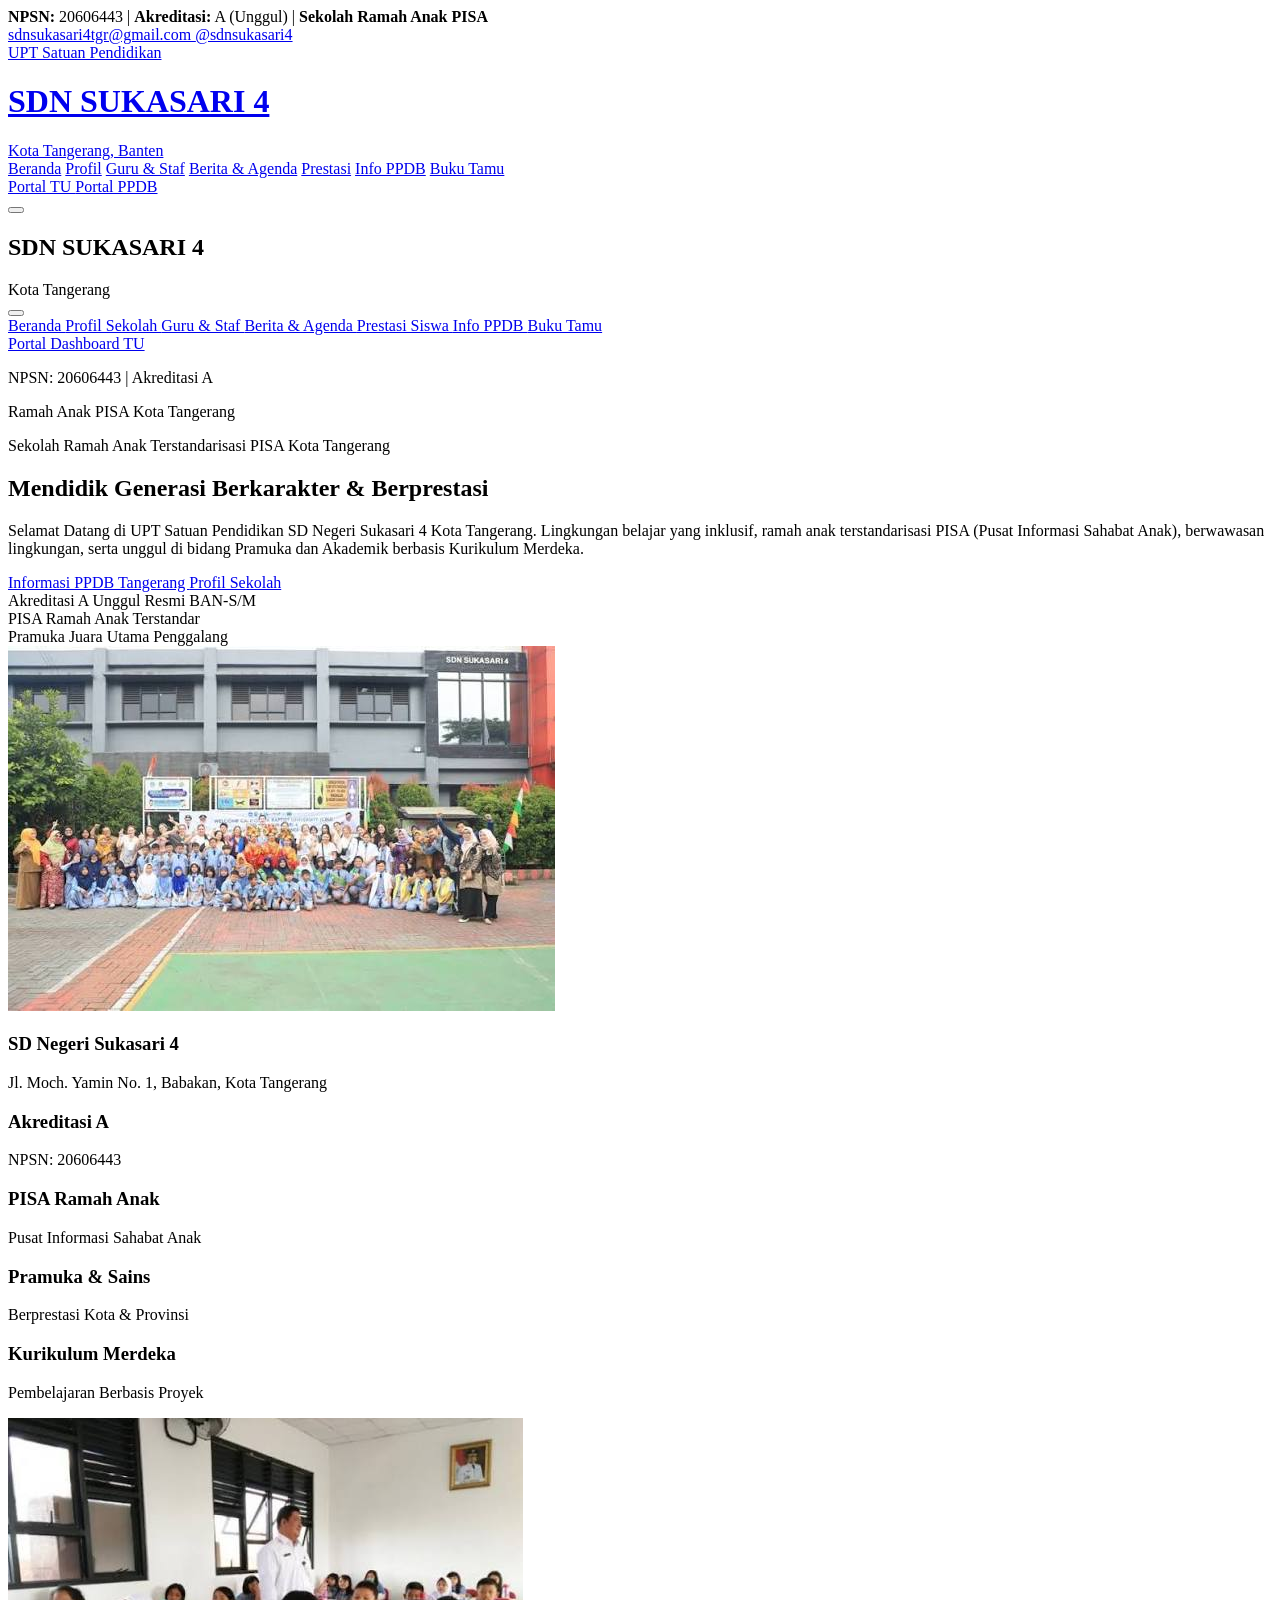
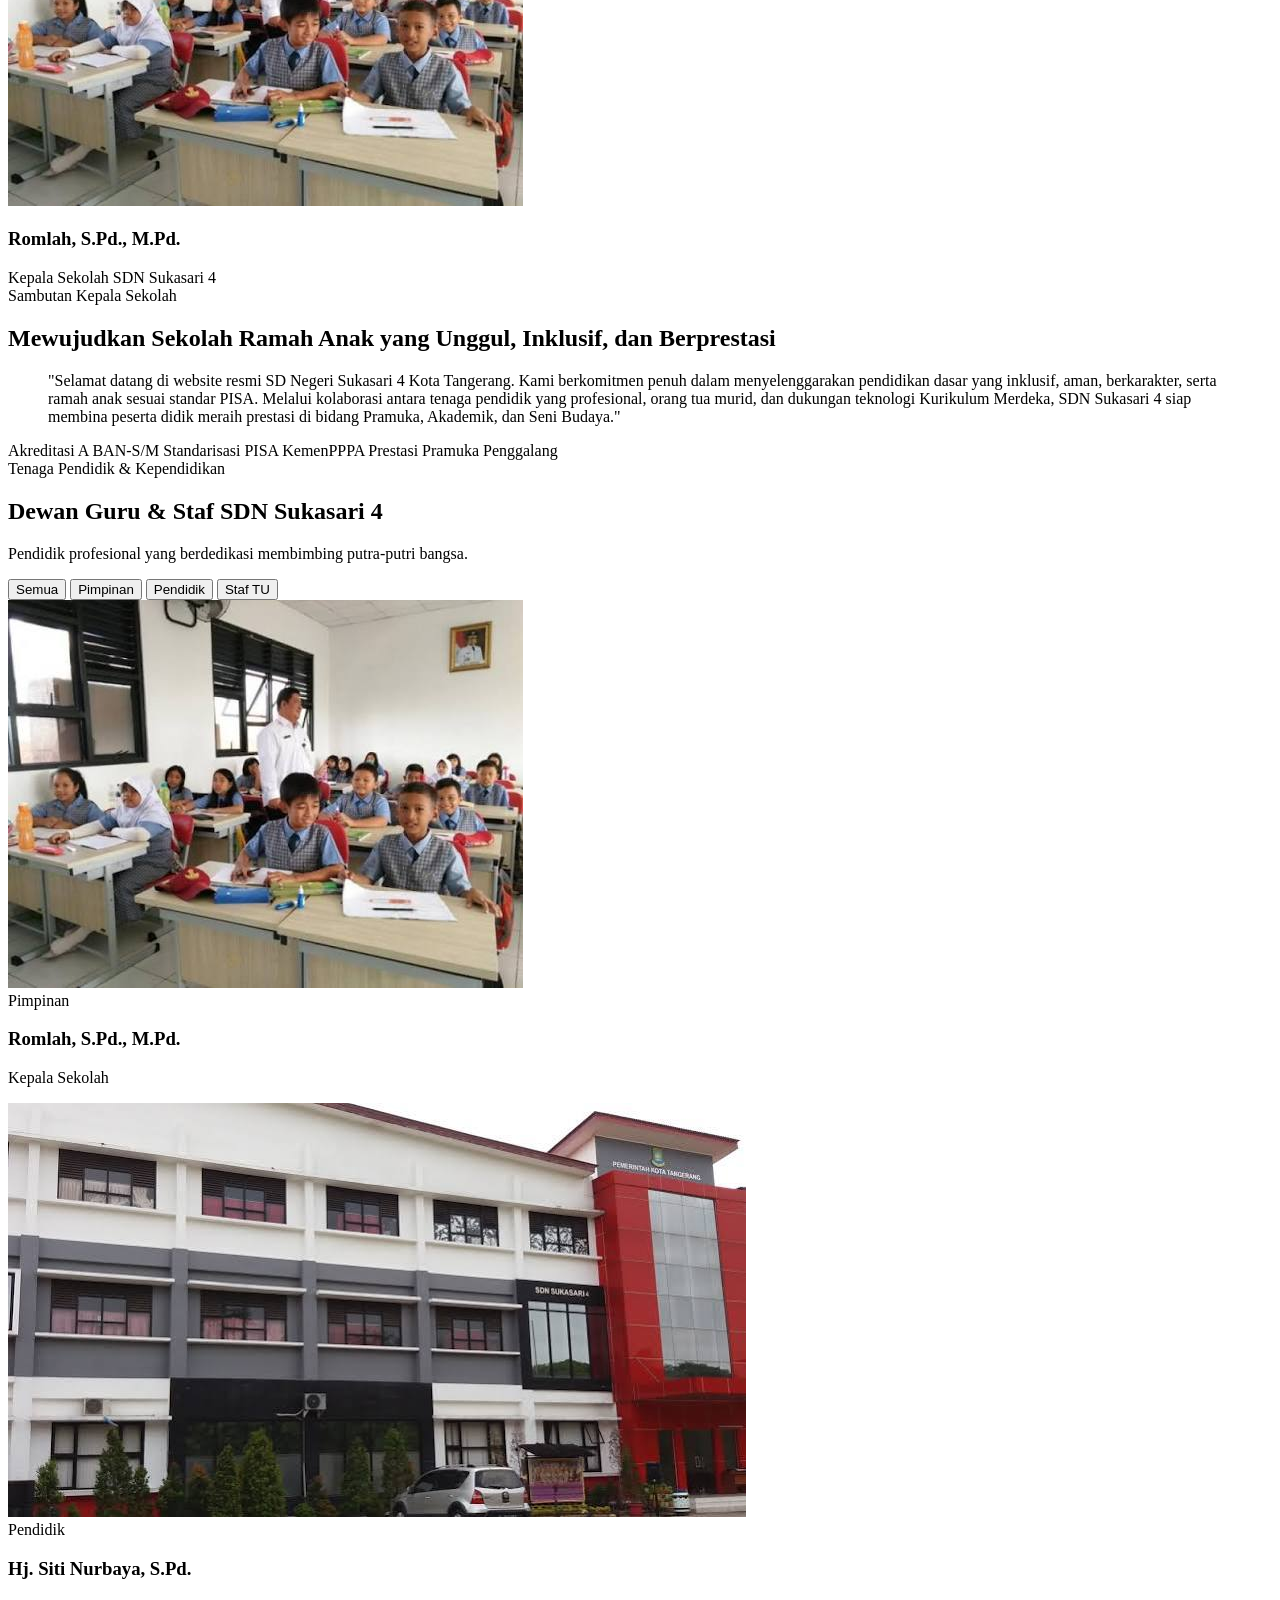
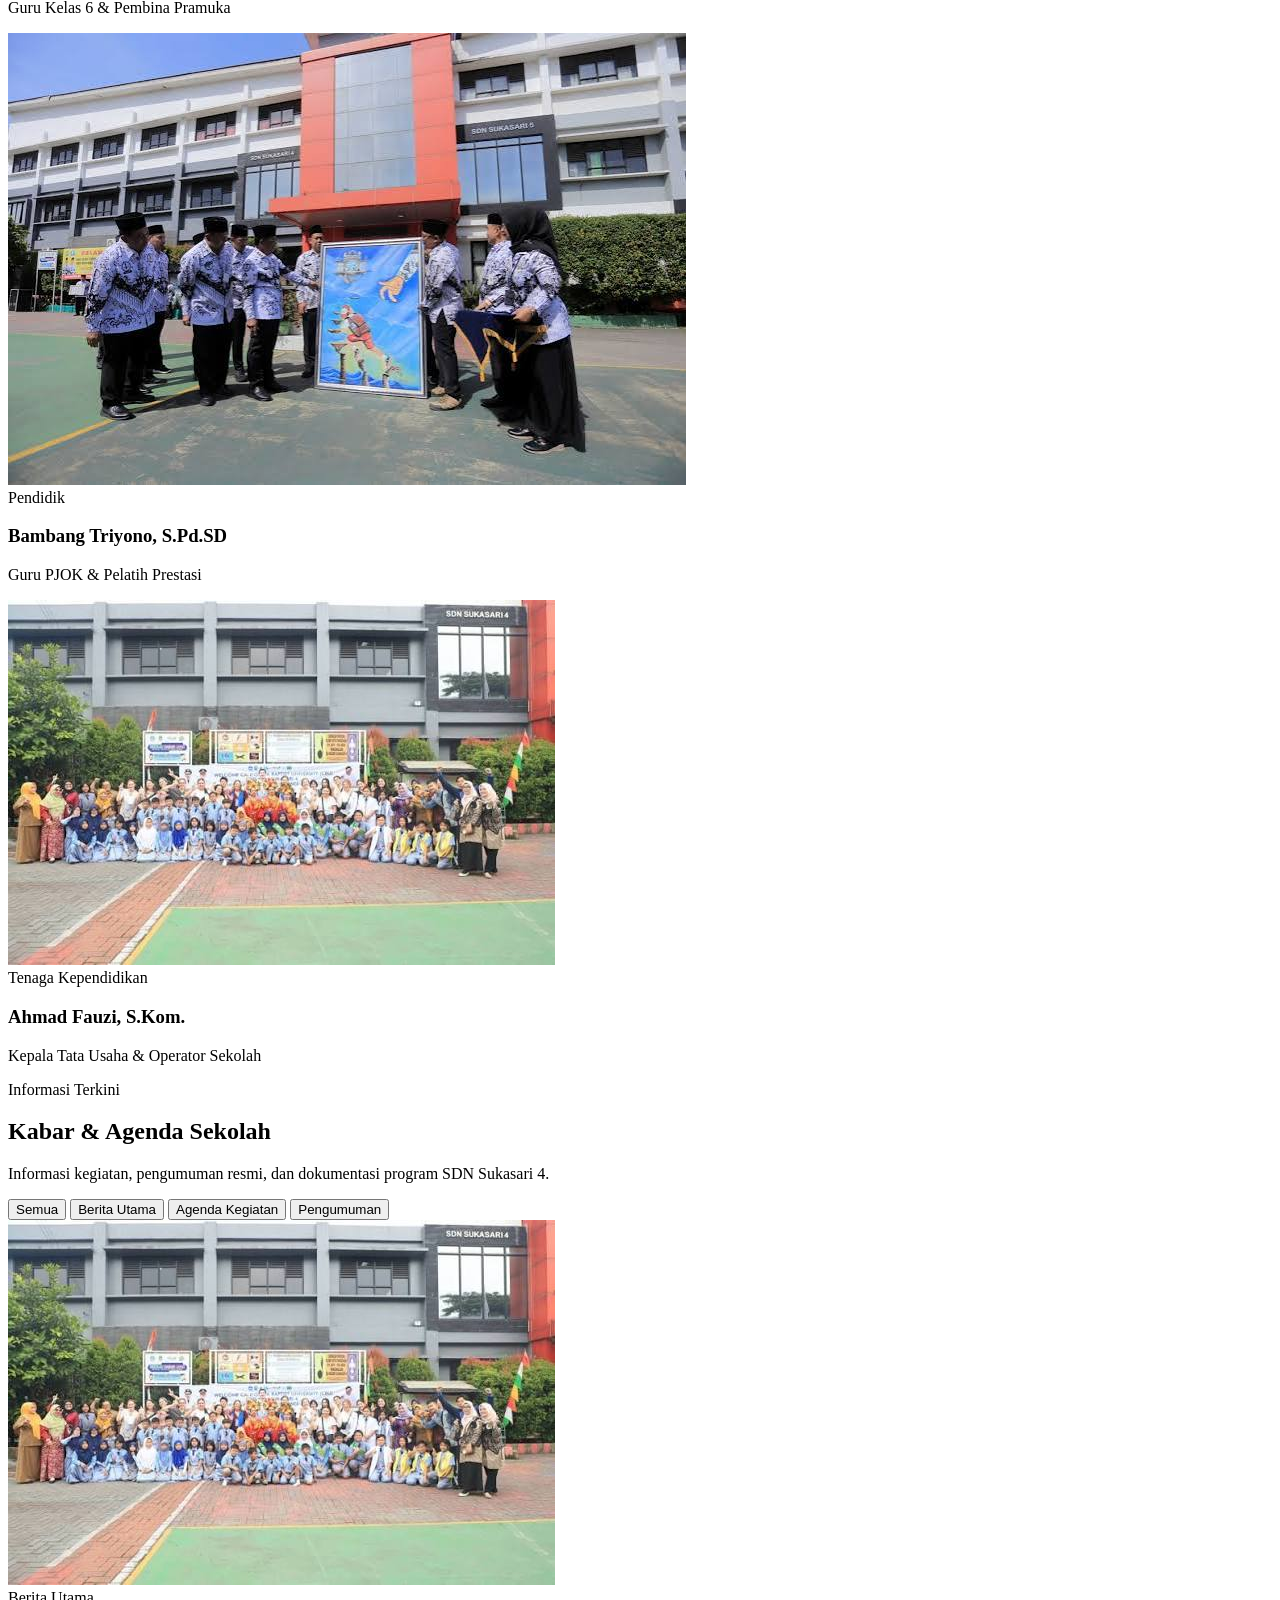
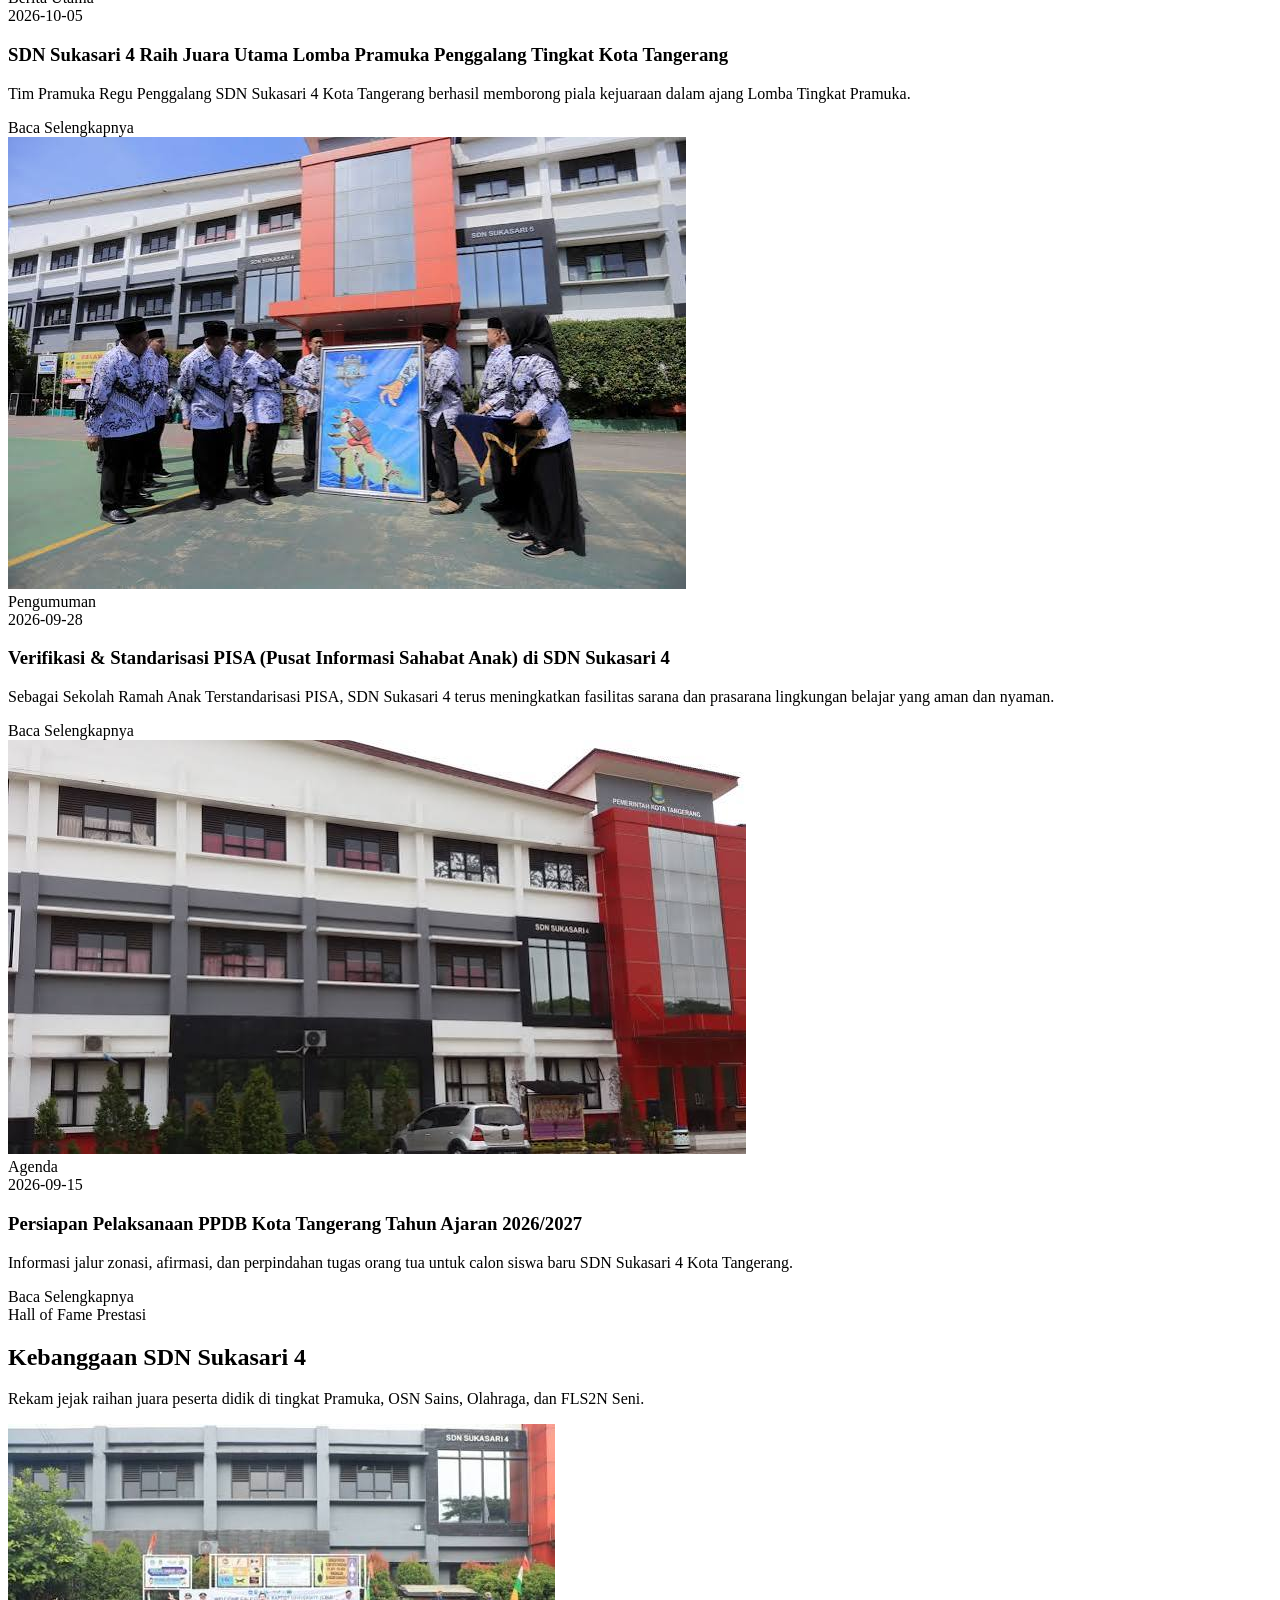
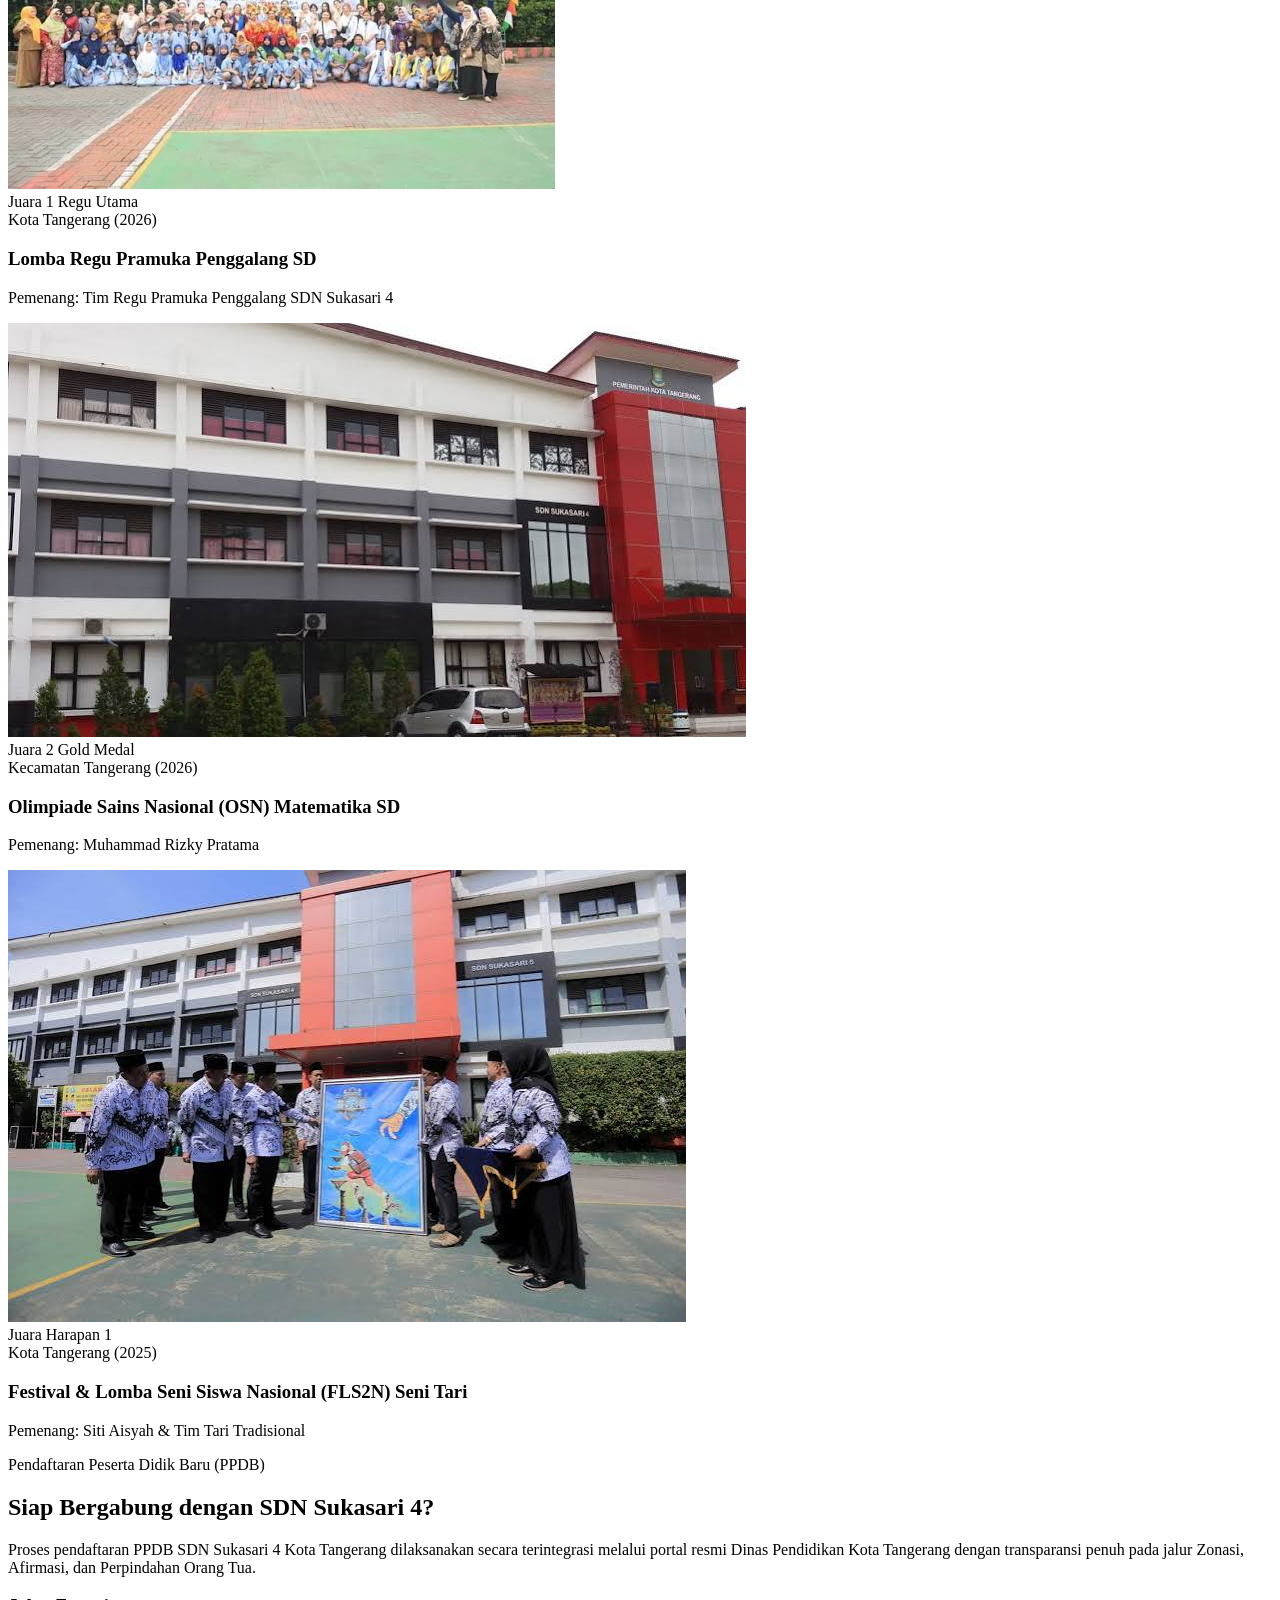
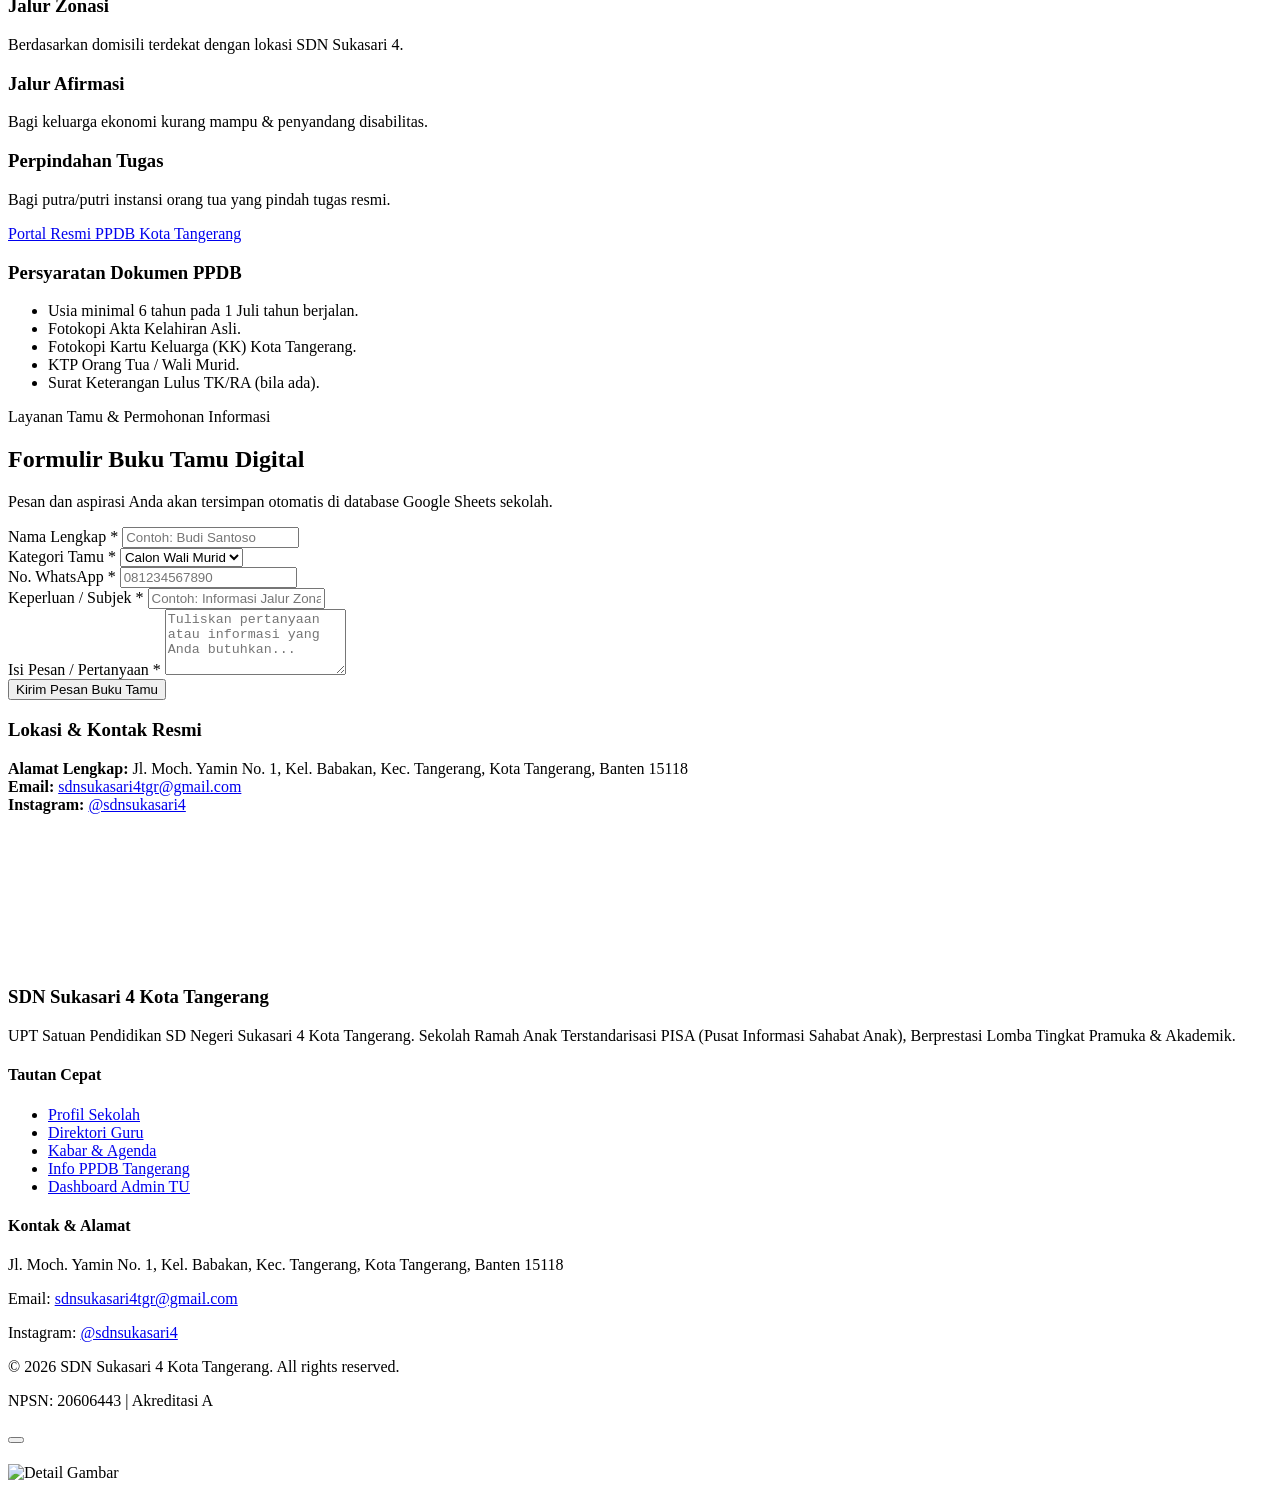
==== index.html @ 2c77579e "feat: gunakan gambar lokal dari asset/images/sdnsukasari4 dan pastikan link GAS API aktif" ====
<!DOCTYPE html>
<html lang="id" class="scroll-smooth">
<head>
    <meta charset="UTF-8">
    <meta name="viewport" content="width=device-width, initial-scale=1.0">
    <title>SDN Sukasari 4 Kota Tangerang - Portal Informasi Resmi Sekolah</title>
    <meta name="description" content="Website Resmi SD Negeri Sukasari 4 Kota Tangerang. Informasi profil sekolah, direktori guru, berita, prestasi, Sekolah Ramah Anak PISA, dan PPDB Kota Tangerang.">
    <meta name="keywords" content="SDN Sukasari 4, SD Negeri Sukasari 4 Kota Tangerang, Sekolah Dasar Tangerang, PPDB Kota Tangerang, Sekolah Ramah Anak PISA">
    <meta name="author" content="SDN Sukasari 4 Kota Tangerang">

    <!-- Open Graph Meta Tags -->
    <meta property="og:title" content="SDN Sukasari 4 Kota Tangerang">
    <meta property="og:description" content="Portal Resmi Informasi Pendidikan UPT Satuan Pendidikan SD Negeri Sukasari 4 Kota Tangerang.">
    <meta property="og:type" content="website">

    <!-- Google Fonts: Plus Jakarta Sans -->
    <link rel="preconnect" href="https://fonts.googleapis.com">
    <link rel="preconnect" href="https://fonts.gstatic.com" crossorigin>
    <link href="https://fonts.googleapis.com/css2?family=Plus+Jakarta+Sans:wght@300;400;500;600;700;800&display=swap" rel="stylesheet">

    <!-- Tailwind CSS CDN -->
    <script src="https://cdn.tailwindcss.com"></script>
    <script>
        tailwind.config = {
            theme: {
                extend: {
                    colors: {
                        brand: {
                            50: '#f0fdf4',
                            100: '#dcfce7',
                            500: '#16a34a',
                            600: '#15803d',
                            700: '#166534',
                            800: '#14532d',
                            900: '#064e3b',
                        },
                        navy: {
                            800: '#0f172a',
                            900: '#0b1329',
                        },
                        gold: {
                            500: '#eab308',
                            600: '#ca8a04',
                        }
                    },
                    fontFamily: {
                        sans: ['Plus Jakarta Sans', 'sans-serif'],
                    }
                }
            }
        }
    </script>

    <!-- Lucide Icons -->
    <script src="https://unpkg.com/lucide@latest"></script>

    <!-- Custom Stylesheet -->
    <link rel="stylesheet" href="css/style.css">
</head>
<body class="font-sans bg-slate-50 text-slate-800 antialiased flex flex-col min-h-screen">

    <!-- STATUS BANNER / TOP BAR -->
    <div class="bg-brand-900 text-slate-200 text-xs py-2 px-4 border-b border-brand-800">
        <div class="max-w-7xl mx-auto flex flex-col sm:flex-row justify-between items-center gap-2">
            <div class="flex items-center space-x-4 flex-wrap justify-center sm:justify-start">
                <span class="flex items-center gap-1.5">
                    <i data-lucide="shield-check" class="w-4 h-4 text-emerald-400"></i>
                    <strong>NPSN:</strong> 20606443
                </span>
                <span class="hidden md:inline text-brand-700">|</span>
                <span class="flex items-center gap-1.5">
                    <i data-lucide="award" class="w-4 h-4 text-amber-400"></i>
                    <strong>Akreditasi:</strong> A (Unggul)
                </span>
                <span class="hidden lg:inline text-brand-700">|</span>
                <span class="hidden lg:flex items-center gap-1.5">
                    <i data-lucide="heart-handshake" class="w-4 h-4 text-rose-400"></i>
                    <strong>Sekolah Ramah Anak PISA</strong>
                </span>
            </div>
            <div class="flex items-center space-x-4">
                <a href="mailto:sdnsukasari4tgr@gmail.com" class="flex items-center gap-1 hover:text-emerald-300 transition">
                    <i data-lucide="mail" class="w-3.5 h-3.5"></i>
                    sdnsukasari4tgr@gmail.com
                </a>
                <a href="https://instagram.com/sdnsukasari4" target="_blank" rel="noopener" class="flex items-center gap-1 hover:text-emerald-300 transition">
                    <i data-lucide="instagram" class="w-3.5 h-3.5"></i>
                    @sdnsukasari4
                </a>
            </div>
        </div>
    </div>

    <!-- MAIN NAVBAR -->
    <header class="sticky top-0 z-40 bg-white/95 backdrop-blur-md shadow-sm border-b border-slate-100">
        <div class="max-w-7xl mx-auto px-4 sm:px-6 lg:px-8">
            <div class="flex items-center justify-between h-20">
                <!-- Logo & Brand Name -->
                <a href="#" class="flex items-center gap-3 group">
                    <div class="w-12 h-12 rounded-xl bg-gradient-to-tr from-brand-600 to-emerald-400 p-0.5 shadow-md shadow-brand-500/20 group-hover:scale-105 transition duration-300">
                        <div class="w-full h-full bg-white rounded-[10px] flex items-center justify-center">
                            <i data-lucide="graduation-cap" class="w-7 h-7 text-brand-600"></i>
                        </div>
                    </div>
                    <div>
                        <span class="block text-xs font-bold tracking-wider text-brand-600 uppercase">UPT Satuan Pendidikan</span>
                        <h1 class="text-lg font-extrabold text-slate-900 tracking-tight leading-none group-hover:text-brand-600 transition">
                            SDN SUKASARI 4
                        </h1>
                        <span class="text-[11px] text-slate-500 font-medium">Kota Tangerang, Banten</span>
                    </div>
                </a>

                <!-- Desktop Nav Links -->
                <nav class="hidden lg:flex items-center space-x-1">
                    <a href="#beranda" class="px-3 py-2 rounded-lg text-sm font-semibold text-slate-700 hover:text-brand-600 hover:bg-brand-50 transition">Beranda</a>
                    <a href="#profil" class="px-3 py-2 rounded-lg text-sm font-semibold text-slate-700 hover:text-brand-600 hover:bg-brand-50 transition">Profil</a>
                    <a href="#gtk" class="px-3 py-2 rounded-lg text-sm font-semibold text-slate-700 hover:text-brand-600 hover:bg-brand-50 transition">Guru & Staf</a>
                    <a href="#berita" class="px-3 py-2 rounded-lg text-sm font-semibold text-slate-700 hover:text-brand-600 hover:bg-brand-50 transition">Berita & Agenda</a>
                    <a href="#prestasi" class="px-3 py-2 rounded-lg text-sm font-semibold text-slate-700 hover:text-brand-600 hover:bg-brand-50 transition">Prestasi</a>
                    <a href="#ppdb" class="px-3 py-2 rounded-lg text-sm font-semibold text-slate-700 hover:text-brand-600 hover:bg-brand-50 transition">Info PPDB</a>
                    <a href="#buku-tamu" class="px-3 py-2 rounded-lg text-sm font-semibold text-slate-700 hover:text-brand-600 hover:bg-brand-50 transition">Buku Tamu</a>
                </nav>

                <!-- Desktop Action Buttons -->
                <div class="hidden lg:flex items-center gap-3">
                    <a href="admin.html" class="inline-flex items-center justify-center px-3.5 py-2 rounded-xl bg-slate-100 text-slate-700 font-semibold text-xs hover:bg-slate-200 transition gap-1.5 border border-slate-200">
                        <i data-lucide="lock" class="w-3.5 h-3.5 text-brand-600"></i>
                        Portal TU
                    </a>
                    <a href="#ppdb" class="inline-flex items-center justify-center px-4 py-2.5 rounded-xl bg-brand-600 text-white font-semibold text-sm shadow-md shadow-brand-600/30 hover:bg-brand-700 hover:shadow-lg transition duration-200 gap-2">
                        <i data-lucide="user-plus" class="w-4 h-4"></i>
                        Portal PPDB
                    </a>
                </div>

                <!-- Mobile Menu Button -->
                <div class="flex lg:hidden">
                    <button id="mobile-menu-btn" type="button" class="inline-flex items-center justify-center p-2 rounded-xl text-slate-600 hover:text-brand-600 hover:bg-slate-100 focus:outline-none focus:ring-2 focus:ring-brand-500" aria-label="Toggle Menu">
                        <i id="menu-icon" data-lucide="menu" class="w-6 h-6"></i>
                    </button>
                </div>
            </div>
        </div>
    </header>

    <!-- MOBILE SIDEBAR OVERLAY & DRAWER -->
    <div id="mobile-menu-overlay" class="fixed inset-0 bg-slate-950/60 backdrop-blur-sm z-50 transition-opacity duration-300 opacity-0 pointer-events-none lg:hidden"></div>
    
    <aside id="mobile-menu" class="fixed top-0 right-0 bottom-0 w-[300px] max-w-[85vw] bg-white z-50 shadow-2xl flex flex-col transform translate-x-full transition-transform duration-300 ease-in-out lg:hidden">
        <!-- Sidebar Header -->
        <div class="p-5 border-b border-slate-100 flex items-center justify-between">
            <div class="flex items-center gap-2">
                <div class="w-8 h-8 rounded-lg bg-brand-600 text-white flex items-center justify-center font-bold">
                    <i data-lucide="graduation-cap" class="w-5 h-5"></i>
                </div>
                <div>
                    <h2 class="text-sm font-bold text-slate-900 leading-none">SDN SUKASARI 4</h2>
                    <span class="text-[10px] text-slate-500">Kota Tangerang</span>
                </div>
            </div>
            <button id="close-mobile-menu" class="p-2 rounded-lg text-slate-400 hover:text-slate-600 hover:bg-slate-100">
                <i data-lucide="x" class="w-5 h-5"></i>
            </button>
        </div>

        <!-- Sidebar Body Links -->
        <div class="p-5 space-y-1.5 flex-grow overflow-y-auto">
            <a href="#beranda" class="mobile-link flex items-center gap-3 px-4 py-3 rounded-xl text-sm font-bold text-slate-700 hover:bg-brand-50 hover:text-brand-600 transition">
                <i data-lucide="home" class="w-4 h-4 text-brand-600"></i>
                Beranda
            </a>
            <a href="#profil" class="mobile-link flex items-center gap-3 px-4 py-3 rounded-xl text-sm font-bold text-slate-700 hover:bg-brand-50 hover:text-brand-600 transition">
                <i data-lucide="building-2" class="w-4 h-4 text-brand-600"></i>
                Profil Sekolah
            </a>
            <a href="#gtk" class="mobile-link flex items-center gap-3 px-4 py-3 rounded-xl text-sm font-bold text-slate-700 hover:bg-brand-50 hover:text-brand-600 transition">
                <i data-lucide="users" class="w-4 h-4 text-brand-600"></i>
                Guru & Staf
            </a>
            <a href="#berita" class="mobile-link flex items-center gap-3 px-4 py-3 rounded-xl text-sm font-bold text-slate-700 hover:bg-brand-50 hover:text-brand-600 transition">
                <i data-lucide="newspaper" class="w-4 h-4 text-brand-600"></i>
                Berita & Agenda
            </a>
            <a href="#prestasi" class="mobile-link flex items-center gap-3 px-4 py-3 rounded-xl text-sm font-bold text-slate-700 hover:bg-brand-50 hover:text-brand-600 transition">
                <i data-lucide="trophy" class="w-4 h-4 text-brand-600"></i>
                Prestasi Siswa
            </a>
            <a href="#ppdb" class="mobile-link flex items-center gap-3 px-4 py-3 rounded-xl text-sm font-bold text-slate-700 hover:bg-brand-50 hover:text-brand-600 transition">
                <i data-lucide="user-plus" class="w-4 h-4 text-brand-600"></i>
                Info PPDB
            </a>
            <a href="#buku-tamu" class="mobile-link flex items-center gap-3 px-4 py-3 rounded-xl text-sm font-bold text-slate-700 hover:bg-brand-50 hover:text-brand-600 transition">
                <i data-lucide="message-square" class="w-4 h-4 text-brand-600"></i>
                Buku Tamu
            </a>
            <div class="pt-4 border-t border-slate-100 space-y-2">
                <a href="admin.html" class="flex items-center justify-center gap-2 w-full py-2.5 rounded-xl bg-slate-100 text-slate-700 font-bold text-xs">
                    <i data-lucide="lock" class="w-4 h-4 text-brand-600"></i>
                    Portal Dashboard TU
                </a>
            </div>
        </div>

        <!-- Sidebar Footer -->
        <div class="p-5 border-t border-slate-100 bg-slate-50 text-center">
            <p class="text-xs text-slate-500 font-medium">NPSN: 20606443 | Akreditasi A</p>
            <p class="text-[11px] text-slate-400 mt-1">Ramah Anak PISA Kota Tangerang</p>
        </div>
    </aside>

    <!-- HERO SECTION -->
    <section id="beranda" class="relative bg-gradient-to-b from-brand-900 via-brand-800 to-navy-900 text-white overflow-hidden py-16 lg:py-24">
        <!-- Pattern background overlay -->
        <div class="absolute inset-0 opacity-10 bg-[radial-gradient(#ffffff_1px,transparent_1px)] [background-size:16px_16px]"></div>
        
        <div class="max-w-7xl mx-auto px-4 sm:px-6 lg:px-8 relative z-10">
            <div class="grid grid-cols-1 lg:grid-cols-12 gap-12 items-center">
                <!-- Text Column -->
                <div class="lg:col-span-7 space-y-6 text-center lg:text-left">
                    <div class="inline-flex items-center gap-2 px-3.5 py-1.5 rounded-full bg-brand-500/20 border border-brand-400/30 text-emerald-300 text-xs font-bold backdrop-blur-md">
                        <i data-lucide="sparkles" class="w-4 h-4 text-amber-300"></i>
                        Sekolah Ramah Anak Terstandarisasi PISA Kota Tangerang
                    </div>
                    
                    <h1 class="text-3xl sm:text-5xl lg:text-6xl font-extrabold tracking-tight leading-tight">
                        Mendidik Generasi <span class="text-transparent bg-clip-text bg-gradient-to-r from-emerald-300 via-teal-200 to-amber-300">Berkarakter</span> & Berprestasi
                    </h1>

                    <p class="text-slate-300 text-base sm:text-lg max-w-2xl mx-auto lg:mx-0 leading-relaxed font-normal">
                        Selamat Datang di UPT Satuan Pendidikan SD Negeri Sukasari 4 Kota Tangerang. Lingkungan belajar yang inklusif, ramah anak terstandarisasi PISA (Pusat Informasi Sahabat Anak), berwawasan lingkungan, serta unggul di bidang Pramuka dan Akademik berbasis Kurikulum Merdeka.
                    </p>

                    <div class="flex flex-col sm:flex-row items-center justify-center lg:justify-start gap-4 pt-2">
                        <a href="#ppdb" class="w-full sm:w-auto px-7 py-3.5 rounded-2xl bg-gradient-to-r from-emerald-500 to-brand-600 hover:from-emerald-600 hover:to-brand-700 text-white font-bold text-sm shadow-xl shadow-emerald-900/40 hover:shadow-2xl transition duration-300 flex items-center justify-center gap-2.5">
                            <i data-lucide="clipboard-list" class="w-5 h-5"></i>
                            Informasi PPDB Tangerang
                        </a>
                        <a href="#profil" class="w-full sm:w-auto px-7 py-3.5 rounded-2xl bg-white/10 hover:bg-white/20 text-white font-bold text-sm border border-white/20 backdrop-blur-md transition duration-300 flex items-center justify-center gap-2.5">
                            <i data-lucide="info" class="w-5 h-5"></i>
                            Profil Sekolah
                        </a>
                    </div>

                    <!-- Quick Highlight Pills -->
                    <div class="pt-6 grid grid-cols-3 gap-3 border-t border-brand-700/50">
                        <div class="text-center lg:text-left">
                            <span class="block text-xl sm:text-2xl font-black text-amber-400">Akreditasi A</span>
                            <span class="text-[11px] text-slate-300">Unggul Resmi BAN-S/M</span>
                        </div>
                        <div class="text-center lg:text-left">
                            <span class="block text-xl sm:text-2xl font-black text-emerald-400">PISA</span>
                            <span class="text-[11px] text-slate-300">Ramah Anak Terstandar</span>
                        </div>
                        <div class="text-center lg:text-left">
                            <span class="block text-xl sm:text-2xl font-black text-teal-300">Pramuka</span>
                            <span class="text-[11px] text-slate-300">Juara Utama Penggalang</span>
                        </div>
                    </div>
                </div>

                <!-- Visual Card Column -->
                <div class="lg:col-span-5">
                    <div class="relative mx-auto max-w-md lg:max-w-none">
                        <!-- Card Frame -->
                        <div class="bg-white/10 backdrop-blur-md p-3 rounded-3xl border border-white/20 shadow-2xl relative overflow-hidden group">
                            <img src="asset/images/sdnsukasari4/images 1.jpg" alt="Gedung & Siswa SDN Sukasari 4 Kota Tangerang" class="w-full h-[380px] object-cover rounded-2xl group-hover:scale-105 transition duration-700">
                            
                            <!-- Floating Badge Bottom -->
                            <div class="absolute bottom-6 left-6 right-6 bg-slate-900/90 backdrop-blur-md p-4 rounded-2xl border border-white/10 shadow-lg text-white">
                                <div class="flex items-center gap-3">
                                    <div class="w-10 h-10 rounded-xl bg-brand-500 flex items-center justify-center shrink-0">
                                        <i data-lucide="award" class="w-6 h-6 text-white"></i>
                                    </div>
                                    <div>
                                        <h3 class="text-sm font-bold">SD Negeri Sukasari 4</h3>
                                        <p class="text-xs text-slate-300">Jl. Moch. Yamin No. 1, Babakan, Kota Tangerang</p>
                                    </div>
                                </div>
                            </div>
                        </div>
                    </div>
                </div>
            </div>
        </div>
    </section>

    <!-- STATISTIK KEUNGGULAN SEKOLAH -->
    <section class="py-12 bg-white border-b border-slate-200 relative -mt-6 z-20 max-w-7xl mx-auto px-4 sm:px-6 lg:px-8 rounded-3xl shadow-xl">
        <div class="grid grid-cols-2 md:grid-cols-4 gap-6 text-center">
            <div class="p-4 space-y-2">
                <div class="w-12 h-12 rounded-2xl bg-amber-100 text-amber-700 flex items-center justify-center mx-auto mb-2">
                    <i data-lucide="award" class="w-6 h-6"></i>
                </div>
                <h3 class="text-2xl font-black text-slate-900">Akreditasi A</h3>
                <p class="text-xs text-slate-500 font-medium">NPSN: 20606443</p>
            </div>
            <div class="p-4 space-y-2 border-l border-slate-100">
                <div class="w-12 h-12 rounded-2xl bg-rose-100 text-rose-700 flex items-center justify-center mx-auto mb-2">
                    <i data-lucide="heart-handshake" class="w-6 h-6"></i>
                </div>
                <h3 class="text-2xl font-black text-slate-900">PISA Ramah Anak</h3>
                <p class="text-xs text-slate-500 font-medium">Pusat Informasi Sahabat Anak</p>
            </div>
            <div class="p-4 space-y-2 border-l border-slate-100">
                <div class="w-12 h-12 rounded-2xl bg-emerald-100 text-emerald-700 flex items-center justify-center mx-auto mb-2">
                    <i data-lucide="trophy" class="w-6 h-6"></i>
                </div>
                <h3 class="text-2xl font-black text-slate-900">Pramuka & Sains</h3>
                <p class="text-xs text-slate-500 font-medium">Berprestasi Kota & Provinsi</p>
            </div>
            <div class="p-4 space-y-2 border-l border-slate-100">
                <div class="w-12 h-12 rounded-2xl bg-blue-100 text-blue-700 flex items-center justify-center mx-auto mb-2">
                    <i data-lucide="book-open-check" class="w-6 h-6"></i>
                </div>
                <h3 class="text-2xl font-black text-slate-900">Kurikulum Merdeka</h3>
                <p class="text-xs text-slate-500 font-medium">Pembelajaran Berbasis Proyek</p>
            </div>
        </div>
    </section>

    <!-- SAMBUTAN KEPALA SEKOLAH -->
    <section id="profil" class="py-20 bg-slate-50">
        <div class="max-w-7xl mx-auto px-4 sm:px-6 lg:px-8">
            <div class="bg-white rounded-3xl p-8 sm:p-12 border border-slate-200 shadow-md">
                <div class="grid grid-cols-1 lg:grid-cols-12 gap-10 items-center">
                    <!-- Photo Kepsek -->
                    <div class="lg:col-span-4 text-center">
                        <div class="w-48 h-48 sm:w-56 sm:h-56 rounded-full mx-auto p-2 bg-gradient-to-tr from-brand-600 via-emerald-400 to-amber-400 shadow-xl mb-4">
                            <img src="asset/images/sdnsukasari4/images 2.jpg" alt="Kepala Sekolah SDN Sukasari 4 Kota Tangerang" class="w-full h-full object-cover rounded-full bg-slate-100">
                        </div>
                        <h3 id="kepsek-name" class="text-xl font-extrabold text-slate-900">Romlah, S.Pd., M.Pd.</h3>
                        <span class="text-xs font-bold text-brand-600 uppercase tracking-wider block mt-1">Kepala Sekolah SDN Sukasari 4</span>
                    </div>

                    <!-- Sambutan Content -->
                    <div class="lg:col-span-8 space-y-5">
                        <div class="inline-flex items-center gap-2 px-3 py-1 rounded-lg bg-brand-50 text-brand-700 text-xs font-bold">
                            <i data-lucide="quote" class="w-4 h-4"></i>
                            Sambutan Kepala Sekolah
                        </div>

                        <h2 class="text-2xl sm:text-3xl font-extrabold text-slate-900 tracking-tight leading-snug">
                            Mewujudkan Sekolah Ramah Anak yang Unggul, Inklusif, dan Berprestasi
                        </h2>

                        <blockquote id="kepsek-sambutan" class="text-slate-600 text-sm sm:text-base leading-relaxed italic border-l-4 border-brand-500 pl-4 py-1">
                            "Selamat datang di website resmi SD Negeri Sukasari 4 Kota Tangerang. Kami berkomitmen penuh dalam menyelenggarakan pendidikan dasar yang inklusif, aman, berkarakter, serta ramah anak sesuai standar PISA. Melalui kolaborasi antara tenaga pendidik yang profesional, orang tua murid, dan dukungan teknologi Kurikulum Merdeka, SDN Sukasari 4 siap membina peserta didik meraih prestasi di bidang Pramuka, Akademik, dan Seni Budaya."
                        </blockquote>

                        <div class="pt-4 flex flex-wrap items-center gap-6 text-xs font-semibold text-slate-500">
                            <span class="flex items-center gap-1.5 text-slate-700">
                                <i data-lucide="check-circle-2" class="w-4 h-4 text-emerald-600"></i>
                                Akreditasi A BAN-S/M
                            </span>
                            <span class="flex items-center gap-1.5 text-slate-700">
                                <i data-lucide="check-circle-2" class="w-4 h-4 text-emerald-600"></i>
                                Standarisasi PISA KemenPPPA
                            </span>
                            <span class="flex items-center gap-1.5 text-slate-700">
                                <i data-lucide="check-circle-2" class="w-4 h-4 text-emerald-600"></i>
                                Prestasi Pramuka Penggalang
                            </span>
                        </div>
                    </div>
                </div>
            </div>
        </div>
    </section>

    <!-- DIREKTORI GURU & STAF -->
    <section id="gtk" class="py-20 bg-white border-t border-b border-slate-100">
        <div class="max-w-7xl mx-auto px-4 sm:px-6 lg:px-8">
            <div class="flex flex-col md:flex-row md:items-end justify-between mb-12 gap-6">
                <div>
                    <span class="text-xs font-bold text-brand-600 uppercase tracking-wider block mb-1">Tenaga Pendidik & Kependidikan</span>
                    <h2 class="text-3xl sm:text-4xl font-extrabold text-slate-900 tracking-tight">Dewan Guru & Staf SDN Sukasari 4</h2>
                    <p class="text-slate-600 text-sm mt-2">Pendidik profesional yang berdedikasi membimbing putra-putri bangsa.</p>
                </div>

                <!-- Category Filter Tabs -->
                <div class="flex items-center gap-2 overflow-x-auto pb-2 md:pb-0">
                    <button class="gtk-tab px-4 py-2 rounded-xl text-xs font-bold transition active bg-brand-600 text-white" data-category="Semua">Semua</button>
                    <button class="gtk-tab px-4 py-2 rounded-xl text-xs font-bold transition bg-slate-100 text-slate-600 hover:bg-slate-200" data-category="Pimpinan">Pimpinan</button>
                    <button class="gtk-tab px-4 py-2 rounded-xl text-xs font-bold transition bg-slate-100 text-slate-600 hover:bg-slate-200" data-category="Pendidik">Pendidik</button>
                    <button class="gtk-tab px-4 py-2 rounded-xl text-xs font-bold transition bg-slate-100 text-slate-600 hover:bg-slate-200" data-category="Tenaga Kependidikan">Staf TU</button>
                </div>
            </div>

            <!-- Dynamic Grid Container -->
            <div id="teacher-grid" class="grid grid-cols-1 sm:grid-cols-2 md:grid-cols-3 lg:grid-cols-4 gap-6">
                <!-- Skeleton Loader -->
                <div class="bg-slate-100 animate-pulse h-64 rounded-2xl"></div>
                <div class="bg-slate-100 animate-pulse h-64 rounded-2xl"></div>
                <div class="bg-slate-100 animate-pulse h-64 rounded-2xl"></div>
                <div class="bg-slate-100 animate-pulse h-64 rounded-2xl"></div>
            </div>
        </div>
    </section>

    <!-- BERITA & AGENDA SEKOLAH -->
    <section id="berita" class="py-20 bg-slate-50">
        <div class="max-w-7xl mx-auto px-4 sm:px-6 lg:px-8">
            <div class="flex flex-col md:flex-row md:items-end justify-between mb-12 gap-6">
                <div>
                    <span class="text-xs font-bold text-brand-600 uppercase tracking-wider block mb-1">Informasi Terkini</span>
                    <h2 class="text-3xl sm:text-4xl font-extrabold text-slate-900 tracking-tight">Kabar & Agenda Sekolah</h2>
                    <p class="text-slate-600 text-sm mt-2">Informasi kegiatan, pengumuman resmi, dan dokumentasi program SDN Sukasari 4.</p>
                </div>

                <!-- Type Filter Tabs -->
                <div class="flex items-center gap-2 overflow-x-auto pb-2 md:pb-0">
                    <button class="news-tab px-4 py-2 rounded-xl text-xs font-bold transition active bg-brand-600 text-white" data-type="Semua">Semua</button>
                    <button class="news-tab px-4 py-2 rounded-xl text-xs font-bold transition bg-white border border-slate-200 text-slate-600 hover:bg-slate-100" data-type="Berita Utama">Berita Utama</button>
                    <button class="news-tab px-4 py-2 rounded-xl text-xs font-bold transition bg-white border border-slate-200 text-slate-600 hover:bg-slate-100" data-type="Agenda">Agenda Kegiatan</button>
                    <button class="news-tab px-4 py-2 rounded-xl text-xs font-bold transition bg-white border border-slate-200 text-slate-600 hover:bg-slate-100" data-type="Pengumuman">Pengumuman</button>
                </div>
            </div>

            <!-- News Dynamic Grid -->
            <div id="news-grid" class="grid grid-cols-1 md:grid-cols-2 lg:grid-cols-3 gap-8">
                <!-- Skeleton Loader -->
                <div class="bg-slate-200 animate-pulse h-80 rounded-2xl"></div>
                <div class="bg-slate-200 animate-pulse h-80 rounded-2xl"></div>
                <div class="bg-slate-200 animate-pulse h-80 rounded-2xl"></div>
            </div>
        </div>
    </section>

    <!-- PRESTASI SISWA -->
    <section id="prestasi" class="py-20 bg-white border-t border-slate-200">
        <div class="max-w-7xl mx-auto px-4 sm:px-6 lg:px-8">
            <div class="text-center max-w-3xl mx-auto mb-14 space-y-3">
                <div class="inline-flex items-center gap-1.5 px-3.5 py-1 rounded-full bg-amber-100 text-amber-800 text-xs font-extrabold">
                    <i data-lucide="trophy" class="w-4 h-4 text-amber-600"></i>
                    Hall of Fame Prestasi
                </div>
                <h2 class="text-3xl sm:text-4xl font-extrabold text-slate-900 tracking-tight">Kebanggaan SDN Sukasari 4</h2>
                <p class="text-slate-600 text-sm sm:text-base">Rekam jejak raihan juara peserta didik di tingkat Pramuka, OSN Sains, Olahraga, dan FLS2N Seni.</p>
            </div>

            <div id="achievement-grid" class="grid grid-cols-1 sm:grid-cols-2 lg:grid-cols-3 gap-6">
                <!-- Skeleton -->
                <div class="bg-slate-100 animate-pulse h-64 rounded-2xl"></div>
                <div class="bg-slate-100 animate-pulse h-64 rounded-2xl"></div>
                <div class="bg-slate-100 animate-pulse h-64 rounded-2xl"></div>
            </div>
        </div>
    </section>

    <!-- INFORMASI PPDB KOTA TANGERANG -->
    <section id="ppdb" class="py-20 bg-gradient-to-br from-brand-900 via-brand-800 to-slate-900 text-white relative overflow-hidden">
        <div class="max-w-7xl mx-auto px-4 sm:px-6 lg:px-8 relative z-10">
            <div class="grid grid-cols-1 lg:grid-cols-12 gap-12 items-center">
                <div class="lg:col-span-7 space-y-6">
                    <div class="inline-flex items-center gap-2 px-3 py-1 rounded-full bg-emerald-500/20 text-emerald-300 text-xs font-bold border border-emerald-500/30">
                        <i data-lucide="user-plus" class="w-4 h-4"></i>
                        Pendaftaran Peserta Didik Baru (PPDB)
                    </div>
                    <h2 class="text-3xl sm:text-4xl lg:text-5xl font-extrabold tracking-tight leading-tight">
                        Siap Bergabung dengan <span class="text-emerald-400">SDN Sukasari 4</span>?
                    </h2>
                    <p class="text-slate-300 text-sm sm:text-base leading-relaxed">
                        Proses pendaftaran PPDB SDN Sukasari 4 Kota Tangerang dilaksanakan secara terintegrasi melalui portal resmi Dinas Pendidikan Kota Tangerang dengan transparansi penuh pada jalur Zonasi, Afirmasi, dan Perpindahan Orang Tua.
                    </p>

                    <div class="grid grid-cols-1 sm:grid-cols-3 gap-4 pt-2">
                        <div class="bg-white/10 backdrop-blur-md p-4 rounded-2xl border border-white/15">
                            <i data-lucide="map-pin" class="w-6 h-6 text-emerald-400 mb-2"></i>
                            <h3 class="font-bold text-sm">Jalur Zonasi</h3>
                            <p class="text-slate-300 text-xs mt-1">Berdasarkan domisili terdekat dengan lokasi SDN Sukasari 4.</p>
                        </div>
                        <div class="bg-white/10 backdrop-blur-md p-4 rounded-2xl border border-white/15">
                            <i data-lucide="heart" class="w-6 h-6 text-amber-400 mb-2"></i>
                            <h3 class="font-bold text-sm">Jalur Afirmasi</h3>
                            <p class="text-slate-300 text-xs mt-1">Bagi keluarga ekonomi kurang mampu & penyandang disabilitas.</p>
                        </div>
                        <div class="bg-white/10 backdrop-blur-md p-4 rounded-2xl border border-white/15">
                            <i data-lucide="briefcase" class="w-6 h-6 text-teal-300 mb-2"></i>
                            <h3 class="font-bold text-sm">Perpindahan Tugas</h3>
                            <p class="text-slate-300 text-xs mt-1">Bagi putra/putri instansi orang tua yang pindah tugas resmi.</p>
                        </div>
                    </div>

                    <div class="pt-4">
                        <a href="https://ppdb.tangerangkota.go.id" target="_blank" rel="noopener noreferrer" class="inline-flex items-center gap-3 px-8 py-4 rounded-2xl bg-gradient-to-r from-emerald-500 to-teal-500 hover:from-emerald-600 hover:to-teal-600 text-white font-extrabold text-base shadow-xl shadow-emerald-950/50 hover:scale-[1.02] transition duration-300">
                            <span>Portal Resmi PPDB Kota Tangerang</span>
                            <i data-lucide="external-link" class="w-5 h-5"></i>
                        </a>
                    </div>
                </div>

                <div class="lg:col-span-5 bg-white text-slate-800 p-8 rounded-3xl shadow-2xl border border-slate-100 space-y-4">
                    <h3 class="text-lg font-extrabold text-slate-900 flex items-center gap-2 border-b border-slate-100 pb-3">
                        <i data-lucide="file-check" class="w-5 h-5 text-brand-600"></i>
                        Persyaratan Dokumen PPDB
                    </h3>
                    <ul class="space-y-3 text-xs sm:text-sm font-medium text-slate-600">
                        <li class="flex items-start gap-2.5">
                            <i data-lucide="check" class="w-4 h-4 text-emerald-600 shrink-0 mt-0.5"></i>
                            <span>Usia minimal 6 tahun pada 1 Juli tahun berjalan.</span>
                        </li>
                        <li class="flex items-start gap-2.5">
                            <i data-lucide="check" class="w-4 h-4 text-emerald-600 shrink-0 mt-0.5"></i>
                            <span>Fotokopi Akta Kelahiran Asli.</span>
                        </li>
                        <li class="flex items-start gap-2.5">
                            <i data-lucide="check" class="w-4 h-4 text-emerald-600 shrink-0 mt-0.5"></i>
                            <span>Fotokopi Kartu Keluarga (KK) Kota Tangerang.</span>
                        </li>
                        <li class="flex items-start gap-2.5">
                            <i data-lucide="check" class="w-4 h-4 text-emerald-600 shrink-0 mt-0.5"></i>
                            <span>KTP Orang Tua / Wali Murid.</span>
                        </li>
                        <li class="flex items-start gap-2.5">
                            <i data-lucide="check" class="w-4 h-4 text-emerald-600 shrink-0 mt-0.5"></i>
                            <span>Surat Keterangan Lulus TK/RA (bila ada).</span>
                        </li>
                    </ul>
                </div>
            </div>
        </div>
    </section>

    <!-- BUKU TAMU & ALAMAT GOOGLE MAPS -->
    <section id="buku-tamu" class="py-20 bg-slate-100">
        <div class="max-w-7xl mx-auto px-4 sm:px-6 lg:px-8">
            <div class="grid grid-cols-1 lg:grid-cols-12 gap-10">
                <!-- Form Buku Tamu AJAX -->
                <div class="lg:col-span-6 bg-white p-8 sm:p-10 rounded-3xl border border-slate-200 shadow-md">
                    <div class="mb-6 space-y-1">
                        <span class="text-xs font-bold text-brand-600 uppercase tracking-wider block">Layanan Tamu & Permohonan Informasi</span>
                        <h2 class="text-2xl font-extrabold text-slate-900">Formulir Buku Tamu Digital</h2>
                        <p class="text-xs text-slate-500">Pesan dan aspirasi Anda akan tersimpan otomatis di database Google Sheets sekolah.</p>
                    </div>

                    <!-- Alert Container -->
                    <div id="form-alert" class="hidden mb-6 p-4 rounded-2xl"></div>

                    <form id="guestbook-form" class="space-y-4">
                        <div>
                            <label for="nama" class="block text-xs font-bold text-slate-700 mb-1">Nama Lengkap *</label>
                            <input type="text" id="nama" required placeholder="Contoh: Budi Santoso" class="w-full px-4 py-2.5 rounded-xl border border-slate-200 text-sm focus:ring-2 focus:ring-brand-500 focus:outline-none transition">
                        </div>

                        <div class="grid grid-cols-1 sm:grid-cols-2 gap-4">
                            <div>
                                <label for="kategori" class="block text-xs font-bold text-slate-700 mb-1">Kategori Tamu *</label>
                                <select id="kategori" required class="w-full px-4 py-2.5 rounded-xl border border-slate-200 text-sm focus:ring-2 focus:ring-brand-500 focus:outline-none transition bg-white">
                                    <option value="Calon Wali Murid">Calon Wali Murid</option>
                                    <option value="Orang Tua Murid">Orang Tua Murid</option>
                                    <option value="Alumni">Alumni</option>
                                    <option value="Dinas / Instansi">Dinas / Instansi</option>
                                    <option value="Umum">Umum</option>
                                </select>
                            </div>
                            <div>
                                <label for="whatsapp" class="block text-xs font-bold text-slate-700 mb-1">No. WhatsApp *</label>
                                <input type="tel" id="whatsapp" required placeholder="081234567890" class="w-full px-4 py-2.5 rounded-xl border border-slate-200 text-sm focus:ring-2 focus:ring-brand-500 focus:outline-none transition">
                            </div>
                        </div>

                        <div>
                            <label for="keperluan" class="block text-xs font-bold text-slate-700 mb-1">Keperluan / Subjek *</label>
                            <input type="text" id="keperluan" required placeholder="Contoh: Informasi Jalur Zonasi PPDB" class="w-full px-4 py-2.5 rounded-xl border border-slate-200 text-sm focus:ring-2 focus:ring-brand-500 focus:outline-none transition">
                        </div>

                        <div>
                            <label for="pesan" class="block text-xs font-bold text-slate-700 mb-1">Isi Pesan / Pertanyaan *</label>
                            <textarea id="pesan" rows="4" required placeholder="Tuliskan pertanyaan atau informasi yang Anda butuhkan..." class="w-full px-4 py-2.5 rounded-xl border border-slate-200 text-sm focus:ring-2 focus:ring-brand-500 focus:outline-none transition"></textarea>
                        </div>

                        <button type="submit" id="btn-submit-guestbook" class="w-full py-3.5 rounded-xl bg-brand-600 hover:bg-brand-700 text-white font-bold text-sm shadow-md shadow-brand-600/30 transition duration-200 flex items-center justify-center gap-2">
                            <i data-lucide="send" class="w-4 h-4"></i>
                            Kirim Pesan Buku Tamu
                        </button>
                    </form>
                </div>

                <!-- Contact & Google Maps Embed -->
                <div class="lg:col-span-6 space-y-6 flex flex-col justify-between">
                    <div class="bg-white p-8 rounded-3xl border border-slate-200 shadow-md space-y-4">
                        <h3 class="text-xl font-extrabold text-slate-900 border-b border-slate-100 pb-3">Lokasi & Kontak Resmi</h3>
                        
                        <div class="space-y-3 text-sm text-slate-600">
                            <div class="flex items-start gap-3">
                                <i data-lucide="map-pin" class="w-5 h-5 text-brand-600 shrink-0 mt-0.5"></i>
                                <div>
                                    <strong class="text-slate-900 block">Alamat Lengkap:</strong>
                                    Jl. Moch. Yamin No. 1, Kel. Babakan, Kec. Tangerang, Kota Tangerang, Banten 15118
                                </div>
                            </div>
                            <div class="flex items-center gap-3">
                                <i data-lucide="mail" class="w-5 h-5 text-brand-600 shrink-0"></i>
                                <div>
                                    <strong class="text-slate-900 inline">Email:</strong>
                                    <a href="mailto:sdnsukasari4tgr@gmail.com" class="text-brand-600 hover:underline">sdnsukasari4tgr@gmail.com</a>
                                </div>
                            </div>
                            <div class="flex items-center gap-3">
                                <i data-lucide="instagram" class="w-5 h-5 text-brand-600 shrink-0"></i>
                                <div>
                                    <strong class="text-slate-900 inline">Instagram:</strong>
                                    <a href="https://instagram.com/sdnsukasari4" target="_blank" rel="noopener" class="text-brand-600 hover:underline">@sdnsukasari4</a>
                                </div>
                            </div>
                        </div>
                    </div>

                    <!-- Embed Maps -->
                    <div class="bg-white rounded-3xl p-3 border border-slate-200 shadow-md h-[320px] overflow-hidden">
                        <iframe src="https://www.google.com/maps/embed?pb=!1m18!1m12!1m3!1d3966.5499716544937!2d106.63549017499007!3d-6.190919293796691!2m3!1f0!2f0!3f0!3m2!1i1024!2i768!4f13.1!3m3!1m2!1s0x2e69f952ad4b7e05%3A0x46bce112ade28bb0!2sSDN%20SUKASARI%204%20TANGERANG!5e0!3m2!1sid!2sid!4v1791536441240!5m2!1sid!2sid" width="100%" height="100%" style="border:0;" allowfullscreen="" loading="lazy" referrerpolicy="no-referrer-when-downgrade" class="rounded-2xl"></iframe>
                    </div>
                </div>
            </div>
        </div>
    </section>

    <!-- FOOTER -->
    <footer class="bg-navy-900 text-slate-300 py-12 border-t border-slate-800 mt-auto">
        <div class="max-w-7xl mx-auto px-4 sm:px-6 lg:px-8">
            <div class="grid grid-cols-1 md:grid-cols-12 gap-8 pb-8 border-b border-slate-800">
                <div class="md:col-span-5 space-y-3">
                    <div class="flex items-center gap-3">
                        <div class="w-10 h-10 rounded-xl bg-brand-600 text-white flex items-center justify-center font-bold">
                            <i data-lucide="graduation-cap" class="w-6 h-6"></i>
                        </div>
                        <h3 class="text-lg font-extrabold text-white">SDN Sukasari 4 Kota Tangerang</h3>
                    </div>
                    <p class="text-xs text-slate-400 leading-relaxed">
                        UPT Satuan Pendidikan SD Negeri Sukasari 4 Kota Tangerang. Sekolah Ramah Anak Terstandarisasi PISA (Pusat Informasi Sahabat Anak), Berprestasi Lomba Tingkat Pramuka & Akademik.
                    </p>
                </div>

                <div class="md:col-span-3 space-y-2 text-xs">
                    <h4 class="font-bold text-white text-sm">Tautan Cepat</h4>
                    <ul class="space-y-1.5 text-slate-400">
                        <li><a href="#profil" class="hover:text-emerald-400 transition">Profil Sekolah</a></li>
                        <li><a href="#gtk" class="hover:text-emerald-400 transition">Direktori Guru</a></li>
                        <li><a href="#berita" class="hover:text-emerald-400 transition">Kabar & Agenda</a></li>
                        <li><a href="#ppdb" class="hover:text-emerald-400 transition">Info PPDB Tangerang</a></li>
                        <li><a href="admin.html" class="hover:text-emerald-400 transition">Dashboard Admin TU</a></li>
                    </ul>
                </div>

                <div class="md:col-span-4 space-y-2 text-xs">
                    <h4 class="font-bold text-white text-sm">Kontak & Alamat</h4>
                    <p class="text-slate-400">Jl. Moch. Yamin No. 1, Kel. Babakan, Kec. Tangerang, Kota Tangerang, Banten 15118</p>
                    <p class="text-slate-400">Email: <a href="mailto:sdnsukasari4tgr@gmail.com" class="text-emerald-400 hover:underline">sdnsukasari4tgr@gmail.com</a></p>
                    <p class="text-slate-400">Instagram: <a href="https://instagram.com/sdnsukasari4" target="_blank" rel="noopener" class="text-emerald-400 hover:underline">@sdnsukasari4</a></p>
                </div>
            </div>

            <div class="pt-6 flex flex-col sm:flex-row items-center justify-between text-xs text-slate-500 gap-2">
                <p>&copy; 2026 SDN Sukasari 4 Kota Tangerang. All rights reserved.</p>
                <p class="text-slate-600">NPSN: 20606443 | Akreditasi A</p>
            </div>
        </div>
    </footer>

    <!-- MODAL READER DETAIL BERITA -->
    <div id="news-modal" class="fixed inset-0 bg-slate-950/70 backdrop-blur-sm z-50 flex items-center justify-center p-4 hidden">
        <div class="bg-white rounded-3xl max-w-2xl w-full max-h-[90vh] overflow-y-auto p-6 sm:p-8 relative shadow-2xl space-y-4">
            <button id="close-news-modal" class="absolute top-4 right-4 p-2 rounded-full text-slate-400 hover:text-slate-700 hover:bg-slate-100 transition">
                <i data-lucide="x" class="w-6 h-6"></i>
            </button>

            <div class="space-y-2">
                <span id="modal-badge" class="px-3 py-1 rounded-full text-xs font-bold uppercase tracking-wider text-white bg-brand-600"></span>
                <div id="modal-date" class="text-xs text-slate-400 font-semibold flex items-center gap-1"></div>
                <h2 id="modal-title" class="text-xl sm:text-2xl font-extrabold text-slate-900 leading-snug"></h2>
            </div>

            <div class="h-64 rounded-2xl overflow-hidden bg-slate-100">
                <img id="modal-image" src="" alt="Detail Gambar" class="w-full h-full object-cover">
            </div>

            <div id="modal-content" class="text-slate-600 text-sm leading-relaxed whitespace-pre-line pt-2"></div>
        </div>
    </div>

    <!-- JavaScript Modules -->
    <script src="js/api.js"></script>
    <script src="js/app.js"></script>
</body>
</html>
---- css/style.css ----
/* 
 * css/style.css
 * Styling kustom untuk Website Resmi SDN Sukasari 7 Kota Tangerang
 */

/* Glassmorphism Card Utility */
.glass-card {
    background: rgba(255, 255, 255, 0.85);
    backdrop-filter: blur(12px);
    -webkit-backdrop-filter: blur(12px);
    border: 1px solid rgba(255, 255, 255, 0.3);
}

/* Custom Gradient Hero Background */
.gradient-hero {
    background: linear-gradient(135deg, #064e3b 0%, #0f172a 60%, #1e293b 100%);
}

/* Custom Gradient Text */
.gradient-text {
    background: linear-gradient(135deg, #4ade80 0%, #facc15 100%);
    -webkit-background-clip: text;
    -webkit-text-fill-color: transparent;
}

/* Custom Scrollbar Styles */
::-webkit-scrollbar {
    width: 8px;
}
::-webkit-scrollbar-track {
    background: #f1f5f9;
}
::-webkit-scrollbar-thumb {
    background: #16a34a;
    border-radius: 4px;
}
::-webkit-scrollbar-thumb:hover {
    background: #15803d;
}
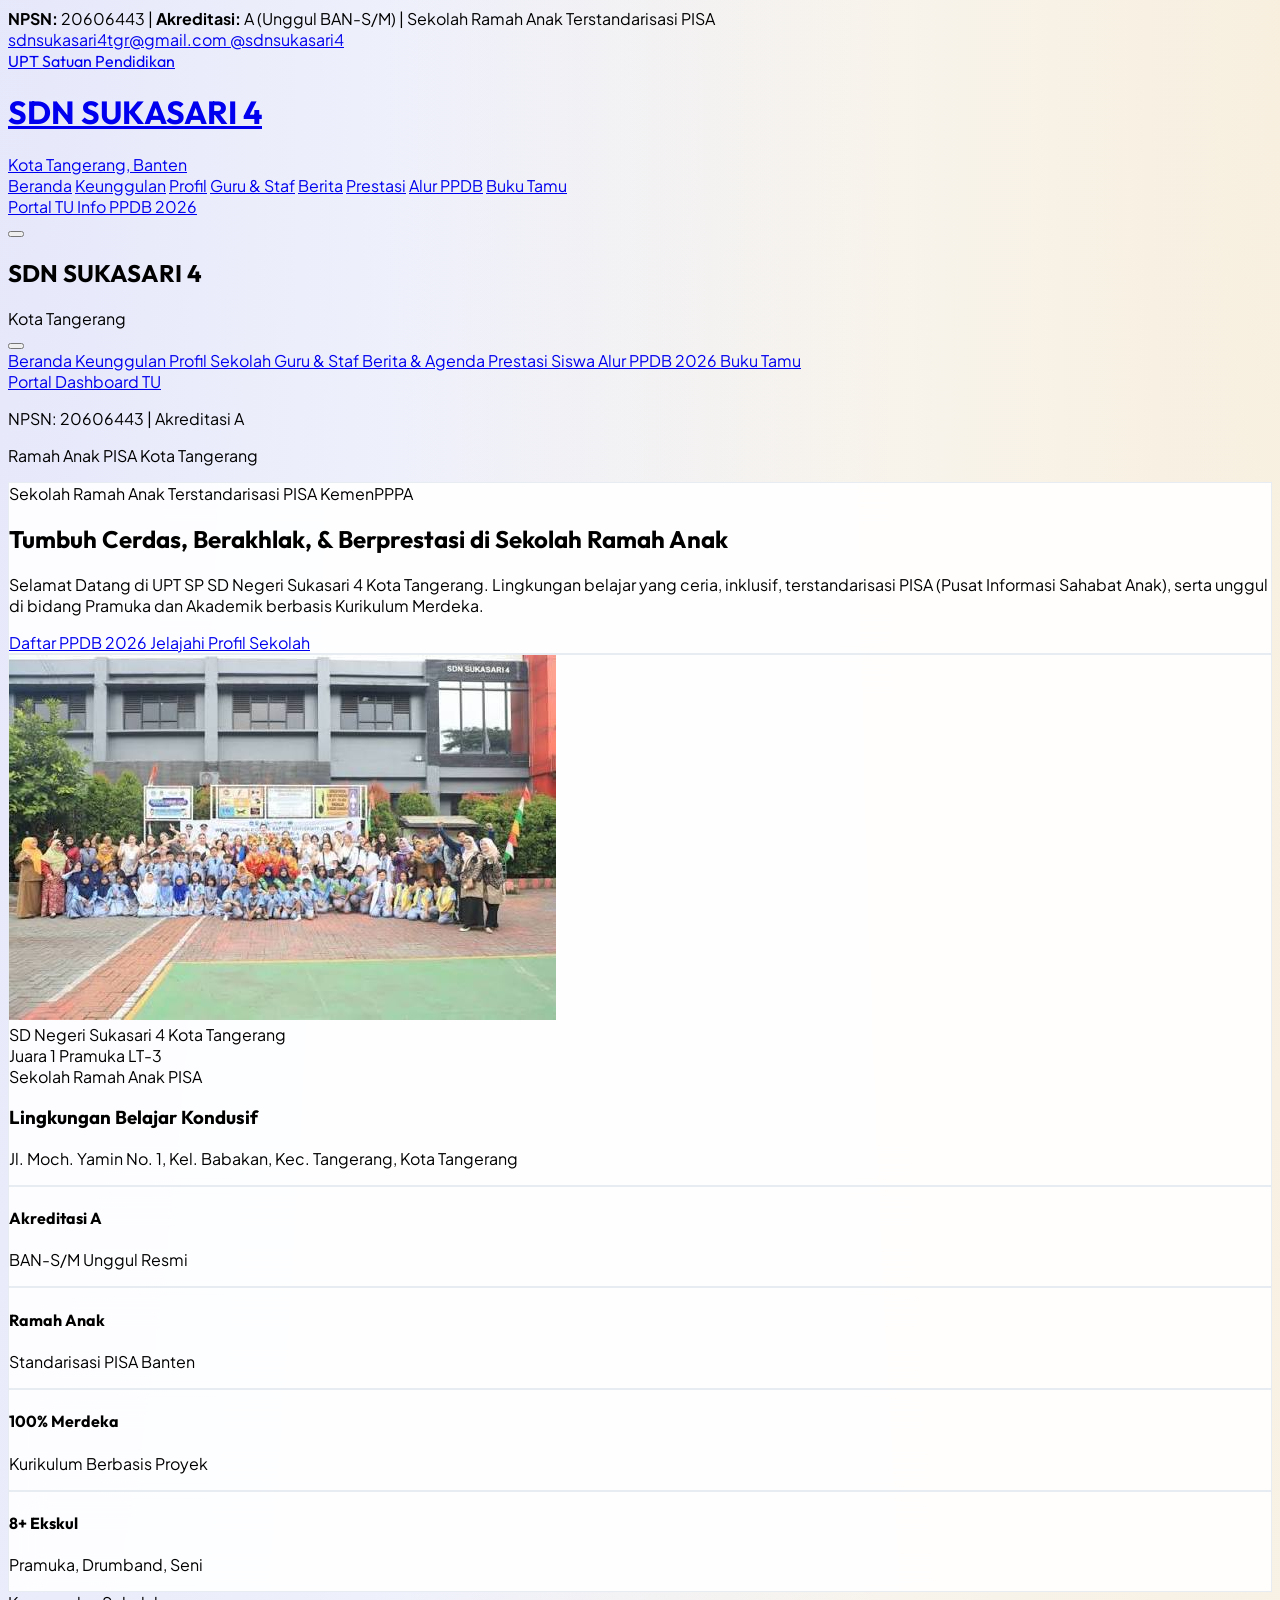
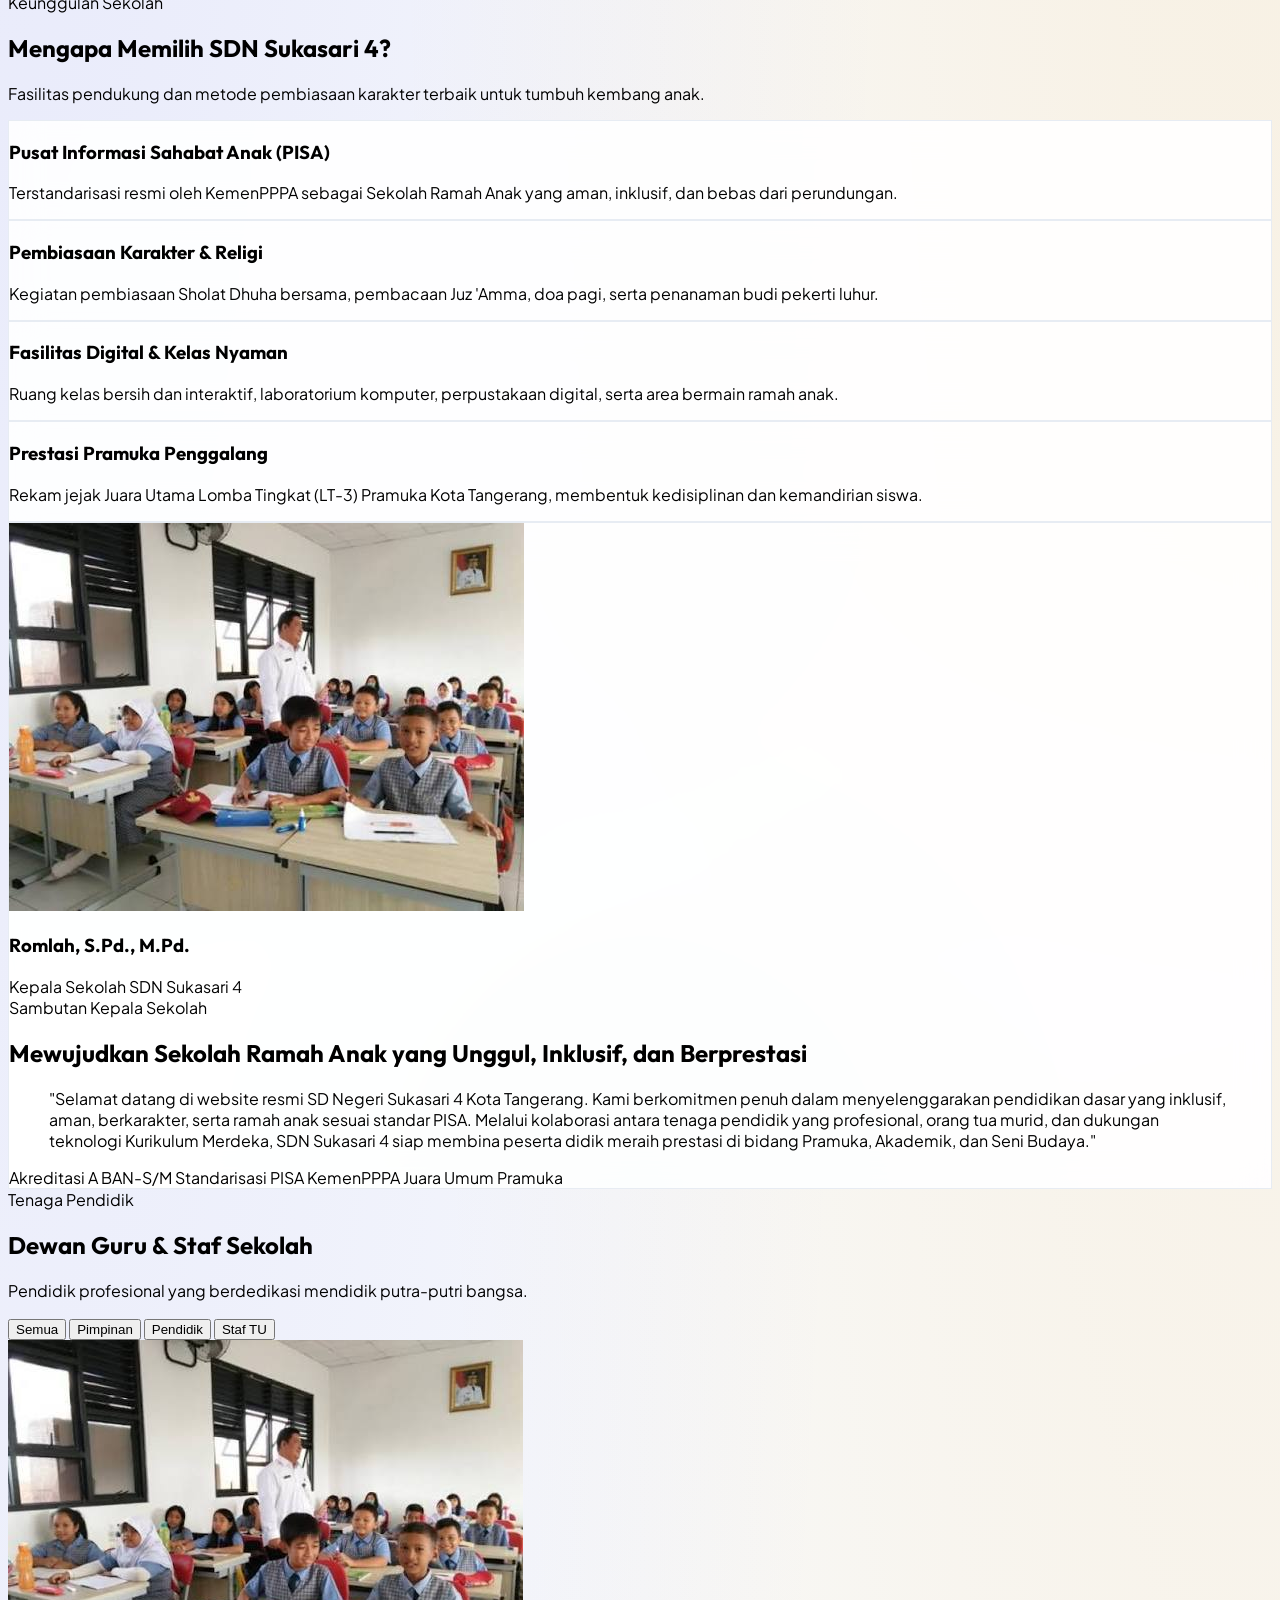
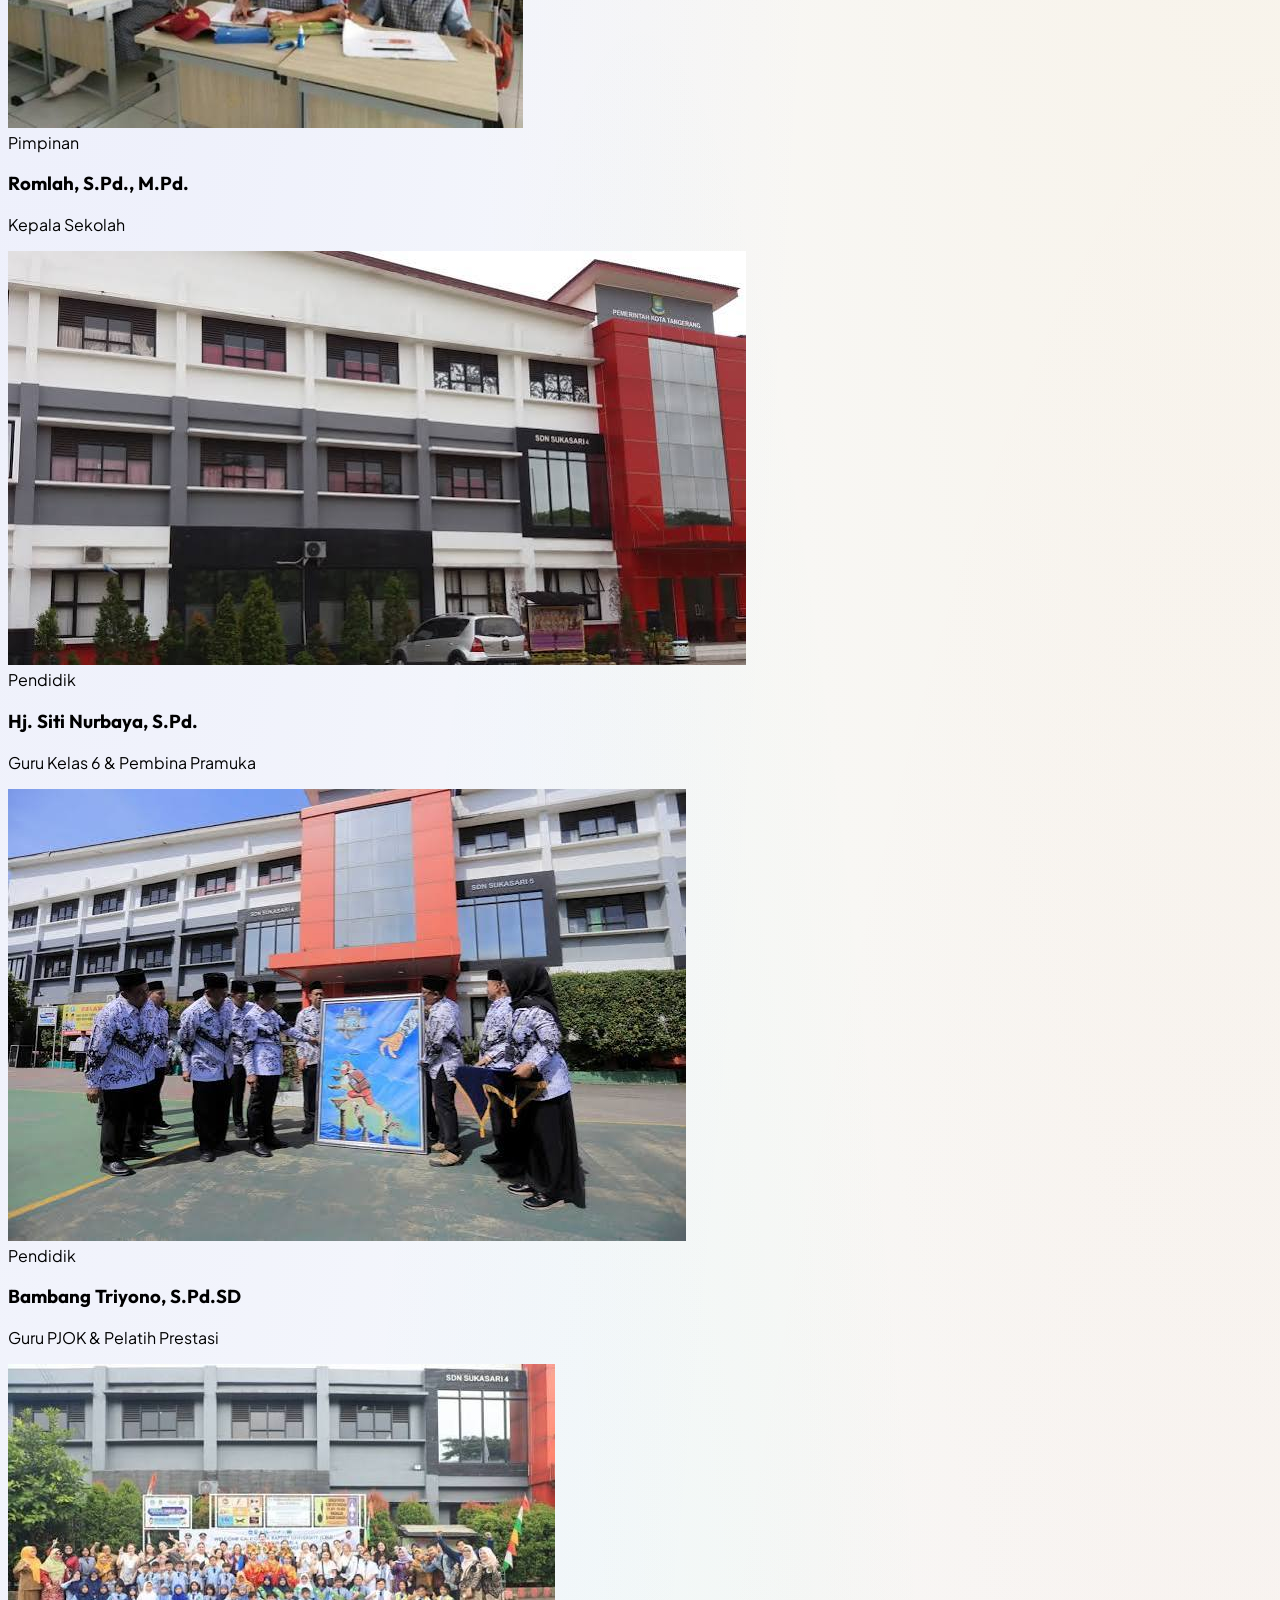
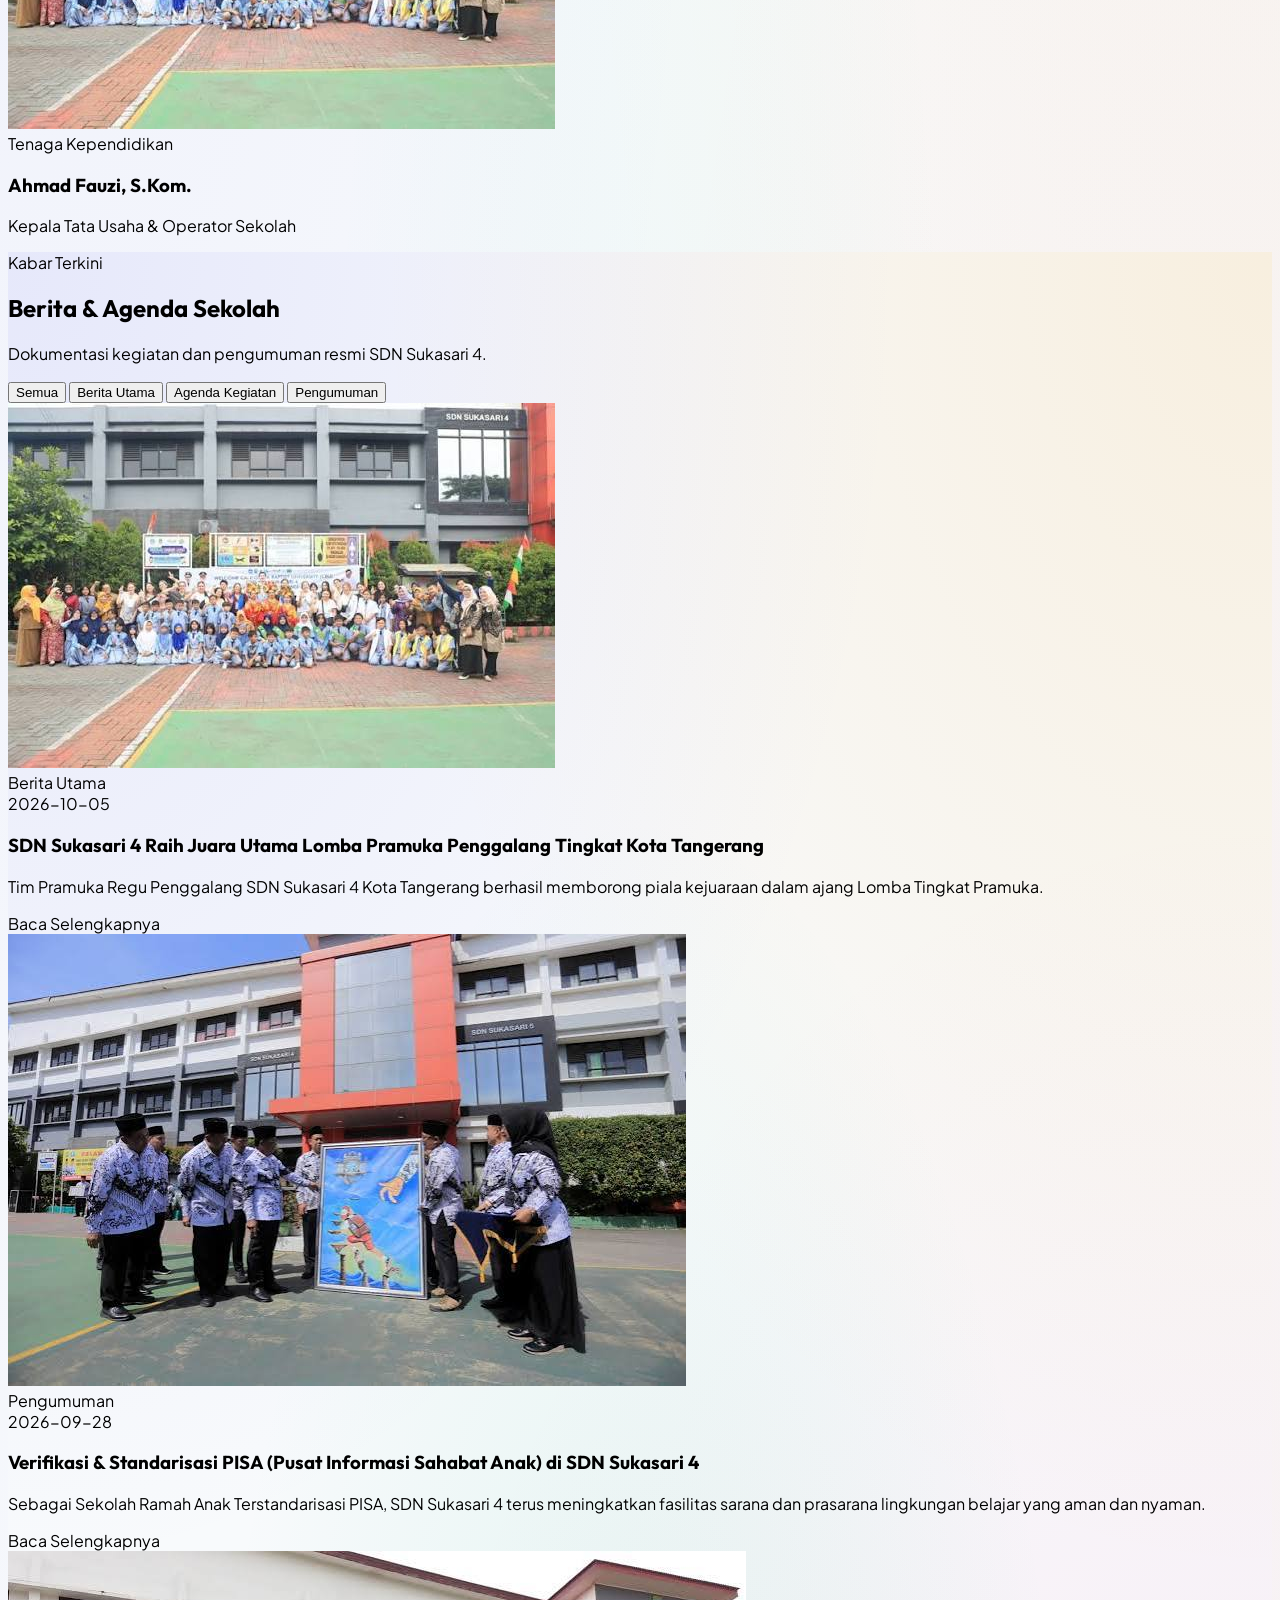
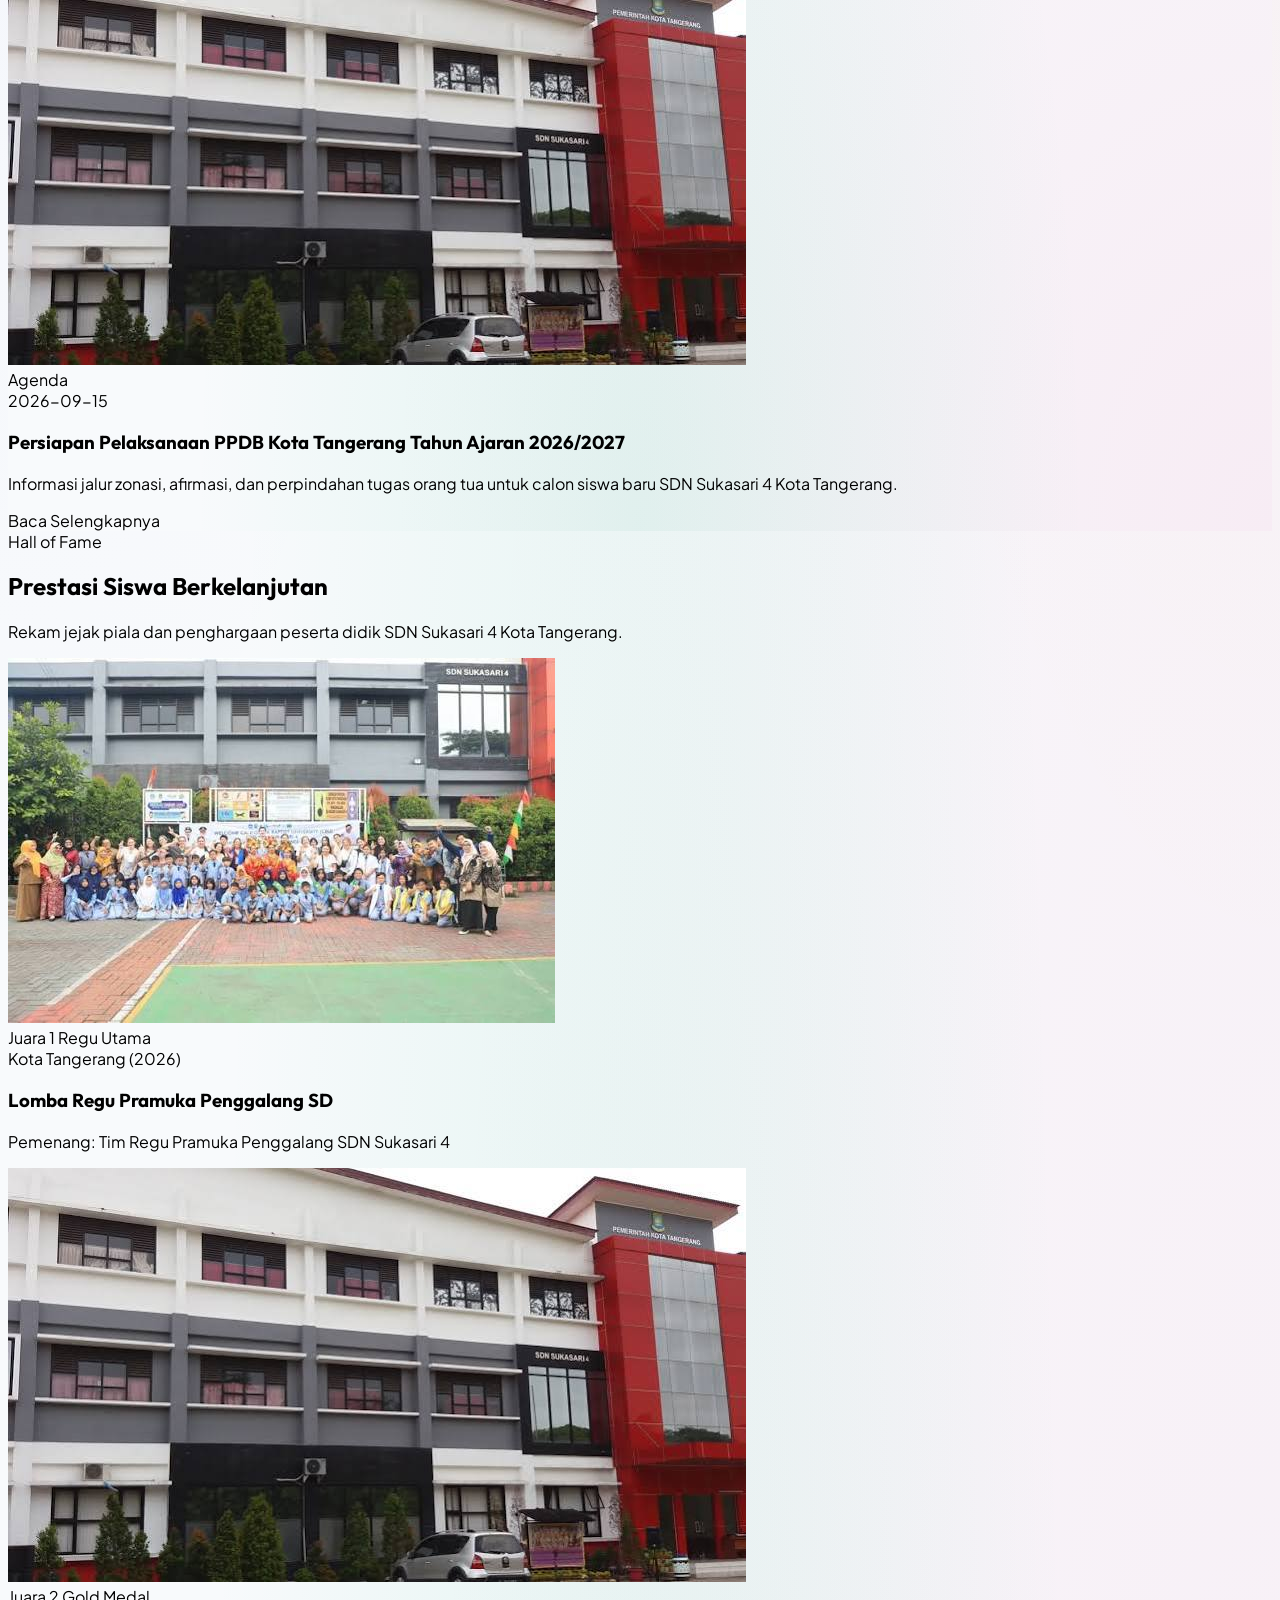
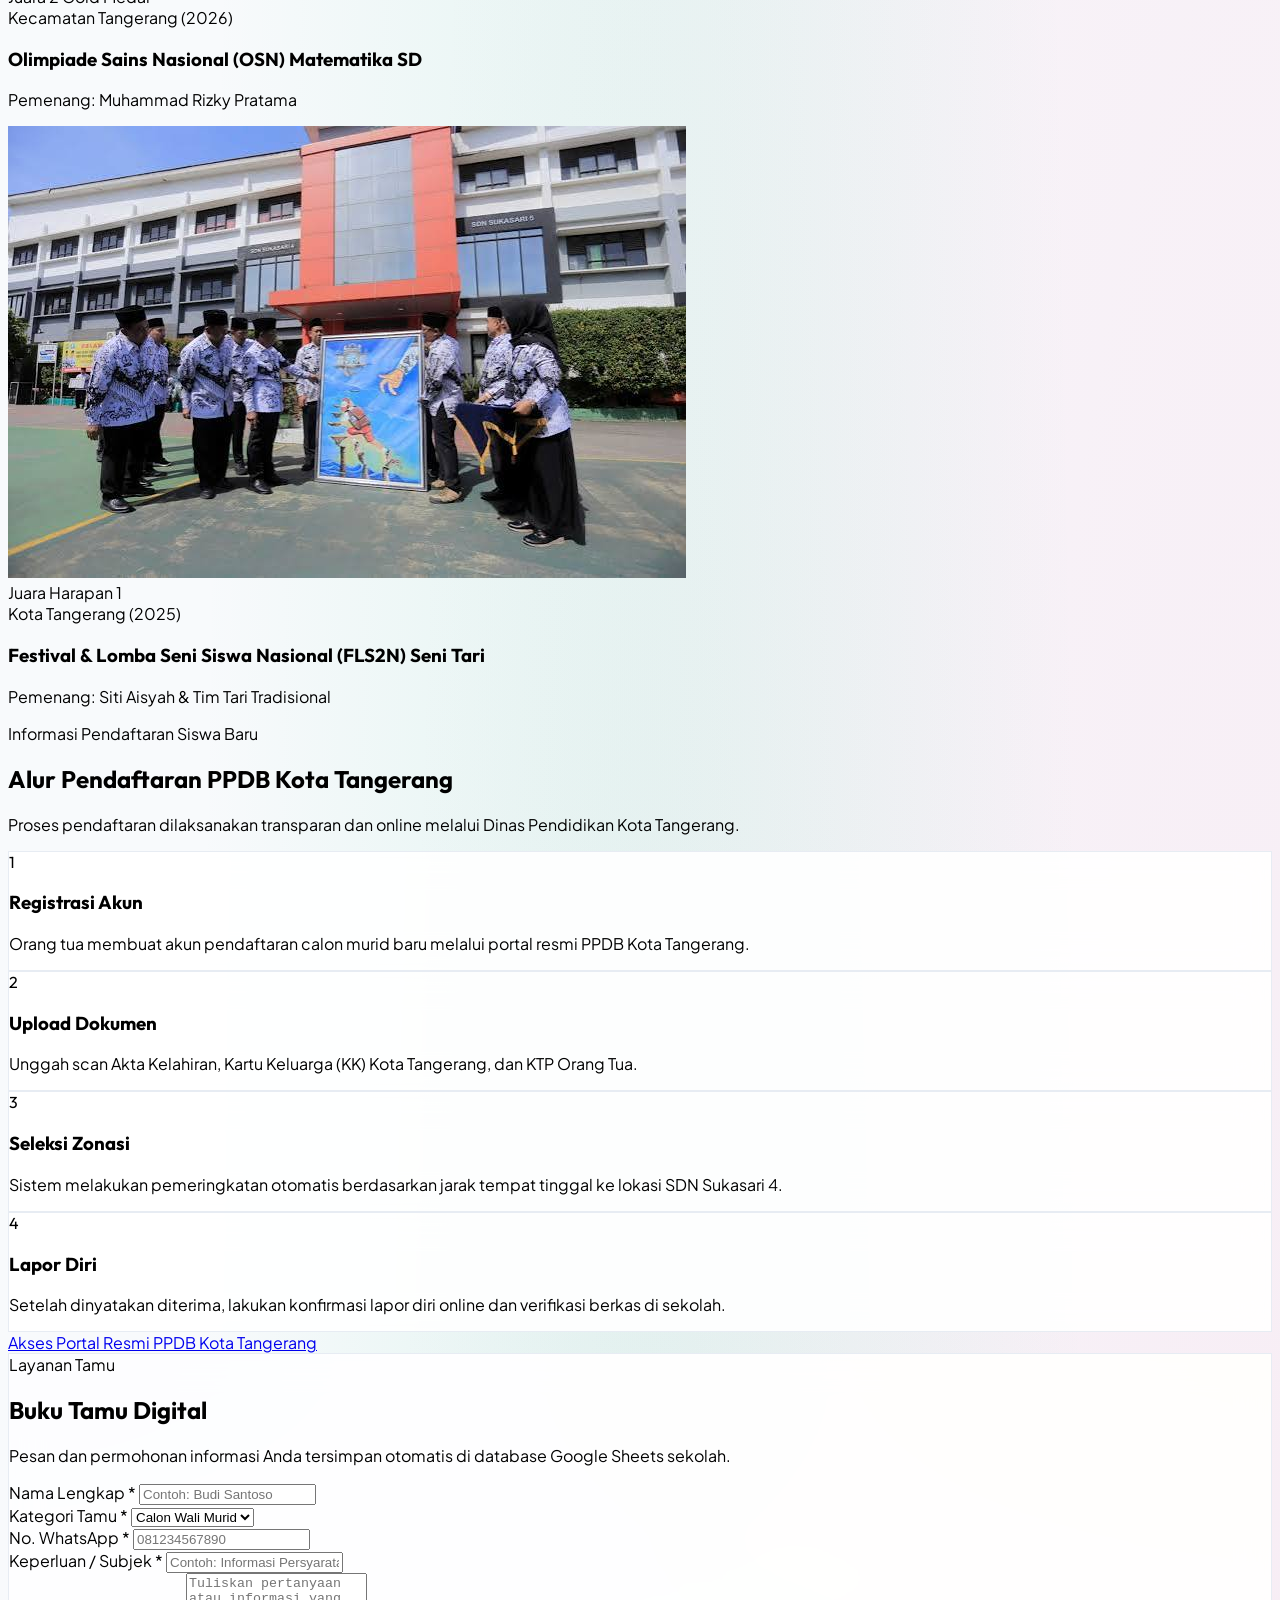
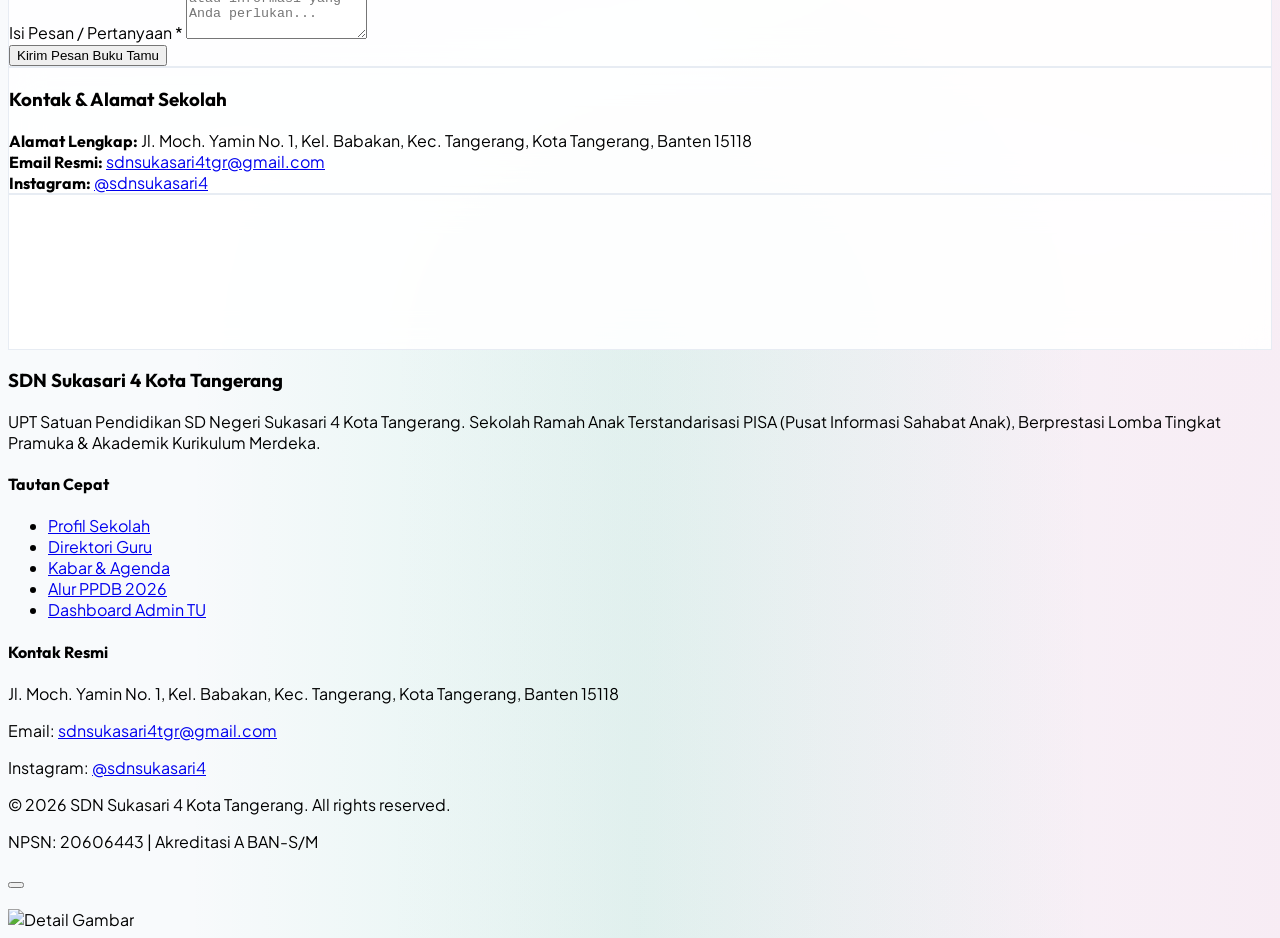
==== commit ef1b5e21: "feat: rombak total index.html dengan desain modern Bento Grid, ceria, dan ramah anak" ====
--- a/index.html
+++ b/index.html
@@ -3,8 +3,8 @@
 <head>
     <meta charset="UTF-8">
     <meta name="viewport" content="width=device-width, initial-scale=1.0">
-    <title>SDN Sukasari 4 Kota Tangerang - Portal Informasi Resmi Sekolah</title>
-    <meta name="description" content="Website Resmi SD Negeri Sukasari 4 Kota Tangerang. Informasi profil sekolah, direktori guru, berita, prestasi, Sekolah Ramah Anak PISA, dan PPDB Kota Tangerang.">
+    <title>SDN Sukasari 4 Kota Tangerang - Portal Resmi & Sekolah Ramah Anak PISA</title>
+    <meta name="description" content="Website Resmi SD Negeri Sukasari 4 Kota Tangerang. Informasi profil sekolah, Sekolah Ramah Anak PISA, direktori guru, berita, prestasi, dan PPDB Kota Tangerang.">
     <meta name="keywords" content="SDN Sukasari 4, SD Negeri Sukasari 4 Kota Tangerang, Sekolah Dasar Tangerang, PPDB Kota Tangerang, Sekolah Ramah Anak PISA">
     <meta name="author" content="SDN Sukasari 4 Kota Tangerang">
 
@@ -13,10 +13,10 @@
     <meta property="og:description" content="Portal Resmi Informasi Pendidikan UPT Satuan Pendidikan SD Negeri Sukasari 4 Kota Tangerang.">
     <meta property="og:type" content="website">
 
-    <!-- Google Fonts: Plus Jakarta Sans -->
+    <!-- Google Fonts: Outfit & Plus Jakarta Sans -->
     <link rel="preconnect" href="https://fonts.googleapis.com">
     <link rel="preconnect" href="https://fonts.gstatic.com" crossorigin>
-    <link href="https://fonts.googleapis.com/css2?family=Plus+Jakarta+Sans:wght@300;400;500;600;700;800&display=swap" rel="stylesheet">
+    <link href="https://fonts.googleapis.com/css2?family=Outfit:wght@400;500;600;700;800;900&family=Plus+Jakarta+Sans:wght@400;500;600;700;800&display=swap" rel="stylesheet">
 
     <!-- Tailwind CSS CDN -->
     <script src="https://cdn.tailwindcss.com"></script>
@@ -25,25 +25,27 @@
             theme: {
                 extend: {
                     colors: {
-                        brand: {
-                            50: '#f0fdf4',
-                            100: '#dcfce7',
-                            500: '#16a34a',
-                            600: '#15803d',
-                            700: '#166534',
-                            800: '#14532d',
-                            900: '#064e3b',
+                        indigo: {
+                            50: '#eef2ff',
+                            100: '#e0e7ff',
+                            500: '#6366f1',
+                            600: '#4f46e5',
+                            700: '#4338ca',
+                            900: '#312e81',
                         },
-                        navy: {
-                            800: '#0f172a',
-                            900: '#0b1329',
+                        amber: {
+                            400: '#fbbf24',
+                            500: '#f59e0b',
+                            600: '#d97706',
                         },
-                        gold: {
-                            500: '#eab308',
-                            600: '#ca8a04',
+                        emerald: {
+                            400: '#34d399',
+                            500: '#10b981',
+                            600: '#059669',
                         }
                     },
                     fontFamily: {
+                        heading: ['Outfit', 'sans-serif'],
                         sans: ['Plus Jakarta Sans', 'sans-serif'],
                     }
                 }
@@ -57,86 +59,87 @@
     <!-- Custom Stylesheet -->
     <link rel="stylesheet" href="css/style.css">
 </head>
-<body class="font-sans bg-slate-50 text-slate-800 antialiased flex flex-col min-h-screen">
-
-    <!-- STATUS BANNER / TOP BAR -->
-    <div class="bg-brand-900 text-slate-200 text-xs py-2 px-4 border-b border-brand-800">
+<body class="font-sans bg-mesh-pastel text-slate-800 antialiased flex flex-col min-h-screen selection:bg-indigo-500 selection:text-white">
+
+    <!-- STATUS ANNOUNCEMENT TOP BAR -->
+    <div class="bg-gradient-to-r from-indigo-900 via-indigo-800 to-slate-900 text-white text-xs py-2.5 px-4 border-b border-indigo-700/50">
         <div class="max-w-7xl mx-auto flex flex-col sm:flex-row justify-between items-center gap-2">
-            <div class="flex items-center space-x-4 flex-wrap justify-center sm:justify-start">
-                <span class="flex items-center gap-1.5">
-                    <i data-lucide="shield-check" class="w-4 h-4 text-emerald-400"></i>
+            <div class="flex items-center space-x-3 sm:space-x-4 flex-wrap justify-center sm:justify-start">
+                <span class="flex items-center gap-1.5 bg-indigo-500/30 px-2.5 py-0.5 rounded-full text-indigo-200 font-medium">
+                    <i data-lucide="shield-check" class="w-3.5 h-3.5 text-emerald-400"></i>
                     <strong>NPSN:</strong> 20606443
                 </span>
-                <span class="hidden md:inline text-brand-700">|</span>
-                <span class="flex items-center gap-1.5">
-                    <i data-lucide="award" class="w-4 h-4 text-amber-400"></i>
-                    <strong>Akreditasi:</strong> A (Unggul)
+                <span class="hidden md:inline text-indigo-400">|</span>
+                <span class="flex items-center gap-1.5 bg-amber-500/20 px-2.5 py-0.5 rounded-full text-amber-300 font-medium">
+                    <i data-lucide="award" class="w-3.5 h-3.5 text-amber-400"></i>
+                    <strong>Akreditasi:</strong> A (Unggul BAN-S/M)
                 </span>
-                <span class="hidden lg:inline text-brand-700">|</span>
-                <span class="hidden lg:flex items-center gap-1.5">
-                    <i data-lucide="heart-handshake" class="w-4 h-4 text-rose-400"></i>
-                    <strong>Sekolah Ramah Anak PISA</strong>
+                <span class="hidden lg:inline text-indigo-400">|</span>
+                <span class="hidden lg:flex items-center gap-1.5 text-emerald-300 font-medium">
+                    <i data-lucide="heart" class="w-3.5 h-3.5 text-rose-400"></i>
+                    Sekolah Ramah Anak Terstandarisasi PISA
                 </span>
             </div>
-            <div class="flex items-center space-x-4">
-                <a href="mailto:sdnsukasari4tgr@gmail.com" class="flex items-center gap-1 hover:text-emerald-300 transition">
-                    <i data-lucide="mail" class="w-3.5 h-3.5"></i>
+            <div class="flex items-center space-x-4 text-slate-300">
+                <a href="mailto:sdnsukasari4tgr@gmail.com" class="flex items-center gap-1 hover:text-white transition">
+                    <i data-lucide="mail" class="w-3.5 h-3.5 text-indigo-300"></i>
                     sdnsukasari4tgr@gmail.com
                 </a>
-                <a href="https://instagram.com/sdnsukasari4" target="_blank" rel="noopener" class="flex items-center gap-1 hover:text-emerald-300 transition">
-                    <i data-lucide="instagram" class="w-3.5 h-3.5"></i>
+                <a href="https://instagram.com/sdnsukasari4" target="_blank" rel="noopener" class="flex items-center gap-1 hover:text-white transition">
+                    <i data-lucide="instagram" class="w-3.5 h-3.5 text-pink-400"></i>
                     @sdnsukasari4
                 </a>
             </div>
         </div>
     </div>
 
-    <!-- MAIN NAVBAR -->
-    <header class="sticky top-0 z-40 bg-white/95 backdrop-blur-md shadow-sm border-b border-slate-100">
+    <!-- MAIN FLOATING / STICKY BLUR NAVBAR -->
+    <header class="sticky top-0 z-40 bg-white/80 backdrop-blur-xl border-b border-slate-200/80 shadow-sm transition-all">
         <div class="max-w-7xl mx-auto px-4 sm:px-6 lg:px-8">
             <div class="flex items-center justify-between h-20">
-                <!-- Logo & Brand Name -->
-                <a href="#" class="flex items-center gap-3 group">
-                    <div class="w-12 h-12 rounded-xl bg-gradient-to-tr from-brand-600 to-emerald-400 p-0.5 shadow-md shadow-brand-500/20 group-hover:scale-105 transition duration-300">
-                        <div class="w-full h-full bg-white rounded-[10px] flex items-center justify-center">
-                            <i data-lucide="graduation-cap" class="w-7 h-7 text-brand-600"></i>
+                <!-- Logo & School Brand -->
+                <a href="#" class="flex items-center gap-3.5 group">
+                    <div class="w-11 h-11 rounded-2xl bg-gradient-to-tr from-indigo-600 via-indigo-500 to-amber-400 p-0.5 shadow-md shadow-indigo-500/20 group-hover:scale-105 transition duration-300">
+                        <div class="w-full h-full bg-white rounded-[14px] flex items-center justify-center">
+                            <i data-lucide="graduation-cap" class="w-6 h-6 text-indigo-600"></i>
                         </div>
                     </div>
                     <div>
-                        <span class="block text-xs font-bold tracking-wider text-brand-600 uppercase">UPT Satuan Pendidikan</span>
-                        <h1 class="text-lg font-extrabold text-slate-900 tracking-tight leading-none group-hover:text-brand-600 transition">
+                        <span class="block text-[10px] font-bold tracking-widest text-indigo-600 uppercase font-heading">UPT Satuan Pendidikan</span>
+                        <h1 class="text-base sm:text-lg font-extrabold text-slate-900 tracking-tight leading-none group-hover:text-indigo-600 transition font-heading">
                             SDN SUKASARI 4
                         </h1>
                         <span class="text-[11px] text-slate-500 font-medium">Kota Tangerang, Banten</span>
                     </div>
                 </a>
 
-                <!-- Desktop Nav Links -->
-                <nav class="hidden lg:flex items-center space-x-1">
-                    <a href="#beranda" class="px-3 py-2 rounded-lg text-sm font-semibold text-slate-700 hover:text-brand-600 hover:bg-brand-50 transition">Beranda</a>
-                    <a href="#profil" class="px-3 py-2 rounded-lg text-sm font-semibold text-slate-700 hover:text-brand-600 hover:bg-brand-50 transition">Profil</a>
-                    <a href="#gtk" class="px-3 py-2 rounded-lg text-sm font-semibold text-slate-700 hover:text-brand-600 hover:bg-brand-50 transition">Guru & Staf</a>
-                    <a href="#berita" class="px-3 py-2 rounded-lg text-sm font-semibold text-slate-700 hover:text-brand-600 hover:bg-brand-50 transition">Berita & Agenda</a>
-                    <a href="#prestasi" class="px-3 py-2 rounded-lg text-sm font-semibold text-slate-700 hover:text-brand-600 hover:bg-brand-50 transition">Prestasi</a>
-                    <a href="#ppdb" class="px-3 py-2 rounded-lg text-sm font-semibold text-slate-700 hover:text-brand-600 hover:bg-brand-50 transition">Info PPDB</a>
-                    <a href="#buku-tamu" class="px-3 py-2 rounded-lg text-sm font-semibold text-slate-700 hover:text-brand-600 hover:bg-brand-50 transition">Buku Tamu</a>
+                <!-- Desktop Navigation Links -->
+                <nav class="hidden lg:flex items-center space-x-1 bg-slate-100/80 p-1.5 rounded-2xl border border-slate-200/60">
+                    <a href="#beranda" class="px-3.5 py-1.5 rounded-xl text-xs font-bold text-slate-700 hover:text-indigo-600 hover:bg-white transition">Beranda</a>
+                    <a href="#keunggulan" class="px-3.5 py-1.5 rounded-xl text-xs font-bold text-slate-700 hover:text-indigo-600 hover:bg-white transition">Keunggulan</a>
+                    <a href="#profil" class="px-3.5 py-1.5 rounded-xl text-xs font-bold text-slate-700 hover:text-indigo-600 hover:bg-white transition">Profil</a>
+                    <a href="#gtk" class="px-3.5 py-1.5 rounded-xl text-xs font-bold text-slate-700 hover:text-indigo-600 hover:bg-white transition">Guru & Staf</a>
+                    <a href="#berita" class="px-3.5 py-1.5 rounded-xl text-xs font-bold text-slate-700 hover:text-indigo-600 hover:bg-white transition">Berita</a>
+                    <a href="#prestasi" class="px-3.5 py-1.5 rounded-xl text-xs font-bold text-slate-700 hover:text-indigo-600 hover:bg-white transition">Prestasi</a>
+                    <a href="#ppdb" class="px-3.5 py-1.5 rounded-xl text-xs font-bold text-slate-700 hover:text-indigo-600 hover:bg-white transition">Alur PPDB</a>
+                    <a href="#buku-tamu" class="px-3.5 py-1.5 rounded-xl text-xs font-bold text-slate-700 hover:text-indigo-600 hover:bg-white transition">Buku Tamu</a>
                 </nav>
 
-                <!-- Desktop Action Buttons -->
+                <!-- Action Buttons -->
                 <div class="hidden lg:flex items-center gap-3">
-                    <a href="admin.html" class="inline-flex items-center justify-center px-3.5 py-2 rounded-xl bg-slate-100 text-slate-700 font-semibold text-xs hover:bg-slate-200 transition gap-1.5 border border-slate-200">
-                        <i data-lucide="lock" class="w-3.5 h-3.5 text-brand-600"></i>
+                    <a href="admin.html" class="inline-flex items-center justify-center px-3.5 py-2 rounded-xl bg-slate-100 text-slate-700 font-bold text-xs hover:bg-slate-200 transition gap-1.5 border border-slate-200">
+                        <i data-lucide="lock" class="w-3.5 h-3.5 text-indigo-600"></i>
                         Portal TU
                     </a>
-                    <a href="#ppdb" class="inline-flex items-center justify-center px-4 py-2.5 rounded-xl bg-brand-600 text-white font-semibold text-sm shadow-md shadow-brand-600/30 hover:bg-brand-700 hover:shadow-lg transition duration-200 gap-2">
-                        <i data-lucide="user-plus" class="w-4 h-4"></i>
-                        Portal PPDB
+                    <a href="#ppdb" class="inline-flex items-center justify-center px-4 py-2.5 rounded-xl bg-gradient-to-r from-indigo-600 to-indigo-700 hover:from-indigo-700 hover:to-indigo-800 text-white font-bold text-xs shadow-md shadow-indigo-600/30 hover:shadow-indigo-600/50 hover:scale-[1.02] transition duration-200 gap-2">
+                        <i data-lucide="user-plus" class="w-4 h-4 text-amber-300"></i>
+                        Info PPDB 2026
                     </a>
                 </div>
 
                 <!-- Mobile Menu Button -->
                 <div class="flex lg:hidden">
-                    <button id="mobile-menu-btn" type="button" class="inline-flex items-center justify-center p-2 rounded-xl text-slate-600 hover:text-brand-600 hover:bg-slate-100 focus:outline-none focus:ring-2 focus:ring-brand-500" aria-label="Toggle Menu">
+                    <button id="mobile-menu-btn" type="button" class="inline-flex items-center justify-center p-2 rounded-xl text-slate-600 hover:text-indigo-600 hover:bg-slate-100 focus:outline-none focus:ring-2 focus:ring-indigo-500" aria-label="Toggle Menu">
                         <i id="menu-icon" data-lucide="menu" class="w-6 h-6"></i>
                     </button>
                 </div>
@@ -144,18 +147,17 @@
         </div>
     </header>
 
-    <!-- MOBILE SIDEBAR OVERLAY & DRAWER -->
+    <!-- MOBILE NAVIGATION DRAWER -->
     <div id="mobile-menu-overlay" class="fixed inset-0 bg-slate-950/60 backdrop-blur-sm z-50 transition-opacity duration-300 opacity-0 pointer-events-none lg:hidden"></div>
     
     <aside id="mobile-menu" class="fixed top-0 right-0 bottom-0 w-[300px] max-w-[85vw] bg-white z-50 shadow-2xl flex flex-col transform translate-x-full transition-transform duration-300 ease-in-out lg:hidden">
-        <!-- Sidebar Header -->
         <div class="p-5 border-b border-slate-100 flex items-center justify-between">
             <div class="flex items-center gap-2">
-                <div class="w-8 h-8 rounded-lg bg-brand-600 text-white flex items-center justify-center font-bold">
+                <div class="w-8 h-8 rounded-lg bg-indigo-600 text-white flex items-center justify-center font-bold">
                     <i data-lucide="graduation-cap" class="w-5 h-5"></i>
                 </div>
                 <div>
-                    <h2 class="text-sm font-bold text-slate-900 leading-none">SDN SUKASARI 4</h2>
+                    <h2 class="text-sm font-bold text-slate-900 leading-none font-heading">SDN SUKASARI 4</h2>
                     <span class="text-[10px] text-slate-500">Kota Tangerang</span>
                 </div>
             </div>
@@ -164,202 +166,267 @@
             </button>
         </div>
 
-        <!-- Sidebar Body Links -->
         <div class="p-5 space-y-1.5 flex-grow overflow-y-auto">
-            <a href="#beranda" class="mobile-link flex items-center gap-3 px-4 py-3 rounded-xl text-sm font-bold text-slate-700 hover:bg-brand-50 hover:text-brand-600 transition">
-                <i data-lucide="home" class="w-4 h-4 text-brand-600"></i>
-                Beranda
+            <a href="#beranda" class="mobile-link flex items-center gap-3 px-4 py-3 rounded-xl text-sm font-bold text-slate-700 hover:bg-indigo-50 hover:text-indigo-600 transition">
+                <i data-lucide="home" class="w-4 h-4 text-indigo-600"></i> Beranda
             </a>
-            <a href="#profil" class="mobile-link flex items-center gap-3 px-4 py-3 rounded-xl text-sm font-bold text-slate-700 hover:bg-brand-50 hover:text-brand-600 transition">
-                <i data-lucide="building-2" class="w-4 h-4 text-brand-600"></i>
-                Profil Sekolah
+            <a href="#keunggulan" class="mobile-link flex items-center gap-3 px-4 py-3 rounded-xl text-sm font-bold text-slate-700 hover:bg-indigo-50 hover:text-indigo-600 transition">
+                <i data-lucide="star" class="w-4 h-4 text-amber-500"></i> Keunggulan
             </a>
-            <a href="#gtk" class="mobile-link flex items-center gap-3 px-4 py-3 rounded-xl text-sm font-bold text-slate-700 hover:bg-brand-50 hover:text-brand-600 transition">
-                <i data-lucide="users" class="w-4 h-4 text-brand-600"></i>
-                Guru & Staf
+            <a href="#profil" class="mobile-link flex items-center gap-3 px-4 py-3 rounded-xl text-sm font-bold text-slate-700 hover:bg-indigo-50 hover:text-indigo-600 transition">
+                <i data-lucide="building-2" class="w-4 h-4 text-indigo-600"></i> Profil Sekolah
             </a>
-            <a href="#berita" class="mobile-link flex items-center gap-3 px-4 py-3 rounded-xl text-sm font-bold text-slate-700 hover:bg-brand-50 hover:text-brand-600 transition">
-                <i data-lucide="newspaper" class="w-4 h-4 text-brand-600"></i>
-                Berita & Agenda
+            <a href="#gtk" class="mobile-link flex items-center gap-3 px-4 py-3 rounded-xl text-sm font-bold text-slate-700 hover:bg-indigo-50 hover:text-indigo-600 transition">
+                <i data-lucide="users" class="w-4 h-4 text-indigo-600"></i> Guru & Staf
             </a>
-            <a href="#prestasi" class="mobile-link flex items-center gap-3 px-4 py-3 rounded-xl text-sm font-bold text-slate-700 hover:bg-brand-50 hover:text-brand-600 transition">
-                <i data-lucide="trophy" class="w-4 h-4 text-brand-600"></i>
-                Prestasi Siswa
+            <a href="#berita" class="mobile-link flex items-center gap-3 px-4 py-3 rounded-xl text-sm font-bold text-slate-700 hover:bg-indigo-50 hover:text-indigo-600 transition">
+                <i data-lucide="newspaper" class="w-4 h-4 text-indigo-600"></i> Berita & Agenda
             </a>
-            <a href="#ppdb" class="mobile-link flex items-center gap-3 px-4 py-3 rounded-xl text-sm font-bold text-slate-700 hover:bg-brand-50 hover:text-brand-600 transition">
-                <i data-lucide="user-plus" class="w-4 h-4 text-brand-600"></i>
-                Info PPDB
+            <a href="#prestasi" class="mobile-link flex items-center gap-3 px-4 py-3 rounded-xl text-sm font-bold text-slate-700 hover:bg-indigo-50 hover:text-indigo-600 transition">
+                <i data-lucide="trophy" class="w-4 h-4 text-amber-500"></i> Prestasi Siswa
             </a>
-            <a href="#buku-tamu" class="mobile-link flex items-center gap-3 px-4 py-3 rounded-xl text-sm font-bold text-slate-700 hover:bg-brand-50 hover:text-brand-600 transition">
-                <i data-lucide="message-square" class="w-4 h-4 text-brand-600"></i>
-                Buku Tamu
+            <a href="#ppdb" class="mobile-link flex items-center gap-3 px-4 py-3 rounded-xl text-sm font-bold text-slate-700 hover:bg-indigo-50 hover:text-indigo-600 transition">
+                <i data-lucide="user-plus" class="w-4 h-4 text-indigo-600"></i> Alur PPDB 2026
+            </a>
+            <a href="#buku-tamu" class="mobile-link flex items-center gap-3 px-4 py-3 rounded-xl text-sm font-bold text-slate-700 hover:bg-indigo-50 hover:text-indigo-600 transition">
+                <i data-lucide="message-square" class="w-4 h-4 text-indigo-600"></i> Buku Tamu
             </a>
             <div class="pt-4 border-t border-slate-100 space-y-2">
                 <a href="admin.html" class="flex items-center justify-center gap-2 w-full py-2.5 rounded-xl bg-slate-100 text-slate-700 font-bold text-xs">
-                    <i data-lucide="lock" class="w-4 h-4 text-brand-600"></i>
-                    Portal Dashboard TU
+                    <i data-lucide="lock" class="w-4 h-4 text-indigo-600"></i> Portal Dashboard TU
                 </a>
             </div>
         </div>
 
-        <!-- Sidebar Footer -->
         <div class="p-5 border-t border-slate-100 bg-slate-50 text-center">
             <p class="text-xs text-slate-500 font-medium">NPSN: 20606443 | Akreditasi A</p>
             <p class="text-[11px] text-slate-400 mt-1">Ramah Anak PISA Kota Tangerang</p>
         </div>
     </aside>
 
-    <!-- HERO SECTION -->
-    <section id="beranda" class="relative bg-gradient-to-b from-brand-900 via-brand-800 to-navy-900 text-white overflow-hidden py-16 lg:py-24">
-        <!-- Pattern background overlay -->
-        <div class="absolute inset-0 opacity-10 bg-[radial-gradient(#ffffff_1px,transparent_1px)] [background-size:16px_16px]"></div>
-        
-        <div class="max-w-7xl mx-auto px-4 sm:px-6 lg:px-8 relative z-10">
-            <div class="grid grid-cols-1 lg:grid-cols-12 gap-12 items-center">
-                <!-- Text Column -->
-                <div class="lg:col-span-7 space-y-6 text-center lg:text-left">
-                    <div class="inline-flex items-center gap-2 px-3.5 py-1.5 rounded-full bg-brand-500/20 border border-brand-400/30 text-emerald-300 text-xs font-bold backdrop-blur-md">
-                        <i data-lucide="sparkles" class="w-4 h-4 text-amber-300"></i>
-                        Sekolah Ramah Anak Terstandarisasi PISA Kota Tangerang
-                    </div>
+    <!-- HERO SECTION BENTO GRID -->
+    <section id="beranda" class="pt-8 pb-16 lg:py-20 relative overflow-hidden">
+        <div class="max-w-7xl mx-auto px-4 sm:px-6 lg:px-8">
+            <!-- Top Bento Row -->
+            <div class="grid grid-cols-1 lg:grid-cols-12 gap-6 items-stretch">
+                <!-- Left Hero Content Box (Col 7) -->
+                <div class="lg:col-span-7 bento-card p-8 sm:p-12 rounded-[2.5rem] flex flex-col justify-between space-y-8 bg-gradient-to-br from-white via-indigo-50/40 to-amber-50/30">
+                    <div class="space-y-5">
+                        <div class="inline-flex items-center gap-2 px-4 py-1.5 rounded-full bg-indigo-100/80 border border-indigo-200 text-indigo-700 text-xs font-bold shadow-sm">
+                            <i data-lucide="sparkles" class="w-4 h-4 text-amber-500"></i>
+                            Sekolah Ramah Anak Terstandarisasi PISA KemenPPPA
+                        </div>
+                        
+                        <h1 class="text-3xl sm:text-5xl font-black text-slate-900 tracking-tight leading-[1.15] font-heading">
+                            Tumbuh Cerdas, Berakhlak, & Berprestasi di <span class="text-transparent bg-clip-text bg-gradient-to-r from-indigo-600 via-indigo-700 to-amber-500">Sekolah Ramah Anak</span>
+                        </h1>
+
+                        <p class="text-slate-600 text-sm sm:text-base leading-relaxed font-normal">
+                            Selamat Datang di UPT SP SD Negeri Sukasari 4 Kota Tangerang. Lingkungan belajar yang ceria, inklusif, terstandarisasi PISA (Pusat Informasi Sahabat Anak), serta unggul di bidang Pramuka dan Akademik berbasis Kurikulum Merdeka.
+                        </p>
+                    </div>
+
+                    <div class="flex flex-col sm:flex-row items-center gap-4 pt-2">
+                        <a href="#ppdb" class="w-full sm:w-auto px-7 py-3.5 rounded-2xl bg-gradient-to-r from-indigo-600 to-indigo-700 hover:from-indigo-700 hover:to-indigo-800 text-white font-bold text-sm shadow-xl shadow-indigo-600/30 hover:scale-[1.02] transition duration-300 flex items-center justify-center gap-2.5">
+                            <i data-lucide="clipboard-check" class="w-5 h-5 text-amber-300"></i>
+                            Daftar PPDB 2026
+                        </a>
+                        <a href="#profil" class="w-full sm:w-auto px-7 py-3.5 rounded-2xl bg-white hover:bg-slate-100 text-slate-700 font-bold text-sm border border-slate-200/90 shadow-sm transition duration-300 flex items-center justify-center gap-2.5">
+                            <i data-lucide="compass" class="w-5 h-5 text-indigo-600"></i>
+                            Jelajahi Profil Sekolah
+                        </a>
+                    </div>
+                </div>
+
+                <!-- Right Bento Showcase Card (Col 5) -->
+                <div class="lg:col-span-5 relative bento-card p-4 rounded-[2.5rem] overflow-hidden flex flex-col justify-end min-h-[380px] sm:min-h-[440px] group bg-white">
+                    <!-- Photo Cover -->
+                    <img src="asset/images/sdnsukasari4/images 1.jpg" alt="Gedung & Kegiatan SDN Sukasari 4 Kota Tangerang" class="absolute inset-0 w-full h-full object-cover group-hover:scale-105 transition duration-700">
                     
-                    <h1 class="text-3xl sm:text-5xl lg:text-6xl font-extrabold tracking-tight leading-tight">
-                        Mendidik Generasi <span class="text-transparent bg-clip-text bg-gradient-to-r from-emerald-300 via-teal-200 to-amber-300">Berkarakter</span> & Berprestasi
-                    </h1>
-
-                    <p class="text-slate-300 text-base sm:text-lg max-w-2xl mx-auto lg:mx-0 leading-relaxed font-normal">
-                        Selamat Datang di UPT Satuan Pendidikan SD Negeri Sukasari 4 Kota Tangerang. Lingkungan belajar yang inklusif, ramah anak terstandarisasi PISA (Pusat Informasi Sahabat Anak), berwawasan lingkungan, serta unggul di bidang Pramuka dan Akademik berbasis Kurikulum Merdeka.
-                    </p>
-
-                    <div class="flex flex-col sm:flex-row items-center justify-center lg:justify-start gap-4 pt-2">
-                        <a href="#ppdb" class="w-full sm:w-auto px-7 py-3.5 rounded-2xl bg-gradient-to-r from-emerald-500 to-brand-600 hover:from-emerald-600 hover:to-brand-700 text-white font-bold text-sm shadow-xl shadow-emerald-900/40 hover:shadow-2xl transition duration-300 flex items-center justify-center gap-2.5">
-                            <i data-lucide="clipboard-list" class="w-5 h-5"></i>
-                            Informasi PPDB Tangerang
-                        </a>
-                        <a href="#profil" class="w-full sm:w-auto px-7 py-3.5 rounded-2xl bg-white/10 hover:bg-white/20 text-white font-bold text-sm border border-white/20 backdrop-blur-md transition duration-300 flex items-center justify-center gap-2.5">
-                            <i data-lucide="info" class="w-5 h-5"></i>
-                            Profil Sekolah
-                        </a>
-                    </div>
-
-                    <!-- Quick Highlight Pills -->
-                    <div class="pt-6 grid grid-cols-3 gap-3 border-t border-brand-700/50">
-                        <div class="text-center lg:text-left">
-                            <span class="block text-xl sm:text-2xl font-black text-amber-400">Akreditasi A</span>
-                            <span class="text-[11px] text-slate-300">Unggul Resmi BAN-S/M</span>
-                        </div>
-                        <div class="text-center lg:text-left">
-                            <span class="block text-xl sm:text-2xl font-black text-emerald-400">PISA</span>
-                            <span class="text-[11px] text-slate-300">Ramah Anak Terstandar</span>
-                        </div>
-                        <div class="text-center lg:text-left">
-                            <span class="block text-xl sm:text-2xl font-black text-teal-300">Pramuka</span>
-                            <span class="text-[11px] text-slate-300">Juara Utama Penggalang</span>
-                        </div>
-                    </div>
-                </div>
-
-                <!-- Visual Card Column -->
-                <div class="lg:col-span-5">
-                    <div class="relative mx-auto max-w-md lg:max-w-none">
-                        <!-- Card Frame -->
-                        <div class="bg-white/10 backdrop-blur-md p-3 rounded-3xl border border-white/20 shadow-2xl relative overflow-hidden group">
-                            <img src="asset/images/sdnsukasari4/images 1.jpg" alt="Gedung & Siswa SDN Sukasari 4 Kota Tangerang" class="w-full h-[380px] object-cover rounded-2xl group-hover:scale-105 transition duration-700">
-                            
-                            <!-- Floating Badge Bottom -->
-                            <div class="absolute bottom-6 left-6 right-6 bg-slate-900/90 backdrop-blur-md p-4 rounded-2xl border border-white/10 shadow-lg text-white">
-                                <div class="flex items-center gap-3">
-                                    <div class="w-10 h-10 rounded-xl bg-brand-500 flex items-center justify-center shrink-0">
-                                        <i data-lucide="award" class="w-6 h-6 text-white"></i>
-                                    </div>
-                                    <div>
-                                        <h3 class="text-sm font-bold">SD Negeri Sukasari 4</h3>
-                                        <p class="text-xs text-slate-300">Jl. Moch. Yamin No. 1, Babakan, Kota Tangerang</p>
-                                    </div>
-                                </div>
-                            </div>
-                        </div>
+                    <!-- Overlay Red-White Gradient Accent -->
+                    <div class="absolute inset-0 bg-gradient-to-t from-slate-950/85 via-slate-950/30 to-transparent"></div>
+
+                    <!-- Top Red-White Ribbon Badge -->
+                    <div class="absolute top-5 left-5 bg-rose-600/90 backdrop-blur-md text-white px-3.5 py-1 rounded-full text-xs font-bold shadow-lg flex items-center gap-1.5 border border-white/20">
+                        <span class="w-2 h-2 rounded-full bg-white animate-pulse"></span>
+                        SD Negeri Sukasari 4 Kota Tangerang
+                    </div>
+
+                    <!-- Floating Badge 1 (Top Right) -->
+                    <div class="absolute top-5 right-5 bg-amber-500/90 backdrop-blur-md text-slate-950 px-3.5 py-1.5 rounded-2xl text-xs font-extrabold shadow-xl border border-amber-300/50 animate-float flex items-center gap-1.5">
+                        <i data-lucide="trophy" class="w-4 h-4 text-slate-950"></i>
+                        Juara 1 Pramuka LT-3
+                    </div>
+
+                    <!-- Floating Badge 2 (Bottom Left Floating) -->
+                    <div class="absolute bottom-24 left-5 bg-emerald-500/90 backdrop-blur-md text-white px-3.5 py-1.5 rounded-2xl text-xs font-extrabold shadow-xl border border-emerald-300/50 animate-float-reverse flex items-center gap-1.5">
+                        <i data-lucide="star" class="w-4 h-4 text-amber-300"></i>
+                        Sekolah Ramah Anak PISA
+                    </div>
+
+                    <!-- Bottom Info Box -->
+                    <div class="relative z-10 p-4 bg-white/95 backdrop-blur-md rounded-2xl border border-white/30 shadow-lg space-y-1">
+                        <div class="flex items-center gap-2">
+                            <span class="w-2.5 h-2.5 rounded-full bg-emerald-500"></span>
+                            <h3 class="text-xs font-extrabold text-slate-900 uppercase tracking-wider">Lingkungan Belajar Kondusif</h3>
+                        </div>
+                        <p class="text-xs text-slate-600 font-medium">Jl. Moch. Yamin No. 1, Kel. Babakan, Kec. Tangerang, Kota Tangerang</p>
+                    </div>
+                </div>
+            </div>
+
+            <!-- Bottom Row: 4 Quick Metric Bento Cards -->
+            <div class="grid grid-cols-2 md:grid-cols-4 gap-4 mt-6">
+                <!-- Metric 1 -->
+                <div class="bento-card p-5 rounded-3xl flex items-center gap-4 bg-white">
+                    <div class="w-12 h-12 rounded-2xl bg-amber-100 text-amber-600 flex items-center justify-center shrink-0 font-bold">
+                        <i data-lucide="award" class="w-6 h-6"></i>
+                    </div>
+                    <div>
+                        <h4 class="text-xl font-black text-slate-900 font-heading">Akreditasi A</h4>
+                        <p class="text-xs text-slate-500 font-medium">BAN-S/M Unggul Resmi</p>
+                    </div>
+                </div>
+
+                <!-- Metric 2 -->
+                <div class="bento-card p-5 rounded-3xl flex items-center gap-4 bg-white">
+                    <div class="w-12 h-12 rounded-2xl bg-emerald-100 text-emerald-600 flex items-center justify-center shrink-0 font-bold">
+                        <i data-lucide="heart-handshake" class="w-6 h-6"></i>
+                    </div>
+                    <div>
+                        <h4 class="text-xl font-black text-slate-900 font-heading">Ramah Anak</h4>
+                        <p class="text-xs text-slate-500 font-medium">Standarisasi PISA Banten</p>
+                    </div>
+                </div>
+
+                <!-- Metric 3 -->
+                <div class="bento-card p-5 rounded-3xl flex items-center gap-4 bg-white">
+                    <div class="w-12 h-12 rounded-2xl bg-indigo-100 text-indigo-600 flex items-center justify-center shrink-0 font-bold">
+                        <i data-lucide="book-open-check" class="w-6 h-6"></i>
+                    </div>
+                    <div>
+                        <h4 class="text-xl font-black text-slate-900 font-heading">100% Merdeka</h4>
+                        <p class="text-xs text-slate-500 font-medium">Kurikulum Berbasis Proyek</p>
+                    </div>
+                </div>
+
+                <!-- Metric 4 -->
+                <div class="bento-card p-5 rounded-3xl flex items-center gap-4 bg-white">
+                    <div class="w-12 h-12 rounded-2xl bg-pink-100 text-pink-600 flex items-center justify-center shrink-0 font-bold">
+                        <i data-lucide="sparkles" class="w-6 h-6"></i>
+                    </div>
+                    <div>
+                        <h4 class="text-xl font-black text-slate-900 font-heading">8+ Ekskul</h4>
+                        <p class="text-xs text-slate-500 font-medium">Pramuka, Drumband, Seni</p>
                     </div>
                 </div>
             </div>
         </div>
     </section>
 
-    <!-- STATISTIK KEUNGGULAN SEKOLAH -->
-    <section class="py-12 bg-white border-b border-slate-200 relative -mt-6 z-20 max-w-7xl mx-auto px-4 sm:px-6 lg:px-8 rounded-3xl shadow-xl">
-        <div class="grid grid-cols-2 md:grid-cols-4 gap-6 text-center">
-            <div class="p-4 space-y-2">
-                <div class="w-12 h-12 rounded-2xl bg-amber-100 text-amber-700 flex items-center justify-center mx-auto mb-2">
-                    <i data-lucide="award" class="w-6 h-6"></i>
-                </div>
-                <h3 class="text-2xl font-black text-slate-900">Akreditasi A</h3>
-                <p class="text-xs text-slate-500 font-medium">NPSN: 20606443</p>
-            </div>
-            <div class="p-4 space-y-2 border-l border-slate-100">
-                <div class="w-12 h-12 rounded-2xl bg-rose-100 text-rose-700 flex items-center justify-center mx-auto mb-2">
-                    <i data-lucide="heart-handshake" class="w-6 h-6"></i>
-                </div>
-                <h3 class="text-2xl font-black text-slate-900">PISA Ramah Anak</h3>
-                <p class="text-xs text-slate-500 font-medium">Pusat Informasi Sahabat Anak</p>
-            </div>
-            <div class="p-4 space-y-2 border-l border-slate-100">
-                <div class="w-12 h-12 rounded-2xl bg-emerald-100 text-emerald-700 flex items-center justify-center mx-auto mb-2">
-                    <i data-lucide="trophy" class="w-6 h-6"></i>
-                </div>
-                <h3 class="text-2xl font-black text-slate-900">Pramuka & Sains</h3>
-                <p class="text-xs text-slate-500 font-medium">Berprestasi Kota & Provinsi</p>
-            </div>
-            <div class="p-4 space-y-2 border-l border-slate-100">
-                <div class="w-12 h-12 rounded-2xl bg-blue-100 text-blue-700 flex items-center justify-center mx-auto mb-2">
-                    <i data-lucide="book-open-check" class="w-6 h-6"></i>
-                </div>
-                <h3 class="text-2xl font-black text-slate-900">Kurikulum Merdeka</h3>
-                <p class="text-xs text-slate-500 font-medium">Pembelajaran Berbasis Proyek</p>
+    <!-- SEKSI KEUNGGULAN UTAMA (BENTO GRID 4 CARDS) -->
+    <section id="keunggulan" class="py-16 bg-white border-t border-b border-slate-200/80">
+        <div class="max-w-7xl mx-auto px-4 sm:px-6 lg:px-8">
+            <div class="text-center max-w-2xl mx-auto mb-12 space-y-3">
+                <span class="px-3.5 py-1 rounded-full bg-indigo-50 text-indigo-600 text-xs font-extrabold uppercase tracking-wider border border-indigo-100">
+                    Keunggulan Sekolah
+                </span>
+                <h2 class="text-3xl sm:text-4xl font-extrabold text-slate-900 tracking-tight font-heading">
+                    Mengapa Memilih SDN Sukasari 4?
+                </h2>
+                <p class="text-slate-600 text-sm">Fasilitas pendukung dan metode pembiasaan karakter terbaik untuk tumbuh kembang anak.</p>
+            </div>
+
+            <div class="grid grid-cols-1 md:grid-cols-2 lg:grid-cols-4 gap-6">
+                <!-- Bento 1: PISA Ramah Anak -->
+                <div class="bento-card p-6 rounded-3xl space-y-4 bg-gradient-to-b from-white to-emerald-50/30">
+                    <div class="w-12 h-12 rounded-2xl bg-emerald-500 text-white flex items-center justify-center shadow-md shadow-emerald-500/20">
+                        <i data-lucide="heart" class="w-6 h-6"></i>
+                    </div>
+                    <h3 class="text-lg font-bold text-slate-900 font-heading">Pusat Informasi Sahabat Anak (PISA)</h3>
+                    <p class="text-xs text-slate-600 leading-relaxed">
+                        Terstandarisasi resmi oleh KemenPPPA sebagai Sekolah Ramah Anak yang aman, inklusif, dan bebas dari perundungan.
+                    </p>
+                </div>
+
+                <!-- Bento 2: Pembiasaan Karakter & Religi -->
+                <div class="bento-card p-6 rounded-3xl space-y-4 bg-gradient-to-b from-white to-amber-50/30">
+                    <div class="w-12 h-12 rounded-2xl bg-amber-500 text-white flex items-center justify-center shadow-md shadow-amber-500/20">
+                        <i data-lucide="sun" class="w-6 h-6"></i>
+                    </div>
+                    <h3 class="text-lg font-bold text-slate-900 font-heading">Pembiasaan Karakter & Religi</h3>
+                    <p class="text-xs text-slate-600 leading-relaxed">
+                        Kegiatan pembiasaan Sholat Dhuha bersama, pembacaan Juz 'Amma, doa pagi, serta penanaman budi pekerti luhur.
+                    </p>
+                </div>
+
+                <!-- Bento 3: Digital & Fasilitas -->
+                <div class="bento-card p-6 rounded-3xl space-y-4 bg-gradient-to-b from-white to-indigo-50/30">
+                    <div class="w-12 h-12 rounded-2xl bg-indigo-600 text-white flex items-center justify-center shadow-md shadow-indigo-600/20">
+                        <i data-lucide="laptop" class="w-6 h-6"></i>
+                    </div>
+                    <h3 class="text-lg font-bold text-slate-900 font-heading">Fasilitas Digital & Kelas Nyaman</h3>
+                    <p class="text-xs text-slate-600 leading-relaxed">
+                        Ruang kelas bersih dan interaktif, laboratorium komputer, perpustakaan digital, serta area bermain ramah anak.
+                    </p>
+                </div>
+
+                <!-- Bento 4: Prestasi Pramuka -->
+                <div class="bento-card p-6 rounded-3xl space-y-4 bg-gradient-to-b from-white to-pink-50/30">
+                    <div class="w-12 h-12 rounded-2xl bg-pink-500 text-white flex items-center justify-center shadow-md shadow-pink-500/20">
+                        <i data-lucide="compass" class="w-6 h-6"></i>
+                    </div>
+                    <h3 class="text-lg font-bold text-slate-900 font-heading">Prestasi Pramuka Penggalang</h3>
+                    <p class="text-xs text-slate-600 leading-relaxed">
+                        Rekam jejak Juara Utama Lomba Tingkat (LT-3) Pramuka Kota Tangerang, membentuk kedisiplinan dan kemandirian siswa.
+                    </p>
+                </div>
             </div>
         </div>
     </section>
 
     <!-- SAMBUTAN KEPALA SEKOLAH -->
-    <section id="profil" class="py-20 bg-slate-50">
-        <div class="max-w-7xl mx-auto px-4 sm:px-6 lg:px-8">
-            <div class="bg-white rounded-3xl p-8 sm:p-12 border border-slate-200 shadow-md">
+    <section id="profil" class="py-16 bg-mesh-pastel">
+        <div class="max-w-7xl mx-auto px-4 sm:px-6 lg:px-8">
+            <div class="bento-card rounded-[2.5rem] p-8 sm:p-12 bg-white shadow-xl">
                 <div class="grid grid-cols-1 lg:grid-cols-12 gap-10 items-center">
                     <!-- Photo Kepsek -->
                     <div class="lg:col-span-4 text-center">
-                        <div class="w-48 h-48 sm:w-56 sm:h-56 rounded-full mx-auto p-2 bg-gradient-to-tr from-brand-600 via-emerald-400 to-amber-400 shadow-xl mb-4">
+                        <div class="relative w-48 h-48 sm:w-56 sm:h-56 rounded-full mx-auto p-2 bg-gradient-to-tr from-indigo-600 via-amber-400 to-emerald-400 shadow-xl mb-4">
                             <img src="asset/images/sdnsukasari4/images 2.jpg" alt="Kepala Sekolah SDN Sukasari 4 Kota Tangerang" class="w-full h-full object-cover rounded-full bg-slate-100">
-                        </div>
-                        <h3 id="kepsek-name" class="text-xl font-extrabold text-slate-900">Romlah, S.Pd., M.Pd.</h3>
-                        <span class="text-xs font-bold text-brand-600 uppercase tracking-wider block mt-1">Kepala Sekolah SDN Sukasari 4</span>
-                    </div>
-
-                    <!-- Sambutan Content -->
+                            
+                            <div class="absolute bottom-2 right-2 bg-indigo-600 text-white p-2 rounded-full shadow-lg">
+                                <i data-lucide="award" class="w-5 h-5"></i>
+                            </div>
+                        </div>
+                        <h3 id="kepsek-name" class="text-xl font-black text-slate-900 font-heading">Romlah, S.Pd., M.Pd.</h3>
+                        <span class="text-xs font-bold text-indigo-600 uppercase tracking-wider block mt-1">Kepala Sekolah SDN Sukasari 4</span>
+                    </div>
+
+                    <!-- Sambutan Text -->
                     <div class="lg:col-span-8 space-y-5">
-                        <div class="inline-flex items-center gap-2 px-3 py-1 rounded-lg bg-brand-50 text-brand-700 text-xs font-bold">
-                            <i data-lucide="quote" class="w-4 h-4"></i>
+                        <div class="inline-flex items-center gap-2 px-3 py-1 rounded-lg bg-indigo-50 text-indigo-700 text-xs font-bold">
+                            <i data-lucide="quote" class="w-4 h-4 text-amber-500"></i>
                             Sambutan Kepala Sekolah
                         </div>
 
-                        <h2 class="text-2xl sm:text-3xl font-extrabold text-slate-900 tracking-tight leading-snug">
+                        <h2 class="text-2xl sm:text-3xl font-extrabold text-slate-900 tracking-tight leading-snug font-heading">
                             Mewujudkan Sekolah Ramah Anak yang Unggul, Inklusif, dan Berprestasi
                         </h2>
 
-                        <blockquote id="kepsek-sambutan" class="text-slate-600 text-sm sm:text-base leading-relaxed italic border-l-4 border-brand-500 pl-4 py-1">
+                        <blockquote id="kepsek-sambutan" class="text-slate-600 text-sm sm:text-base leading-relaxed italic border-l-4 border-indigo-500 pl-4 py-1">
                             "Selamat datang di website resmi SD Negeri Sukasari 4 Kota Tangerang. Kami berkomitmen penuh dalam menyelenggarakan pendidikan dasar yang inklusif, aman, berkarakter, serta ramah anak sesuai standar PISA. Melalui kolaborasi antara tenaga pendidik yang profesional, orang tua murid, dan dukungan teknologi Kurikulum Merdeka, SDN Sukasari 4 siap membina peserta didik meraih prestasi di bidang Pramuka, Akademik, dan Seni Budaya."
                         </blockquote>
 
-                        <div class="pt-4 flex flex-wrap items-center gap-6 text-xs font-semibold text-slate-500">
-                            <span class="flex items-center gap-1.5 text-slate-700">
-                                <i data-lucide="check-circle-2" class="w-4 h-4 text-emerald-600"></i>
-                                Akreditasi A BAN-S/M
+                        <div class="pt-4 flex flex-wrap items-center gap-6 text-xs font-semibold text-slate-600">
+                            <span class="flex items-center gap-1.5">
+                                <i data-lucide="check-circle-2" class="w-4 h-4 text-emerald-500"></i> Akreditasi A BAN-S/M
                             </span>
-                            <span class="flex items-center gap-1.5 text-slate-700">
-                                <i data-lucide="check-circle-2" class="w-4 h-4 text-emerald-600"></i>
-                                Standarisasi PISA KemenPPPA
+                            <span class="flex items-center gap-1.5">
+                                <i data-lucide="check-circle-2" class="w-4 h-4 text-emerald-500"></i> Standarisasi PISA KemenPPPA
                             </span>
-                            <span class="flex items-center gap-1.5 text-slate-700">
-                                <i data-lucide="check-circle-2" class="w-4 h-4 text-emerald-600"></i>
-                                Prestasi Pramuka Penggalang
+                            <span class="flex items-center gap-1.5">
+                                <i data-lucide="check-circle-2" class="w-4 h-4 text-emerald-500"></i> Juara Umum Pramuka
                             </span>
                         </div>
                     </div>
@@ -369,18 +436,22 @@
     </section>
 
     <!-- DIREKTORI GURU & STAF -->
-    <section id="gtk" class="py-20 bg-white border-t border-b border-slate-100">
-        <div class="max-w-7xl mx-auto px-4 sm:px-6 lg:px-8">
-            <div class="flex flex-col md:flex-row md:items-end justify-between mb-12 gap-6">
+    <section id="gtk" class="py-16 bg-white border-t border-b border-slate-200/80">
+        <div class="max-w-7xl mx-auto px-4 sm:px-6 lg:px-8">
+            <div class="flex flex-col md:flex-row md:items-end justify-between mb-10 gap-6">
                 <div>
-                    <span class="text-xs font-bold text-brand-600 uppercase tracking-wider block mb-1">Tenaga Pendidik & Kependidikan</span>
-                    <h2 class="text-3xl sm:text-4xl font-extrabold text-slate-900 tracking-tight">Dewan Guru & Staf SDN Sukasari 4</h2>
-                    <p class="text-slate-600 text-sm mt-2">Pendidik profesional yang berdedikasi membimbing putra-putri bangsa.</p>
+                    <span class="px-3.5 py-1 rounded-full bg-indigo-50 text-indigo-600 text-xs font-extrabold uppercase tracking-wider border border-indigo-100">
+                        Tenaga Pendidik
+                    </span>
+                    <h2 class="text-3xl sm:text-4xl font-extrabold text-slate-900 tracking-tight font-heading mt-2">
+                        Dewan Guru & Staf Sekolah
+                    </h2>
+                    <p class="text-slate-600 text-sm mt-1">Pendidik profesional yang berdedikasi mendidik putra-putri bangsa.</p>
                 </div>
 
                 <!-- Category Filter Tabs -->
                 <div class="flex items-center gap-2 overflow-x-auto pb-2 md:pb-0">
-                    <button class="gtk-tab px-4 py-2 rounded-xl text-xs font-bold transition active bg-brand-600 text-white" data-category="Semua">Semua</button>
+                    <button class="gtk-tab px-4 py-2 rounded-xl text-xs font-bold transition active bg-indigo-600 text-white shadow-md shadow-indigo-600/20" data-category="Semua">Semua</button>
                     <button class="gtk-tab px-4 py-2 rounded-xl text-xs font-bold transition bg-slate-100 text-slate-600 hover:bg-slate-200" data-category="Pimpinan">Pimpinan</button>
                     <button class="gtk-tab px-4 py-2 rounded-xl text-xs font-bold transition bg-slate-100 text-slate-600 hover:bg-slate-200" data-category="Pendidik">Pendidik</button>
                     <button class="gtk-tab px-4 py-2 rounded-xl text-xs font-bold transition bg-slate-100 text-slate-600 hover:bg-slate-200" data-category="Tenaga Kependidikan">Staf TU</button>
@@ -389,28 +460,31 @@
 
             <!-- Dynamic Grid Container -->
             <div id="teacher-grid" class="grid grid-cols-1 sm:grid-cols-2 md:grid-cols-3 lg:grid-cols-4 gap-6">
-                <!-- Skeleton Loader -->
-                <div class="bg-slate-100 animate-pulse h-64 rounded-2xl"></div>
-                <div class="bg-slate-100 animate-pulse h-64 rounded-2xl"></div>
-                <div class="bg-slate-100 animate-pulse h-64 rounded-2xl"></div>
-                <div class="bg-slate-100 animate-pulse h-64 rounded-2xl"></div>
+                <div class="bg-slate-100 animate-pulse h-64 rounded-3xl"></div>
+                <div class="bg-slate-100 animate-pulse h-64 rounded-3xl"></div>
+                <div class="bg-slate-100 animate-pulse h-64 rounded-3xl"></div>
+                <div class="bg-slate-100 animate-pulse h-64 rounded-3xl"></div>
             </div>
         </div>
     </section>
 
     <!-- BERITA & AGENDA SEKOLAH -->
-    <section id="berita" class="py-20 bg-slate-50">
-        <div class="max-w-7xl mx-auto px-4 sm:px-6 lg:px-8">
-            <div class="flex flex-col md:flex-row md:items-end justify-between mb-12 gap-6">
+    <section id="berita" class="py-16 bg-mesh-pastel">
+        <div class="max-w-7xl mx-auto px-4 sm:px-6 lg:px-8">
+            <div class="flex flex-col md:flex-row md:items-end justify-between mb-10 gap-6">
                 <div>
-                    <span class="text-xs font-bold text-brand-600 uppercase tracking-wider block mb-1">Informasi Terkini</span>
-                    <h2 class="text-3xl sm:text-4xl font-extrabold text-slate-900 tracking-tight">Kabar & Agenda Sekolah</h2>
-                    <p class="text-slate-600 text-sm mt-2">Informasi kegiatan, pengumuman resmi, dan dokumentasi program SDN Sukasari 4.</p>
+                    <span class="px-3.5 py-1 rounded-full bg-indigo-50 text-indigo-600 text-xs font-extrabold uppercase tracking-wider border border-indigo-100">
+                        Kabar Terkini
+                    </span>
+                    <h2 class="text-3xl sm:text-4xl font-extrabold text-slate-900 tracking-tight font-heading mt-2">
+                        Berita & Agenda Sekolah
+                    </h2>
+                    <p class="text-slate-600 text-sm mt-1">Dokumentasi kegiatan dan pengumuman resmi SDN Sukasari 4.</p>
                 </div>
 
                 <!-- Type Filter Tabs -->
                 <div class="flex items-center gap-2 overflow-x-auto pb-2 md:pb-0">
-                    <button class="news-tab px-4 py-2 rounded-xl text-xs font-bold transition active bg-brand-600 text-white" data-type="Semua">Semua</button>
+                    <button class="news-tab px-4 py-2 rounded-xl text-xs font-bold transition active bg-indigo-600 text-white shadow-md shadow-indigo-600/20" data-type="Semua">Semua</button>
                     <button class="news-tab px-4 py-2 rounded-xl text-xs font-bold transition bg-white border border-slate-200 text-slate-600 hover:bg-slate-100" data-type="Berita Utama">Berita Utama</button>
                     <button class="news-tab px-4 py-2 rounded-xl text-xs font-bold transition bg-white border border-slate-200 text-slate-600 hover:bg-slate-100" data-type="Agenda">Agenda Kegiatan</button>
                     <button class="news-tab px-4 py-2 rounded-xl text-xs font-bold transition bg-white border border-slate-200 text-slate-600 hover:bg-slate-100" data-type="Pengumuman">Pengumuman</button>
@@ -418,135 +492,130 @@
             </div>
 
             <!-- News Dynamic Grid -->
-            <div id="news-grid" class="grid grid-cols-1 md:grid-cols-2 lg:grid-cols-3 gap-8">
-                <!-- Skeleton Loader -->
-                <div class="bg-slate-200 animate-pulse h-80 rounded-2xl"></div>
-                <div class="bg-slate-200 animate-pulse h-80 rounded-2xl"></div>
-                <div class="bg-slate-200 animate-pulse h-80 rounded-2xl"></div>
+            <div id="news-grid" class="grid grid-cols-1 md:grid-cols-2 lg:grid-cols-3 gap-6">
+                <div class="bg-slate-200 animate-pulse h-80 rounded-3xl"></div>
+                <div class="bg-slate-200 animate-pulse h-80 rounded-3xl"></div>
+                <div class="bg-slate-200 animate-pulse h-80 rounded-3xl"></div>
             </div>
         </div>
     </section>
 
     <!-- PRESTASI SISWA -->
-    <section id="prestasi" class="py-20 bg-white border-t border-slate-200">
-        <div class="max-w-7xl mx-auto px-4 sm:px-6 lg:px-8">
+    <section id="prestasi" class="py-16 bg-white border-t border-b border-slate-200/80">
+        <div class="max-w-7xl mx-auto px-4 sm:px-6 lg:px-8">
+            <div class="text-center max-w-2xl mx-auto mb-12 space-y-2">
+                <span class="px-3.5 py-1 rounded-full bg-amber-100 text-amber-800 text-xs font-extrabold uppercase tracking-wider border border-amber-200">
+                    <i data-lucide="trophy" class="w-3.5 h-3.5 inline mr-1 text-amber-600"></i> Hall of Fame
+                </span>
+                <h2 class="text-3xl sm:text-4xl font-extrabold text-slate-900 tracking-tight font-heading">
+                    Prestasi Siswa Berkelanjutan
+                </h2>
+                <p class="text-slate-600 text-sm">Rekam jejak piala dan penghargaan peserta didik SDN Sukasari 4 Kota Tangerang.</p>
+            </div>
+
+            <div id="achievement-grid" class="grid grid-cols-1 sm:grid-cols-2 lg:grid-cols-3 gap-6">
+                <div class="bg-slate-100 animate-pulse h-64 rounded-3xl"></div>
+                <div class="bg-slate-100 animate-pulse h-64 rounded-3xl"></div>
+                <div class="bg-slate-100 animate-pulse h-64 rounded-3xl"></div>
+            </div>
+        </div>
+    </section>
+
+    <!-- SEKSI ROADMAP ALUR PPDB (VISUAL 4 LANGKAH) -->
+    <section id="ppdb" class="py-16 bg-gradient-to-br from-indigo-900 via-indigo-800 to-slate-900 text-white relative overflow-hidden">
+        <div class="max-w-7xl mx-auto px-4 sm:px-6 lg:px-8 relative z-10">
             <div class="text-center max-w-3xl mx-auto mb-14 space-y-3">
-                <div class="inline-flex items-center gap-1.5 px-3.5 py-1 rounded-full bg-amber-100 text-amber-800 text-xs font-extrabold">
-                    <i data-lucide="trophy" class="w-4 h-4 text-amber-600"></i>
-                    Hall of Fame Prestasi
-                </div>
-                <h2 class="text-3xl sm:text-4xl font-extrabold text-slate-900 tracking-tight">Kebanggaan SDN Sukasari 4</h2>
-                <p class="text-slate-600 text-sm sm:text-base">Rekam jejak raihan juara peserta didik di tingkat Pramuka, OSN Sains, Olahraga, dan FLS2N Seni.</p>
-            </div>
-
-            <div id="achievement-grid" class="grid grid-cols-1 sm:grid-cols-2 lg:grid-cols-3 gap-6">
-                <!-- Skeleton -->
-                <div class="bg-slate-100 animate-pulse h-64 rounded-2xl"></div>
-                <div class="bg-slate-100 animate-pulse h-64 rounded-2xl"></div>
-                <div class="bg-slate-100 animate-pulse h-64 rounded-2xl"></div>
+                <span class="px-4 py-1.5 rounded-full bg-indigo-500/20 text-indigo-200 text-xs font-bold border border-indigo-500/30">
+                    Informasi Pendaftaran Siswa Baru
+                </span>
+                <h2 class="text-3xl sm:text-5xl font-black tracking-tight font-heading leading-tight">
+                    Alur Pendaftaran <span class="text-transparent bg-clip-text bg-gradient-to-r from-emerald-300 via-teal-200 to-amber-300">PPDB Kota Tangerang</span>
+                </h2>
+                <p class="text-slate-300 text-sm sm:text-base">Proses pendaftaran dilaksanakan transparan dan online melalui Dinas Pendidikan Kota Tangerang.</p>
+            </div>
+
+            <!-- 4 Step Visual Roadmap -->
+            <div class="grid grid-cols-1 md:grid-cols-2 lg:grid-cols-4 gap-6 mb-12">
+                <!-- Step 1 -->
+                <div class="bento-card p-6 rounded-3xl bg-white/10 backdrop-blur-md border border-white/15 text-white space-y-3 relative group hover:border-indigo-400 transition">
+                    <div class="w-10 h-10 rounded-2xl bg-indigo-500 text-white font-extrabold flex items-center justify-center font-heading text-base shadow-lg">
+                        1
+                    </div>
+                    <h3 class="text-base font-bold font-heading text-white">Registrasi Akun</h3>
+                    <p class="text-xs text-slate-300 leading-relaxed">
+                        Orang tua membuat akun pendaftaran calon murid baru melalui portal resmi PPDB Kota Tangerang.
+                    </p>
+                </div>
+
+                <!-- Step 2 -->
+                <div class="bento-card p-6 rounded-3xl bg-white/10 backdrop-blur-md border border-white/15 text-white space-y-3 relative group hover:border-indigo-400 transition">
+                    <div class="w-10 h-10 rounded-2xl bg-amber-500 text-slate-950 font-extrabold flex items-center justify-center font-heading text-base shadow-lg">
+                        2
+                    </div>
+                    <h3 class="text-base font-bold font-heading text-white">Upload Dokumen</h3>
+                    <p class="text-xs text-slate-300 leading-relaxed">
+                        Unggah scan Akta Kelahiran, Kartu Keluarga (KK) Kota Tangerang, dan KTP Orang Tua.
+                    </p>
+                </div>
+
+                <!-- Step 3 -->
+                <div class="bento-card p-6 rounded-3xl bg-white/10 backdrop-blur-md border border-white/15 text-white space-y-3 relative group hover:border-indigo-400 transition">
+                    <div class="w-10 h-10 rounded-2xl bg-emerald-500 text-white font-extrabold flex items-center justify-center font-heading text-base shadow-lg">
+                        3
+                    </div>
+                    <h3 class="text-base font-bold font-heading text-white">Seleksi Zonasi</h3>
+                    <p class="text-xs text-slate-300 leading-relaxed">
+                        Sistem melakukan pemeringkatan otomatis berdasarkan jarak tempat tinggal ke lokasi SDN Sukasari 4.
+                    </p>
+                </div>
+
+                <!-- Step 4 -->
+                <div class="bento-card p-6 rounded-3xl bg-white/10 backdrop-blur-md border border-white/15 text-white space-y-3 relative group hover:border-indigo-400 transition">
+                    <div class="w-10 h-10 rounded-2xl bg-pink-500 text-white font-extrabold flex items-center justify-center font-heading text-base shadow-lg">
+                        4
+                    </div>
+                    <h3 class="text-base font-bold font-heading text-white">Lapor Diri</h3>
+                    <p class="text-xs text-slate-300 leading-relaxed">
+                        Setelah dinyatakan diterima, lakukan konfirmasi lapor diri online dan verifikasi berkas di sekolah.
+                    </p>
+                </div>
+            </div>
+
+            <div class="text-center">
+                <a href="https://ppdb.tangerangkota.go.id" target="_blank" rel="noopener noreferrer" class="inline-flex items-center gap-3 px-8 py-4 rounded-2xl bg-gradient-to-r from-emerald-500 to-teal-500 hover:from-emerald-600 hover:to-teal-600 text-white font-extrabold text-sm shadow-xl shadow-emerald-950/50 hover:scale-[1.02] transition duration-300">
+                    <span>Akses Portal Resmi PPDB Kota Tangerang</span>
+                    <i data-lucide="external-link" class="w-5 h-5"></i>
+                </a>
             </div>
         </div>
     </section>
 
-    <!-- INFORMASI PPDB KOTA TANGERANG -->
-    <section id="ppdb" class="py-20 bg-gradient-to-br from-brand-900 via-brand-800 to-slate-900 text-white relative overflow-hidden">
-        <div class="max-w-7xl mx-auto px-4 sm:px-6 lg:px-8 relative z-10">
-            <div class="grid grid-cols-1 lg:grid-cols-12 gap-12 items-center">
-                <div class="lg:col-span-7 space-y-6">
-                    <div class="inline-flex items-center gap-2 px-3 py-1 rounded-full bg-emerald-500/20 text-emerald-300 text-xs font-bold border border-emerald-500/30">
-                        <i data-lucide="user-plus" class="w-4 h-4"></i>
-                        Pendaftaran Peserta Didik Baru (PPDB)
-                    </div>
-                    <h2 class="text-3xl sm:text-4xl lg:text-5xl font-extrabold tracking-tight leading-tight">
-                        Siap Bergabung dengan <span class="text-emerald-400">SDN Sukasari 4</span>?
-                    </h2>
-                    <p class="text-slate-300 text-sm sm:text-base leading-relaxed">
-                        Proses pendaftaran PPDB SDN Sukasari 4 Kota Tangerang dilaksanakan secara terintegrasi melalui portal resmi Dinas Pendidikan Kota Tangerang dengan transparansi penuh pada jalur Zonasi, Afirmasi, dan Perpindahan Orang Tua.
-                    </p>
-
-                    <div class="grid grid-cols-1 sm:grid-cols-3 gap-4 pt-2">
-                        <div class="bg-white/10 backdrop-blur-md p-4 rounded-2xl border border-white/15">
-                            <i data-lucide="map-pin" class="w-6 h-6 text-emerald-400 mb-2"></i>
-                            <h3 class="font-bold text-sm">Jalur Zonasi</h3>
-                            <p class="text-slate-300 text-xs mt-1">Berdasarkan domisili terdekat dengan lokasi SDN Sukasari 4.</p>
-                        </div>
-                        <div class="bg-white/10 backdrop-blur-md p-4 rounded-2xl border border-white/15">
-                            <i data-lucide="heart" class="w-6 h-6 text-amber-400 mb-2"></i>
-                            <h3 class="font-bold text-sm">Jalur Afirmasi</h3>
-                            <p class="text-slate-300 text-xs mt-1">Bagi keluarga ekonomi kurang mampu & penyandang disabilitas.</p>
-                        </div>
-                        <div class="bg-white/10 backdrop-blur-md p-4 rounded-2xl border border-white/15">
-                            <i data-lucide="briefcase" class="w-6 h-6 text-teal-300 mb-2"></i>
-                            <h3 class="font-bold text-sm">Perpindahan Tugas</h3>
-                            <p class="text-slate-300 text-xs mt-1">Bagi putra/putri instansi orang tua yang pindah tugas resmi.</p>
-                        </div>
-                    </div>
-
-                    <div class="pt-4">
-                        <a href="https://ppdb.tangerangkota.go.id" target="_blank" rel="noopener noreferrer" class="inline-flex items-center gap-3 px-8 py-4 rounded-2xl bg-gradient-to-r from-emerald-500 to-teal-500 hover:from-emerald-600 hover:to-teal-600 text-white font-extrabold text-base shadow-xl shadow-emerald-950/50 hover:scale-[1.02] transition duration-300">
-                            <span>Portal Resmi PPDB Kota Tangerang</span>
-                            <i data-lucide="external-link" class="w-5 h-5"></i>
-                        </a>
-                    </div>
-                </div>
-
-                <div class="lg:col-span-5 bg-white text-slate-800 p-8 rounded-3xl shadow-2xl border border-slate-100 space-y-4">
-                    <h3 class="text-lg font-extrabold text-slate-900 flex items-center gap-2 border-b border-slate-100 pb-3">
-                        <i data-lucide="file-check" class="w-5 h-5 text-brand-600"></i>
-                        Persyaratan Dokumen PPDB
-                    </h3>
-                    <ul class="space-y-3 text-xs sm:text-sm font-medium text-slate-600">
-                        <li class="flex items-start gap-2.5">
-                            <i data-lucide="check" class="w-4 h-4 text-emerald-600 shrink-0 mt-0.5"></i>
-                            <span>Usia minimal 6 tahun pada 1 Juli tahun berjalan.</span>
-                        </li>
-                        <li class="flex items-start gap-2.5">
-                            <i data-lucide="check" class="w-4 h-4 text-emerald-600 shrink-0 mt-0.5"></i>
-                            <span>Fotokopi Akta Kelahiran Asli.</span>
-                        </li>
-                        <li class="flex items-start gap-2.5">
-                            <i data-lucide="check" class="w-4 h-4 text-emerald-600 shrink-0 mt-0.5"></i>
-                            <span>Fotokopi Kartu Keluarga (KK) Kota Tangerang.</span>
-                        </li>
-                        <li class="flex items-start gap-2.5">
-                            <i data-lucide="check" class="w-4 h-4 text-emerald-600 shrink-0 mt-0.5"></i>
-                            <span>KTP Orang Tua / Wali Murid.</span>
-                        </li>
-                        <li class="flex items-start gap-2.5">
-                            <i data-lucide="check" class="w-4 h-4 text-emerald-600 shrink-0 mt-0.5"></i>
-                            <span>Surat Keterangan Lulus TK/RA (bila ada).</span>
-                        </li>
-                    </ul>
-                </div>
-            </div>
-        </div>
-    </section>
-
-    <!-- BUKU TAMU & ALAMAT GOOGLE MAPS -->
-    <section id="buku-tamu" class="py-20 bg-slate-100">
-        <div class="max-w-7xl mx-auto px-4 sm:px-6 lg:px-8">
-            <div class="grid grid-cols-1 lg:grid-cols-12 gap-10">
+    <!-- SEKSI BUKU TAMU & PETA EMBED -->
+    <section id="buku-tamu" class="py-16 bg-mesh-pastel">
+        <div class="max-w-7xl mx-auto px-4 sm:px-6 lg:px-8">
+            <div class="grid grid-cols-1 lg:grid-cols-12 gap-8">
                 <!-- Form Buku Tamu AJAX -->
-                <div class="lg:col-span-6 bg-white p-8 sm:p-10 rounded-3xl border border-slate-200 shadow-md">
+                <div class="lg:col-span-6 bento-card p-8 sm:p-10 rounded-[2.5rem] bg-white shadow-md">
                     <div class="mb-6 space-y-1">
-                        <span class="text-xs font-bold text-brand-600 uppercase tracking-wider block">Layanan Tamu & Permohonan Informasi</span>
-                        <h2 class="text-2xl font-extrabold text-slate-900">Formulir Buku Tamu Digital</h2>
-                        <p class="text-xs text-slate-500">Pesan dan aspirasi Anda akan tersimpan otomatis di database Google Sheets sekolah.</p>
-                    </div>
-
-                    <!-- Alert Container -->
+                        <span class="px-3.5 py-1 rounded-full bg-indigo-50 text-indigo-600 text-xs font-extrabold uppercase tracking-wider border border-indigo-100">
+                            Layanan Tamu
+                        </span>
+                        <h2 class="text-2xl font-black text-slate-900 font-heading mt-2">Buku Tamu Digital</h2>
+                        <p class="text-xs text-slate-500">Pesan dan permohonan informasi Anda tersimpan otomatis di database Google Sheets sekolah.</p>
+                    </div>
+
                     <div id="form-alert" class="hidden mb-6 p-4 rounded-2xl"></div>
 
                     <form id="guestbook-form" class="space-y-4">
                         <div>
                             <label for="nama" class="block text-xs font-bold text-slate-700 mb-1">Nama Lengkap *</label>
-                            <input type="text" id="nama" required placeholder="Contoh: Budi Santoso" class="w-full px-4 py-2.5 rounded-xl border border-slate-200 text-sm focus:ring-2 focus:ring-brand-500 focus:outline-none transition">
+                            <input type="text" id="nama" required placeholder="Contoh: Budi Santoso" class="w-full px-4 py-2.5 rounded-xl border border-slate-200 text-sm focus:ring-2 focus:ring-indigo-500 focus:outline-none transition">
                         </div>
 
                         <div class="grid grid-cols-1 sm:grid-cols-2 gap-4">
                             <div>
                                 <label for="kategori" class="block text-xs font-bold text-slate-700 mb-1">Kategori Tamu *</label>
-                                <select id="kategori" required class="w-full px-4 py-2.5 rounded-xl border border-slate-200 text-sm focus:ring-2 focus:ring-brand-500 focus:outline-none transition bg-white">
+                                <select id="kategori" required class="w-full px-4 py-2.5 rounded-xl border border-slate-200 text-sm focus:ring-2 focus:ring-indigo-500 focus:outline-none transition bg-white">
                                     <option value="Calon Wali Murid">Calon Wali Murid</option>
                                     <option value="Orang Tua Murid">Orang Tua Murid</option>
                                     <option value="Alumni">Alumni</option>
@@ -556,119 +625,125 @@
                             </div>
                             <div>
                                 <label for="whatsapp" class="block text-xs font-bold text-slate-700 mb-1">No. WhatsApp *</label>
-                                <input type="tel" id="whatsapp" required placeholder="081234567890" class="w-full px-4 py-2.5 rounded-xl border border-slate-200 text-sm focus:ring-2 focus:ring-brand-500 focus:outline-none transition">
+                                <input type="tel" id="whatsapp" required placeholder="081234567890" class="w-full px-4 py-2.5 rounded-xl border border-slate-200 text-sm focus:ring-2 focus:ring-indigo-500 focus:outline-none transition">
                             </div>
                         </div>
 
                         <div>
                             <label for="keperluan" class="block text-xs font-bold text-slate-700 mb-1">Keperluan / Subjek *</label>
-                            <input type="text" id="keperluan" required placeholder="Contoh: Informasi Jalur Zonasi PPDB" class="w-full px-4 py-2.5 rounded-xl border border-slate-200 text-sm focus:ring-2 focus:ring-brand-500 focus:outline-none transition">
+                            <input type="text" id="keperluan" required placeholder="Contoh: Informasi Persyaratan PPDB" class="w-full px-4 py-2.5 rounded-xl border border-slate-200 text-sm focus:ring-2 focus:ring-indigo-500 focus:outline-none transition">
                         </div>
 
                         <div>
                             <label for="pesan" class="block text-xs font-bold text-slate-700 mb-1">Isi Pesan / Pertanyaan *</label>
-                            <textarea id="pesan" rows="4" required placeholder="Tuliskan pertanyaan atau informasi yang Anda butuhkan..." class="w-full px-4 py-2.5 rounded-xl border border-slate-200 text-sm focus:ring-2 focus:ring-brand-500 focus:outline-none transition"></textarea>
-                        </div>
-
-                        <button type="submit" id="btn-submit-guestbook" class="w-full py-3.5 rounded-xl bg-brand-600 hover:bg-brand-700 text-white font-bold text-sm shadow-md shadow-brand-600/30 transition duration-200 flex items-center justify-center gap-2">
+                            <textarea id="pesan" rows="4" required placeholder="Tuliskan pertanyaan atau informasi yang Anda perlukan..." class="w-full px-4 py-2.5 rounded-xl border border-slate-200 text-sm focus:ring-2 focus:ring-indigo-500 focus:outline-none transition"></textarea>
+                        </div>
+
+                        <button type="submit" id="btn-submit-guestbook" class="w-full py-3.5 rounded-xl bg-indigo-600 hover:bg-indigo-700 text-white font-bold text-sm shadow-md shadow-indigo-600/30 transition duration-200 flex items-center justify-center gap-2">
                             <i data-lucide="send" class="w-4 h-4"></i>
                             Kirim Pesan Buku Tamu
                         </button>
                     </form>
                 </div>
 
-                <!-- Contact & Google Maps Embed -->
+                <!-- Contact Info & Google Maps Embed -->
                 <div class="lg:col-span-6 space-y-6 flex flex-col justify-between">
-                    <div class="bg-white p-8 rounded-3xl border border-slate-200 shadow-md space-y-4">
-                        <h3 class="text-xl font-extrabold text-slate-900 border-b border-slate-100 pb-3">Lokasi & Kontak Resmi</h3>
+                    <div class="bento-card p-8 rounded-[2.5rem] bg-white shadow-md space-y-4">
+                        <h3 class="text-xl font-black text-slate-900 border-b border-slate-100 pb-3 font-heading">Kontak & Alamat Sekolah</h3>
                         
-                        <div class="space-y-3 text-sm text-slate-600">
+                        <div class="space-y-3.5 text-sm text-slate-600 font-medium">
                             <div class="flex items-start gap-3">
-                                <i data-lucide="map-pin" class="w-5 h-5 text-brand-600 shrink-0 mt-0.5"></i>
+                                <div class="w-8 h-8 rounded-xl bg-indigo-100 text-indigo-600 flex items-center justify-center shrink-0">
+                                    <i data-lucide="map-pin" class="w-4 h-4"></i>
+                                </div>
                                 <div>
-                                    <strong class="text-slate-900 block">Alamat Lengkap:</strong>
+                                    <strong class="text-slate-900 block font-heading">Alamat Lengkap:</strong>
                                     Jl. Moch. Yamin No. 1, Kel. Babakan, Kec. Tangerang, Kota Tangerang, Banten 15118
                                 </div>
                             </div>
                             <div class="flex items-center gap-3">
-                                <i data-lucide="mail" class="w-5 h-5 text-brand-600 shrink-0"></i>
+                                <div class="w-8 h-8 rounded-xl bg-amber-100 text-amber-600 flex items-center justify-center shrink-0">
+                                    <i data-lucide="mail" class="w-4 h-4"></i>
+                                </div>
                                 <div>
-                                    <strong class="text-slate-900 inline">Email:</strong>
-                                    <a href="mailto:sdnsukasari4tgr@gmail.com" class="text-brand-600 hover:underline">sdnsukasari4tgr@gmail.com</a>
+                                    <strong class="text-slate-900 inline font-heading">Email Resmi:</strong>
+                                    <a href="mailto:sdnsukasari4tgr@gmail.com" class="text-indigo-600 hover:underline">sdnsukasari4tgr@gmail.com</a>
                                 </div>
                             </div>
                             <div class="flex items-center gap-3">
-                                <i data-lucide="instagram" class="w-5 h-5 text-brand-600 shrink-0"></i>
+                                <div class="w-8 h-8 rounded-xl bg-pink-100 text-pink-600 flex items-center justify-center shrink-0">
+                                    <i data-lucide="instagram" class="w-4 h-4"></i>
+                                </div>
                                 <div>
-                                    <strong class="text-slate-900 inline">Instagram:</strong>
-                                    <a href="https://instagram.com/sdnsukasari4" target="_blank" rel="noopener" class="text-brand-600 hover:underline">@sdnsukasari4</a>
+                                    <strong class="text-slate-900 inline font-heading">Instagram:</strong>
+                                    <a href="https://instagram.com/sdnsukasari4" target="_blank" rel="noopener" class="text-indigo-600 hover:underline">@sdnsukasari4</a>
                                 </div>
                             </div>
                         </div>
                     </div>
 
                     <!-- Embed Maps -->
-                    <div class="bg-white rounded-3xl p-3 border border-slate-200 shadow-md h-[320px] overflow-hidden">
-                        <iframe src="https://www.google.com/maps/embed?pb=!1m18!1m12!1m3!1d3966.5499716544937!2d106.63549017499007!3d-6.190919293796691!2m3!1f0!2f0!3f0!3m2!1i1024!2i768!4f13.1!3m3!1m2!1s0x2e69f952ad4b7e05%3A0x46bce112ade28bb0!2sSDN%20SUKASARI%204%20TANGERANG!5e0!3m2!1sid!2sid!4v1791536441240!5m2!1sid!2sid" width="100%" height="100%" style="border:0;" allowfullscreen="" loading="lazy" referrerpolicy="no-referrer-when-downgrade" class="rounded-2xl"></iframe>
+                    <div class="bento-card rounded-[2.5rem] p-3 bg-white shadow-md h-[300px] overflow-hidden">
+                        <iframe src="https://www.google.com/maps/embed?pb=!1m18!1m12!1m3!1d3966.5499716544937!2d106.63549017499007!3d-6.190919293796691!2m3!1f0!2f0!3f0!3m2!1i1024!2i768!4f13.1!3m3!1m2!1s0x2e69f952ad4b7e05%3A0x46bce112ade28bb0!2sSDN%20SUKASARI%204%20TANGERANG!5e0!3m2!1sid!2sid!4v1791536441240!5m2!1sid!2sid" width="100%" height="100%" style="border:0;" allowfullscreen="" loading="lazy" referrerpolicy="no-referrer-when-downgrade" class="rounded-[2rem]"></iframe>
                     </div>
                 </div>
             </div>
         </div>
     </section>
 
-    <!-- FOOTER -->
-    <footer class="bg-navy-900 text-slate-300 py-12 border-t border-slate-800 mt-auto">
+    <!-- FOOTER MODERN -->
+    <footer class="bg-slate-900 text-slate-300 py-12 border-t border-slate-800 mt-auto">
         <div class="max-w-7xl mx-auto px-4 sm:px-6 lg:px-8">
             <div class="grid grid-cols-1 md:grid-cols-12 gap-8 pb-8 border-b border-slate-800">
                 <div class="md:col-span-5 space-y-3">
                     <div class="flex items-center gap-3">
-                        <div class="w-10 h-10 rounded-xl bg-brand-600 text-white flex items-center justify-center font-bold">
+                        <div class="w-10 h-10 rounded-xl bg-indigo-600 text-white flex items-center justify-center font-bold">
                             <i data-lucide="graduation-cap" class="w-6 h-6"></i>
                         </div>
-                        <h3 class="text-lg font-extrabold text-white">SDN Sukasari 4 Kota Tangerang</h3>
+                        <h3 class="text-lg font-extrabold text-white font-heading">SDN Sukasari 4 Kota Tangerang</h3>
                     </div>
                     <p class="text-xs text-slate-400 leading-relaxed">
-                        UPT Satuan Pendidikan SD Negeri Sukasari 4 Kota Tangerang. Sekolah Ramah Anak Terstandarisasi PISA (Pusat Informasi Sahabat Anak), Berprestasi Lomba Tingkat Pramuka & Akademik.
+                        UPT Satuan Pendidikan SD Negeri Sukasari 4 Kota Tangerang. Sekolah Ramah Anak Terstandarisasi PISA (Pusat Informasi Sahabat Anak), Berprestasi Lomba Tingkat Pramuka & Akademik Kurikulum Merdeka.
                     </p>
                 </div>
 
                 <div class="md:col-span-3 space-y-2 text-xs">
-                    <h4 class="font-bold text-white text-sm">Tautan Cepat</h4>
+                    <h4 class="font-bold text-white text-sm font-heading">Tautan Cepat</h4>
                     <ul class="space-y-1.5 text-slate-400">
-                        <li><a href="#profil" class="hover:text-emerald-400 transition">Profil Sekolah</a></li>
-                        <li><a href="#gtk" class="hover:text-emerald-400 transition">Direktori Guru</a></li>
-                        <li><a href="#berita" class="hover:text-emerald-400 transition">Kabar & Agenda</a></li>
-                        <li><a href="#ppdb" class="hover:text-emerald-400 transition">Info PPDB Tangerang</a></li>
-                        <li><a href="admin.html" class="hover:text-emerald-400 transition">Dashboard Admin TU</a></li>
+                        <li><a href="#profil" class="hover:text-amber-400 transition">Profil Sekolah</a></li>
+                        <li><a href="#gtk" class="hover:text-amber-400 transition">Direktori Guru</a></li>
+                        <li><a href="#berita" class="hover:text-amber-400 transition">Kabar & Agenda</a></li>
+                        <li><a href="#ppdb" class="hover:text-amber-400 transition">Alur PPDB 2026</a></li>
+                        <li><a href="admin.html" class="hover:text-amber-400 transition">Dashboard Admin TU</a></li>
                     </ul>
                 </div>
 
                 <div class="md:col-span-4 space-y-2 text-xs">
-                    <h4 class="font-bold text-white text-sm">Kontak & Alamat</h4>
+                    <h4 class="font-bold text-white text-sm font-heading">Kontak Resmi</h4>
                     <p class="text-slate-400">Jl. Moch. Yamin No. 1, Kel. Babakan, Kec. Tangerang, Kota Tangerang, Banten 15118</p>
-                    <p class="text-slate-400">Email: <a href="mailto:sdnsukasari4tgr@gmail.com" class="text-emerald-400 hover:underline">sdnsukasari4tgr@gmail.com</a></p>
-                    <p class="text-slate-400">Instagram: <a href="https://instagram.com/sdnsukasari4" target="_blank" rel="noopener" class="text-emerald-400 hover:underline">@sdnsukasari4</a></p>
+                    <p class="text-slate-400">Email: <a href="mailto:sdnsukasari4tgr@gmail.com" class="text-amber-400 hover:underline">sdnsukasari4tgr@gmail.com</a></p>
+                    <p class="text-slate-400">Instagram: <a href="https://instagram.com/sdnsukasari4" target="_blank" rel="noopener" class="text-amber-400 hover:underline">@sdnsukasari4</a></p>
                 </div>
             </div>
 
             <div class="pt-6 flex flex-col sm:flex-row items-center justify-between text-xs text-slate-500 gap-2">
                 <p>&copy; 2026 SDN Sukasari 4 Kota Tangerang. All rights reserved.</p>
-                <p class="text-slate-600">NPSN: 20606443 | Akreditasi A</p>
+                <p class="text-slate-400">NPSN: 20606443 | Akreditasi A BAN-S/M</p>
             </div>
         </div>
     </footer>
 
     <!-- MODAL READER DETAIL BERITA -->
     <div id="news-modal" class="fixed inset-0 bg-slate-950/70 backdrop-blur-sm z-50 flex items-center justify-center p-4 hidden">
-        <div class="bg-white rounded-3xl max-w-2xl w-full max-h-[90vh] overflow-y-auto p-6 sm:p-8 relative shadow-2xl space-y-4">
+        <div class="bg-white rounded-[2rem] max-w-2xl w-full max-h-[90vh] overflow-y-auto p-6 sm:p-8 relative shadow-2xl space-y-4 border border-slate-100">
             <button id="close-news-modal" class="absolute top-4 right-4 p-2 rounded-full text-slate-400 hover:text-slate-700 hover:bg-slate-100 transition">
                 <i data-lucide="x" class="w-6 h-6"></i>
             </button>
 
             <div class="space-y-2">
-                <span id="modal-badge" class="px-3 py-1 rounded-full text-xs font-bold uppercase tracking-wider text-white bg-brand-600"></span>
+                <span id="modal-badge" class="px-3 py-1 rounded-full text-xs font-bold uppercase tracking-wider text-white bg-indigo-600"></span>
                 <div id="modal-date" class="text-xs text-slate-400 font-semibold flex items-center gap-1"></div>
-                <h2 id="modal-title" class="text-xl sm:text-2xl font-extrabold text-slate-900 leading-snug"></h2>
+                <h2 id="modal-title" class="text-xl sm:text-2xl font-black text-slate-900 leading-snug font-heading"></h2>
             </div>
 
             <div class="h-64 rounded-2xl overflow-hidden bg-slate-100">
--- a/css/style.css
+++ b/css/style.css
@@ -1,26 +1,70 @@
 /* 
  * css/style.css
- * Styling kustom untuk Website Resmi SDN Sukasari 7 Kota Tangerang
+ * Custom Stylesheet & Design System untuk SDN Sukasari 4 Kota Tangerang
+ * Modern, Ceria, Bento Grid, dan Ramah Anak
  */
 
-/* Glassmorphism Card Utility */
-.glass-card {
-    background: rgba(255, 255, 255, 0.85);
-    backdrop-filter: blur(12px);
-    -webkit-backdrop-filter: blur(12px);
-    border: 1px solid rgba(255, 255, 255, 0.3);
+@import url('https://fonts.googleapis.com/css2?family=Outfit:wght@400;500;600;700;800;900&family=Plus+Jakarta+Sans:wght@400;500;600;700;800&display=swap');
+
+:root {
+    --font-heading: 'Outfit', 'Plus Jakarta Sans', sans-serif;
+    --font-body: 'Plus Jakarta Sans', sans-serif;
 }
 
-/* Custom Gradient Hero Background */
-.gradient-hero {
-    background: linear-gradient(135deg, #064e3b 0%, #0f172a 60%, #1e293b 100%);
+body {
+    font-family: var(--font-body);
 }
 
-/* Custom Gradient Text */
-.gradient-text {
-    background: linear-gradient(135deg, #4ade80 0%, #facc15 100%);
-    -webkit-background-clip: text;
-    -webkit-text-fill-color: transparent;
+h1, h2, h3, h4, h5, h6, .font-heading {
+    font-family: var(--font-heading);
+}
+
+/* Custom Mesh Background Pastels */
+.bg-mesh-pastel {
+    background-color: #f8fafc;
+    background-image: 
+        radial-gradient(at 0% 0%, rgba(99, 102, 241, 0.12) 0px, transparent 50%),
+        radial-gradient(at 100% 0%, rgba(245, 158, 11, 0.12) 0px, transparent 50%),
+        radial-gradient(at 50% 100%, rgba(16, 185, 129, 0.1) 0px, transparent 50%),
+        radial-gradient(at 100% 100%, rgba(236, 72, 153, 0.08) 0px, transparent 50%);
+}
+
+.bg-mesh-hero {
+    background: linear-gradient(135deg, #e0e7ff 0%, #fef3c7 40%, #d1fae5 70%, #eff6ff 100%);
+}
+
+/* Bento Card Glassmorphism & Hover */
+.bento-card {
+    background: rgba(255, 255, 255, 0.9);
+    backdrop-filter: blur(16px);
+    -webkit-backdrop-filter: blur(16px);
+    border: 1px solid rgba(226, 232, 240, 0.8);
+    transition: all 0.3s cubic-bezier(0.4, 0, 0.2, 1);
+}
+
+.bento-card:hover {
+    transform: translateY(-4px);
+    box-shadow: 0 20px 30px -10px rgba(79, 70, 229, 0.12), 0 10px 15px -5px rgba(0, 0, 0, 0.04);
+    border-color: rgba(99, 102, 241, 0.3);
+}
+
+/* Floating Badges Animation */
+@keyframes floatSlow {
+    0%, 100% { transform: translateY(0px) rotate(0deg); }
+    50% { transform: translateY(-8px) rotate(1deg); }
+}
+
+@keyframes floatReverse {
+    0%, 100% { transform: translateY(0px) rotate(0deg); }
+    50% { transform: translateY(8px) rotate(-1deg); }
+}
+
+.animate-float {
+    animation: floatSlow 4s ease-in-out infinite;
+}
+
+.animate-float-reverse {
+    animation: floatReverse 5s ease-in-out infinite;
 }
 
 /* Custom Scrollbar Styles */
@@ -31,9 +75,9 @@
     background: #f1f5f9;
 }
 ::-webkit-scrollbar-thumb {
-    background: #16a34a;
+    background: #6366f1;
     border-radius: 4px;
 }
 ::-webkit-scrollbar-thumb:hover {
-    background: #15803d;
+    background: #4f46e5;
 }
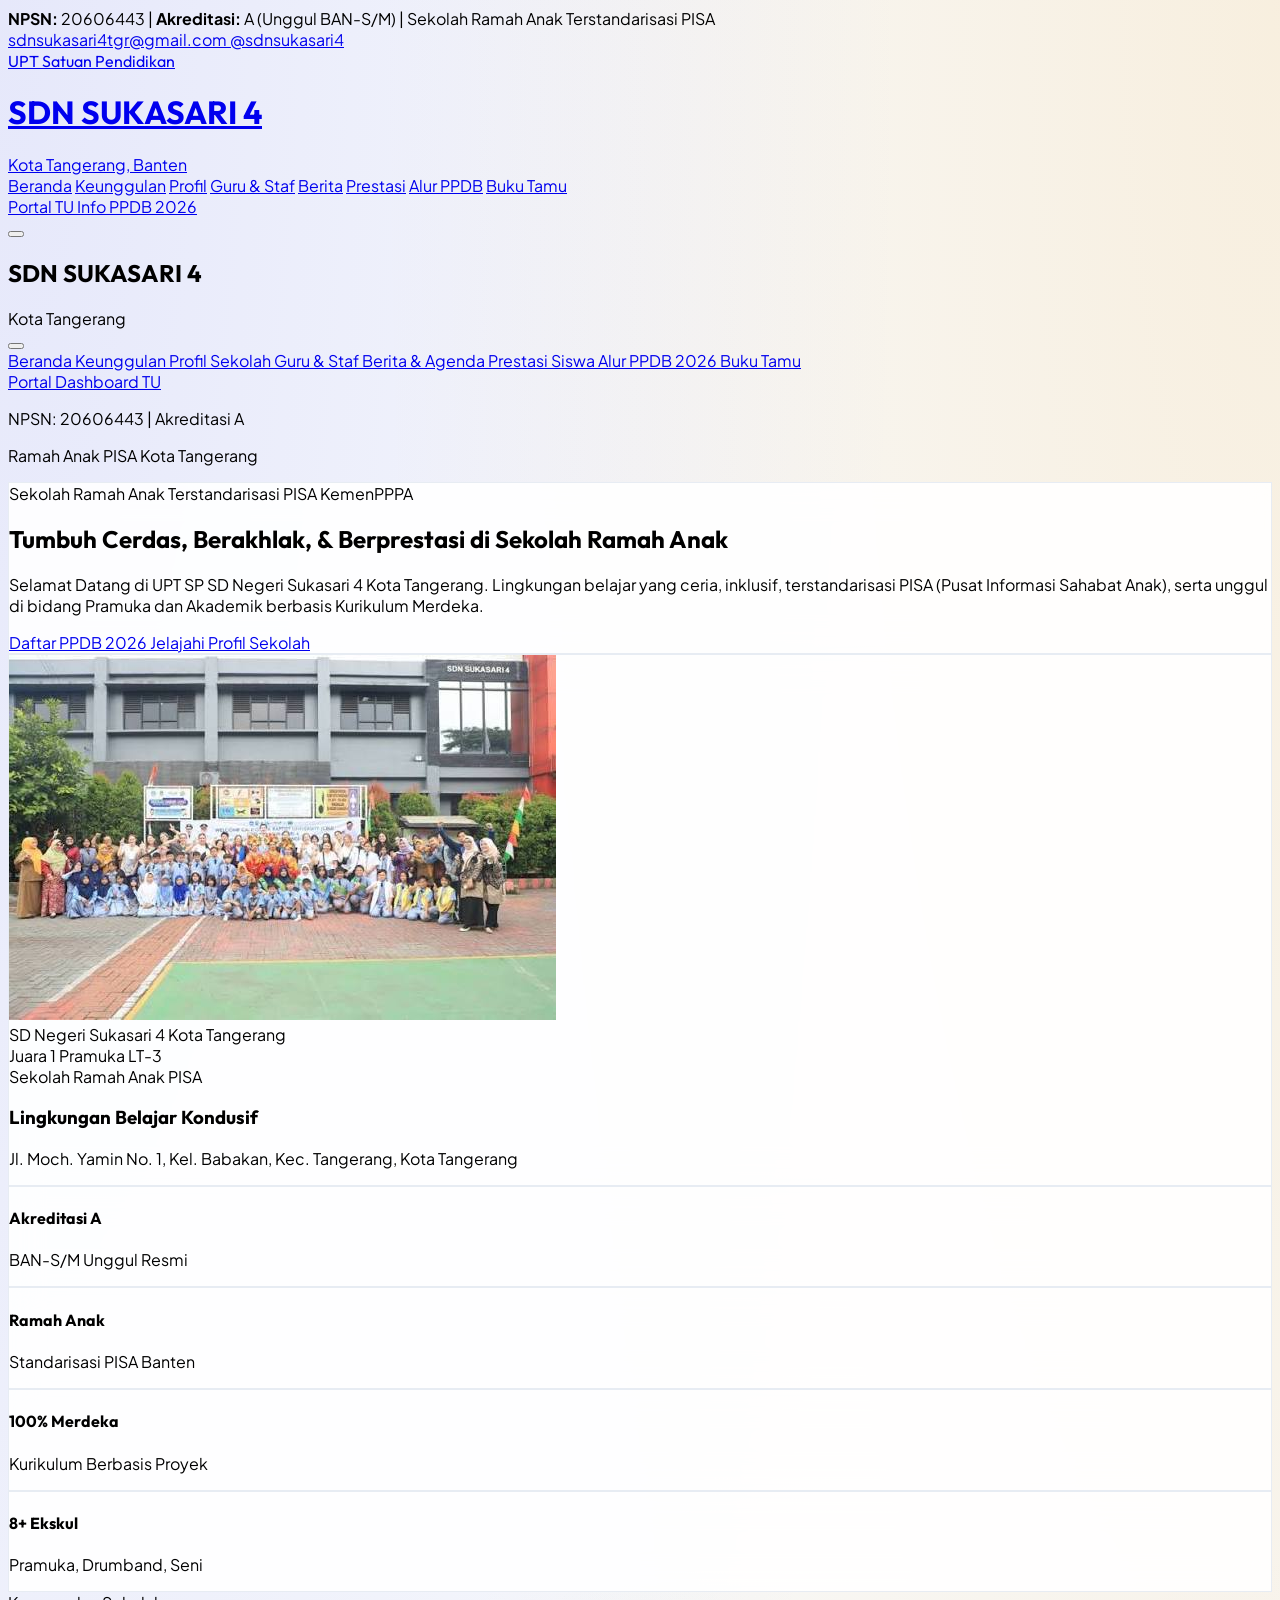
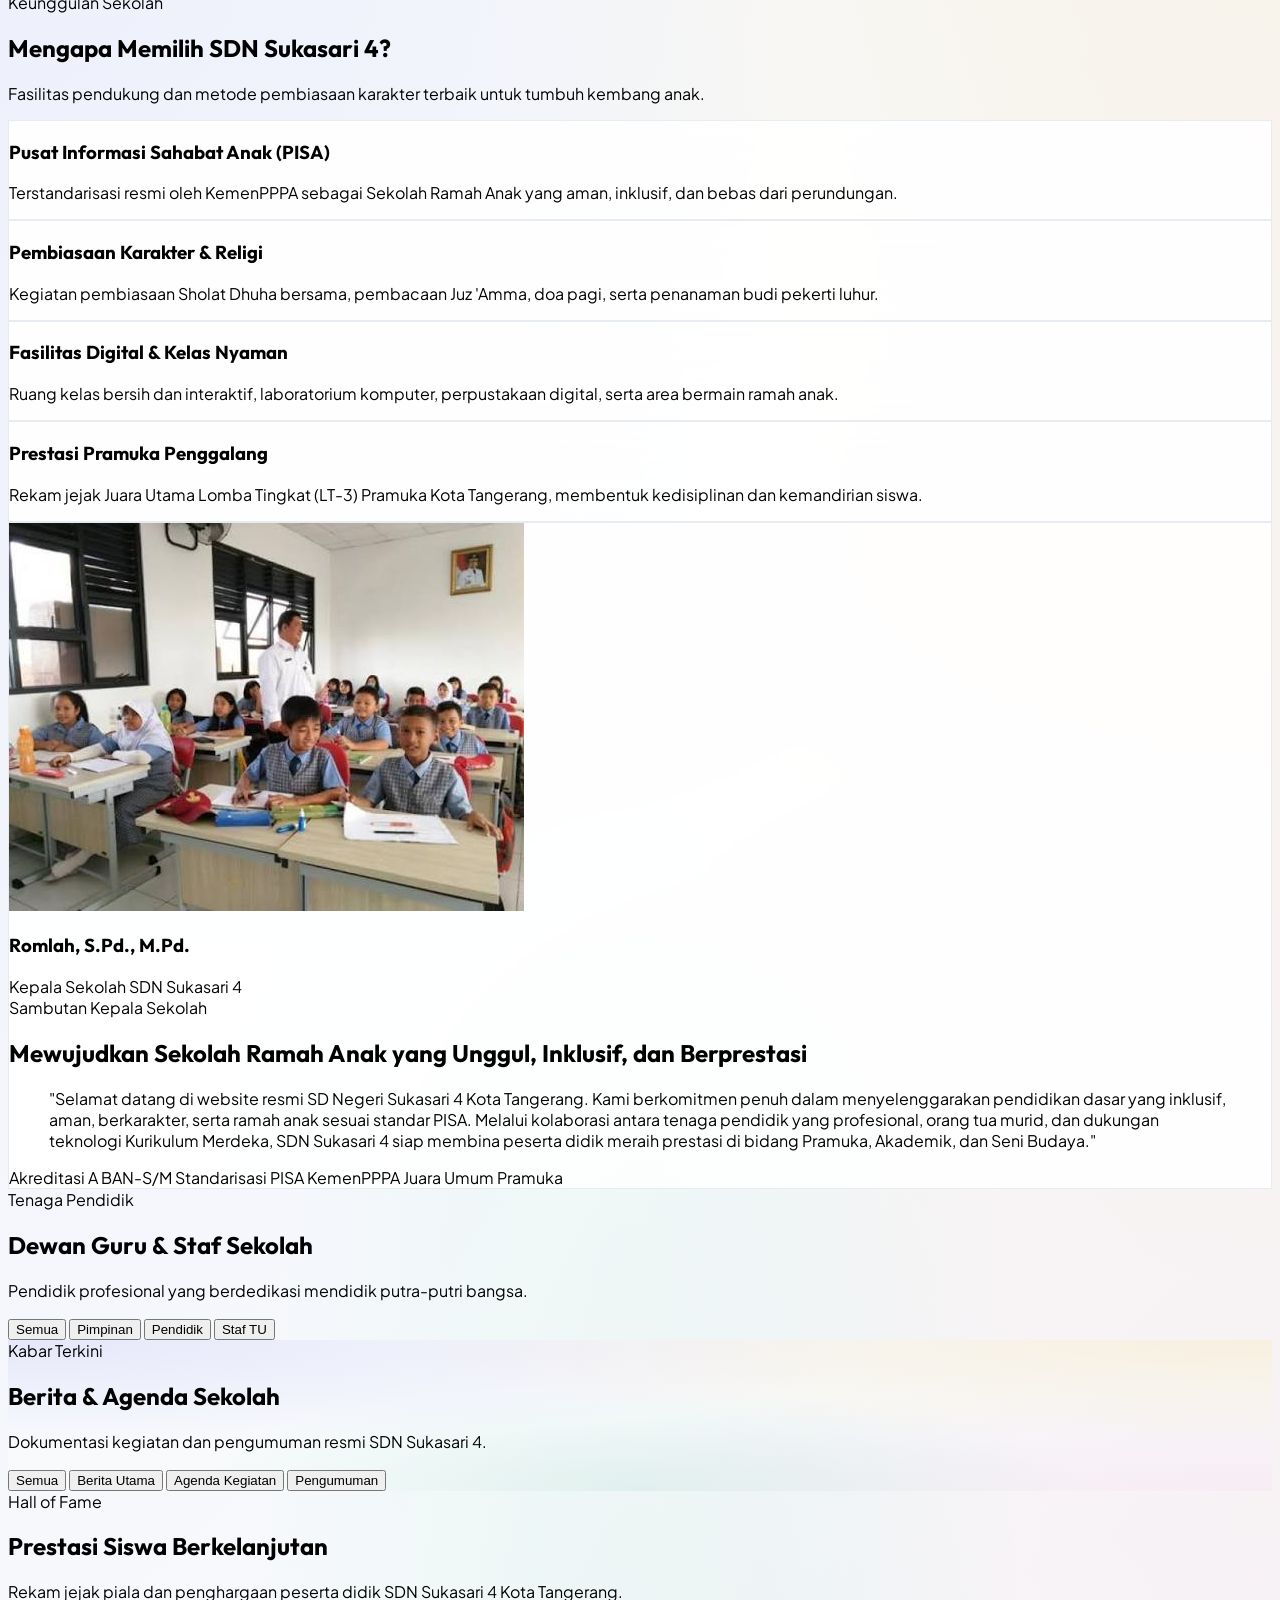
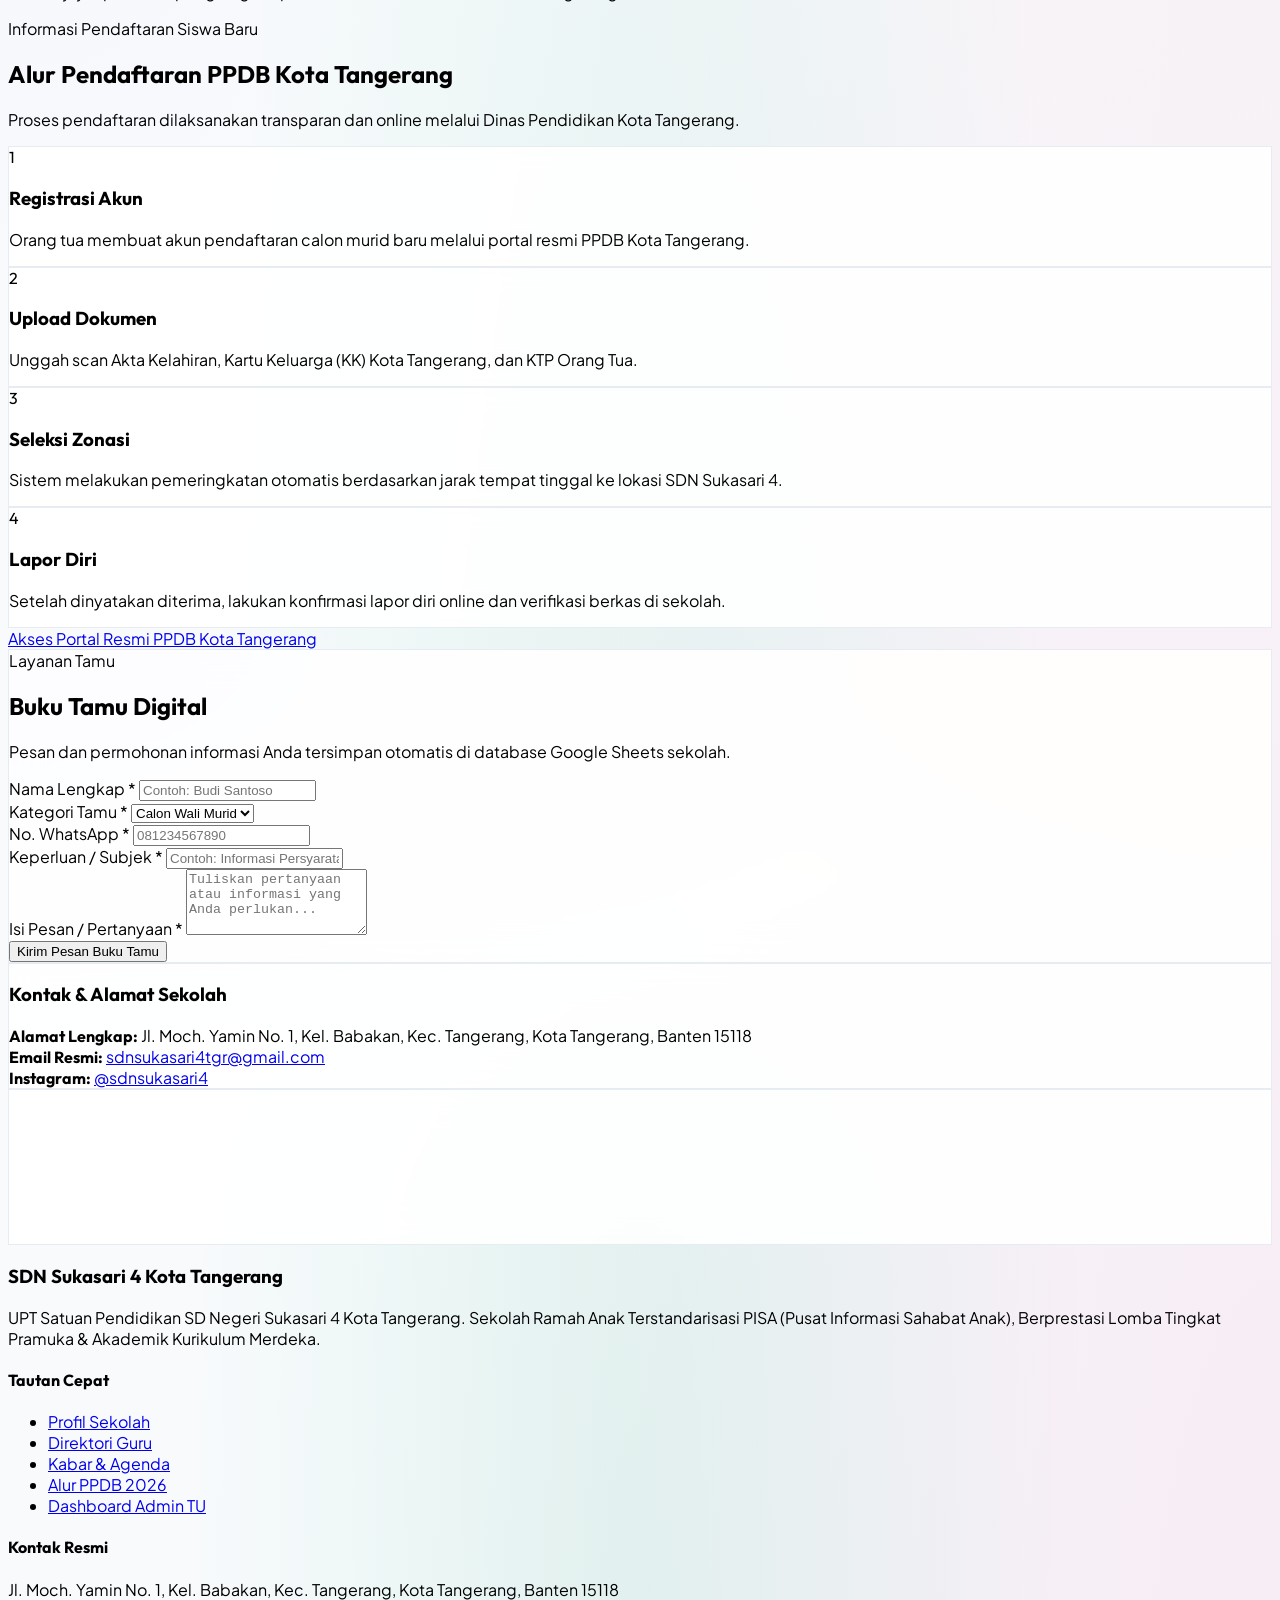
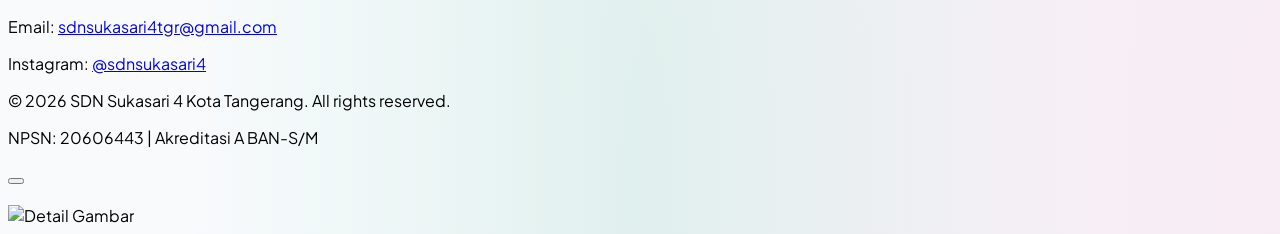
==== commit 3a7f7767: "fix: perbarui variabel URL API GAS_API_URL dan API_URL di seluruh berkas proyek" ====
--- a/index.html
+++ b/index.html
@@ -755,6 +755,9 @@
     </div>
 
     <!-- JavaScript Modules -->
+    <script>
+        const GAS_API_URL = 'https://script.google.com/macros/s/AKfycbx2P3NOiiwku-tg6ppFfdRX-XNy6F0nUX132GCGiCo_rSAN9Z2sRu64-dupG4whb7Fg/exec';
+    </script>
     <script src="js/api.js"></script>
     <script src="js/app.js"></script>
 </body>
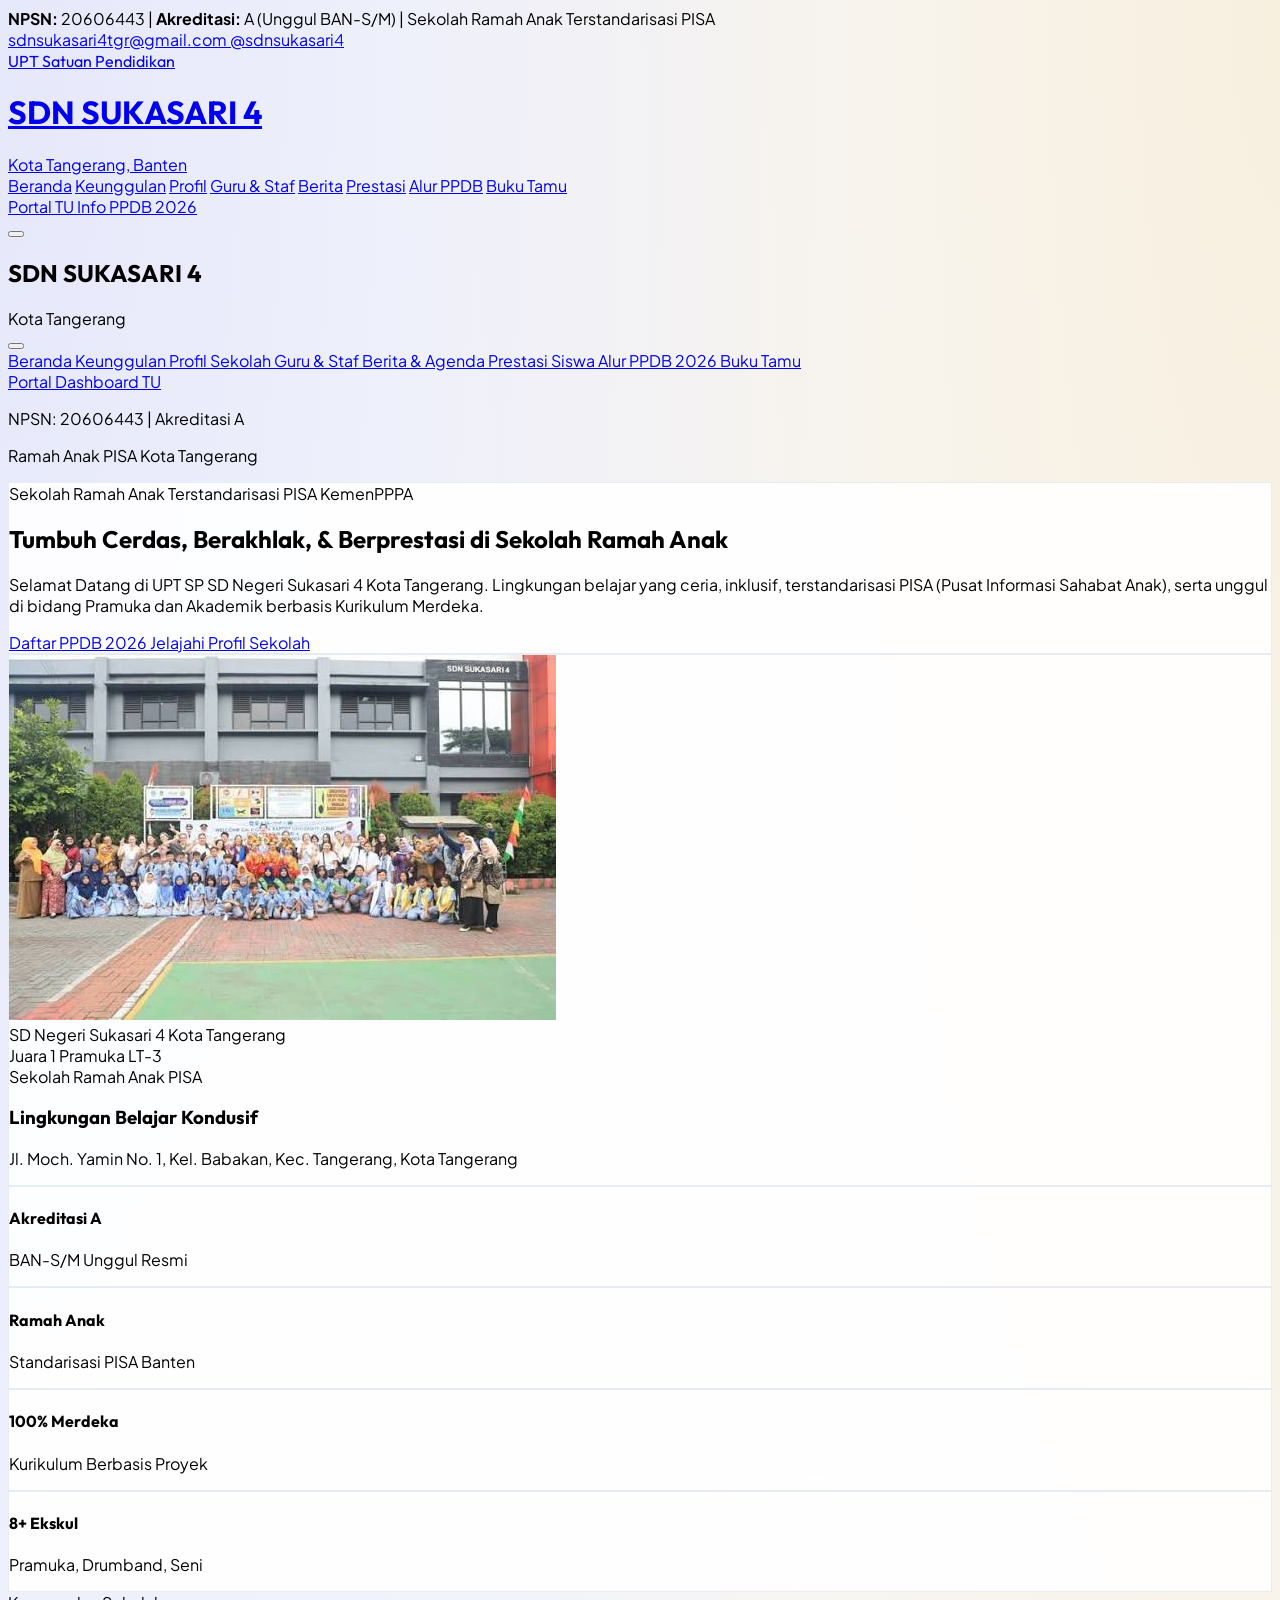
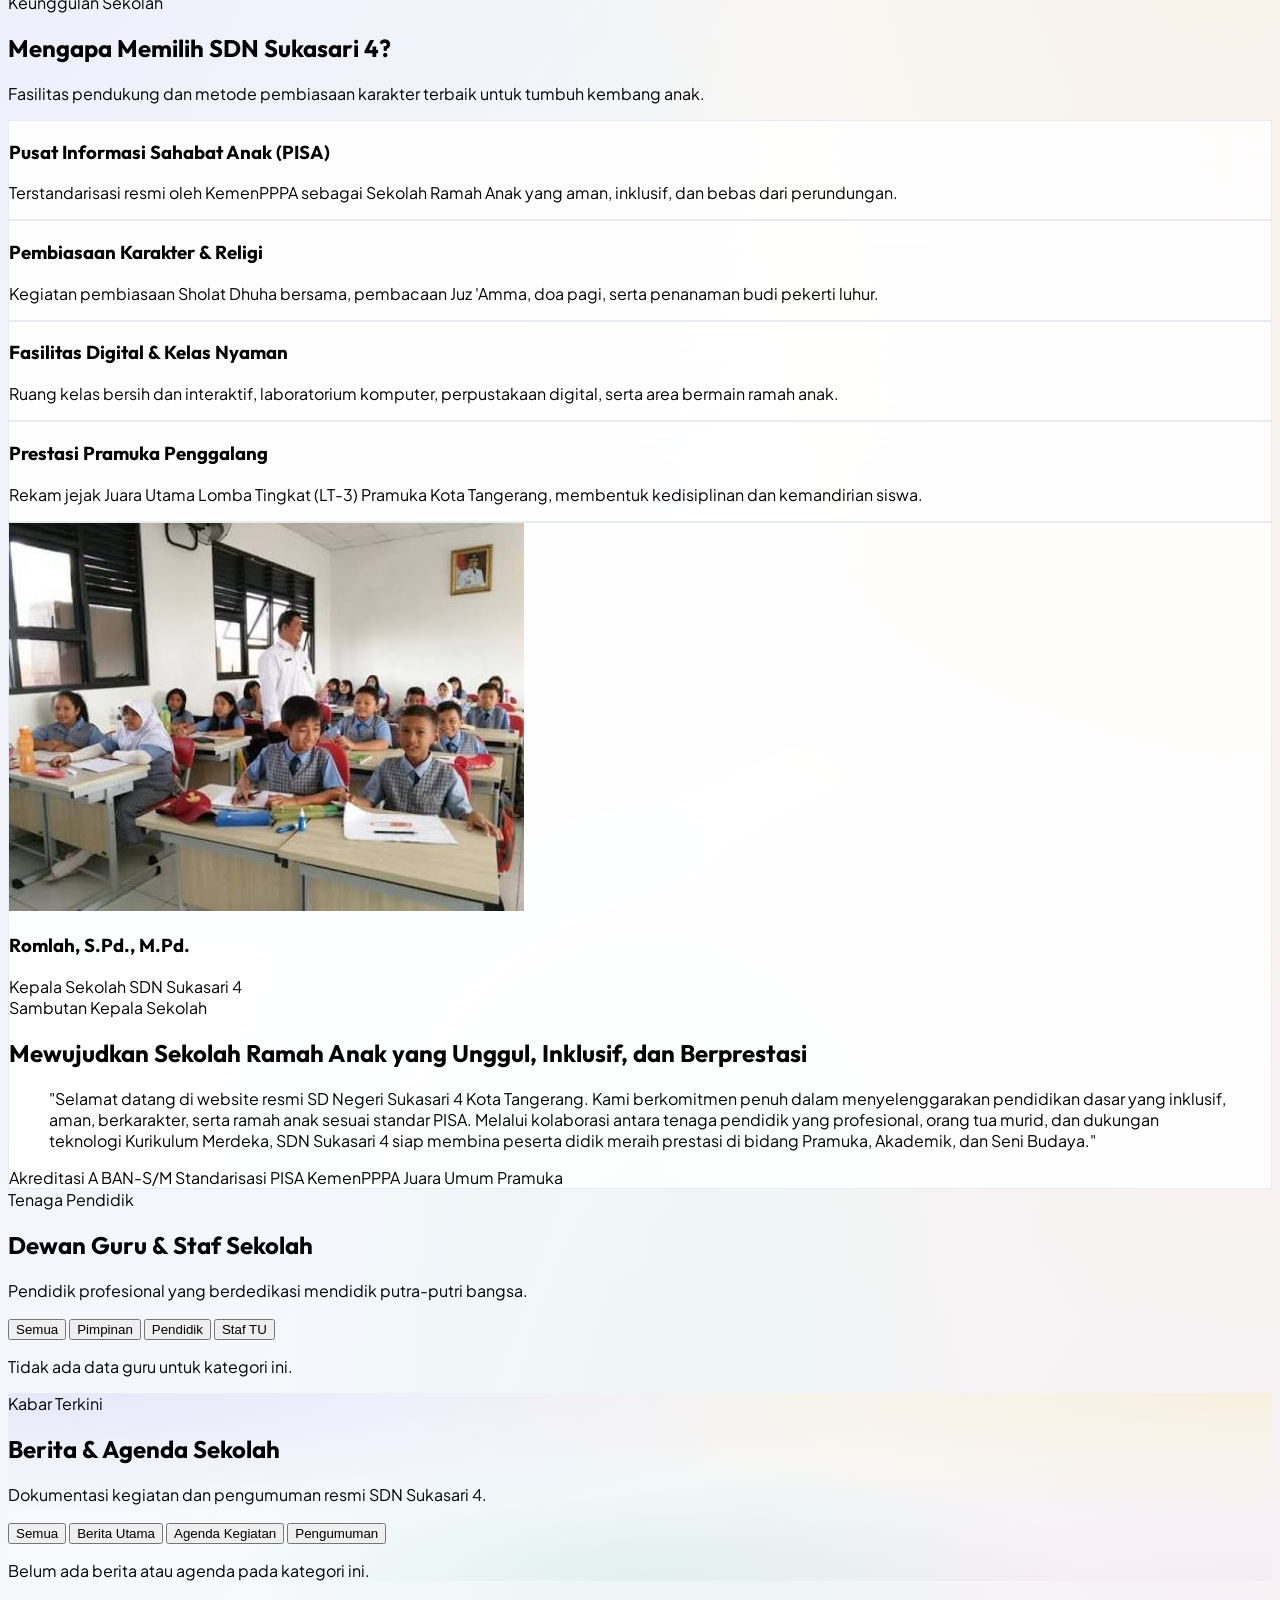
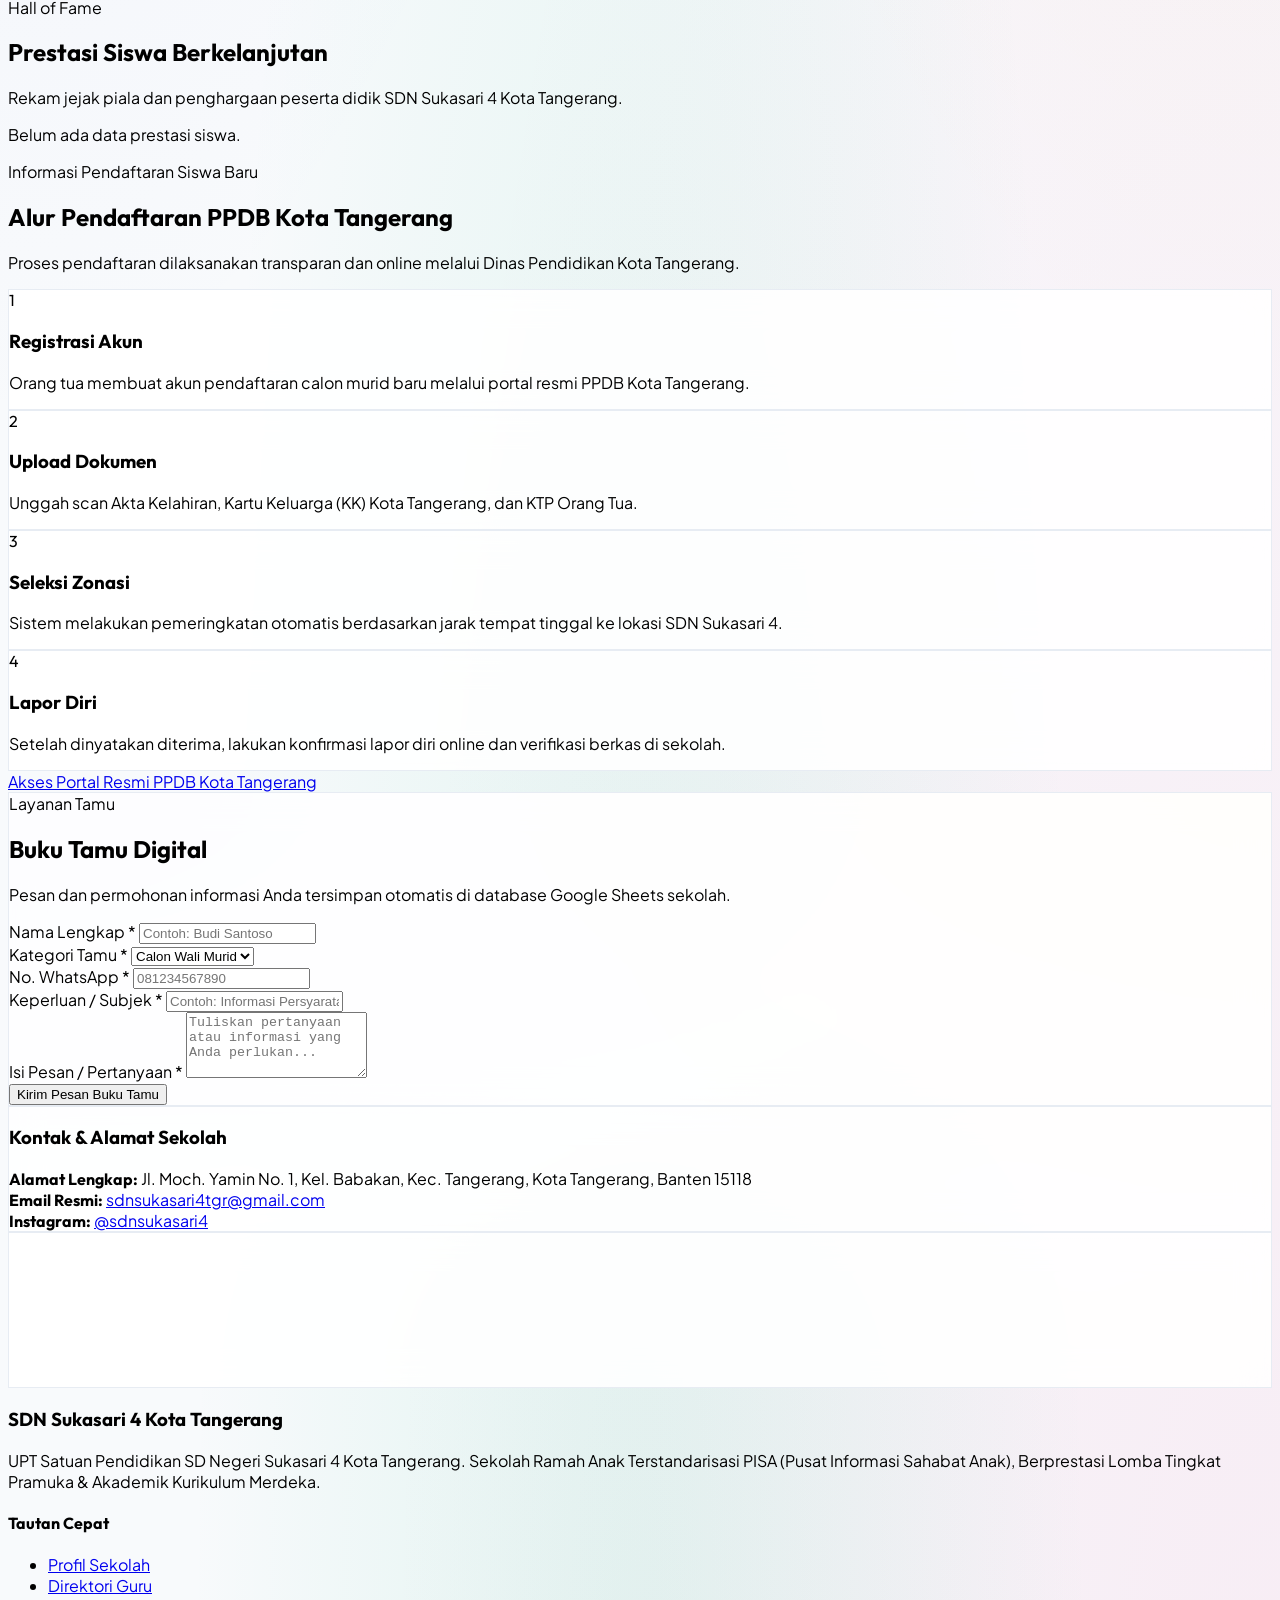
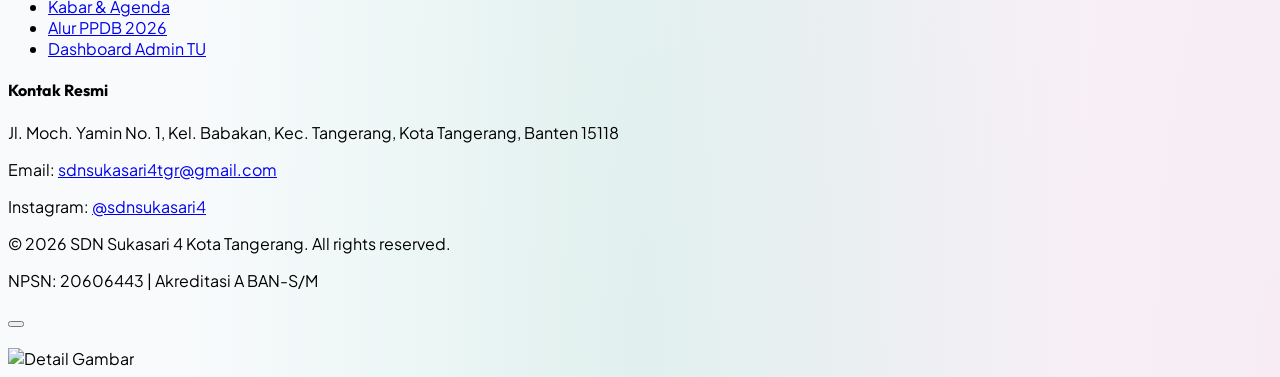
==== commit 5799c660: "fix: perbarui Web App API URL ke AKfycbyuN3XdfHhmRDE6naGIXeWw7tDKL25maGO2ol-jYq1l5thX-TGX5BzuTgl0ROi" ====
--- a/index.html
+++ b/index.html
@@ -756,7 +756,7 @@
 
     <!-- JavaScript Modules -->
     <script>
-        const GAS_API_URL = 'https://script.google.com/macros/s/AKfycbx2P3NOiiwku-tg6ppFfdRX-XNy6F0nUX132GCGiCo_rSAN9Z2sRu64-dupG4whb7Fg/exec';
+        const GAS_API_URL = 'https://script.google.com/macros/s/AKfycbyuN3XdfHhmRDE6naGIXeWw7tDKL25maGO2ol-jYq1l5thX-TGX5BzuTgl0ROiY5QWQ/exec';
     </script>
     <script src="js/api.js"></script>
     <script src="js/app.js"></script>
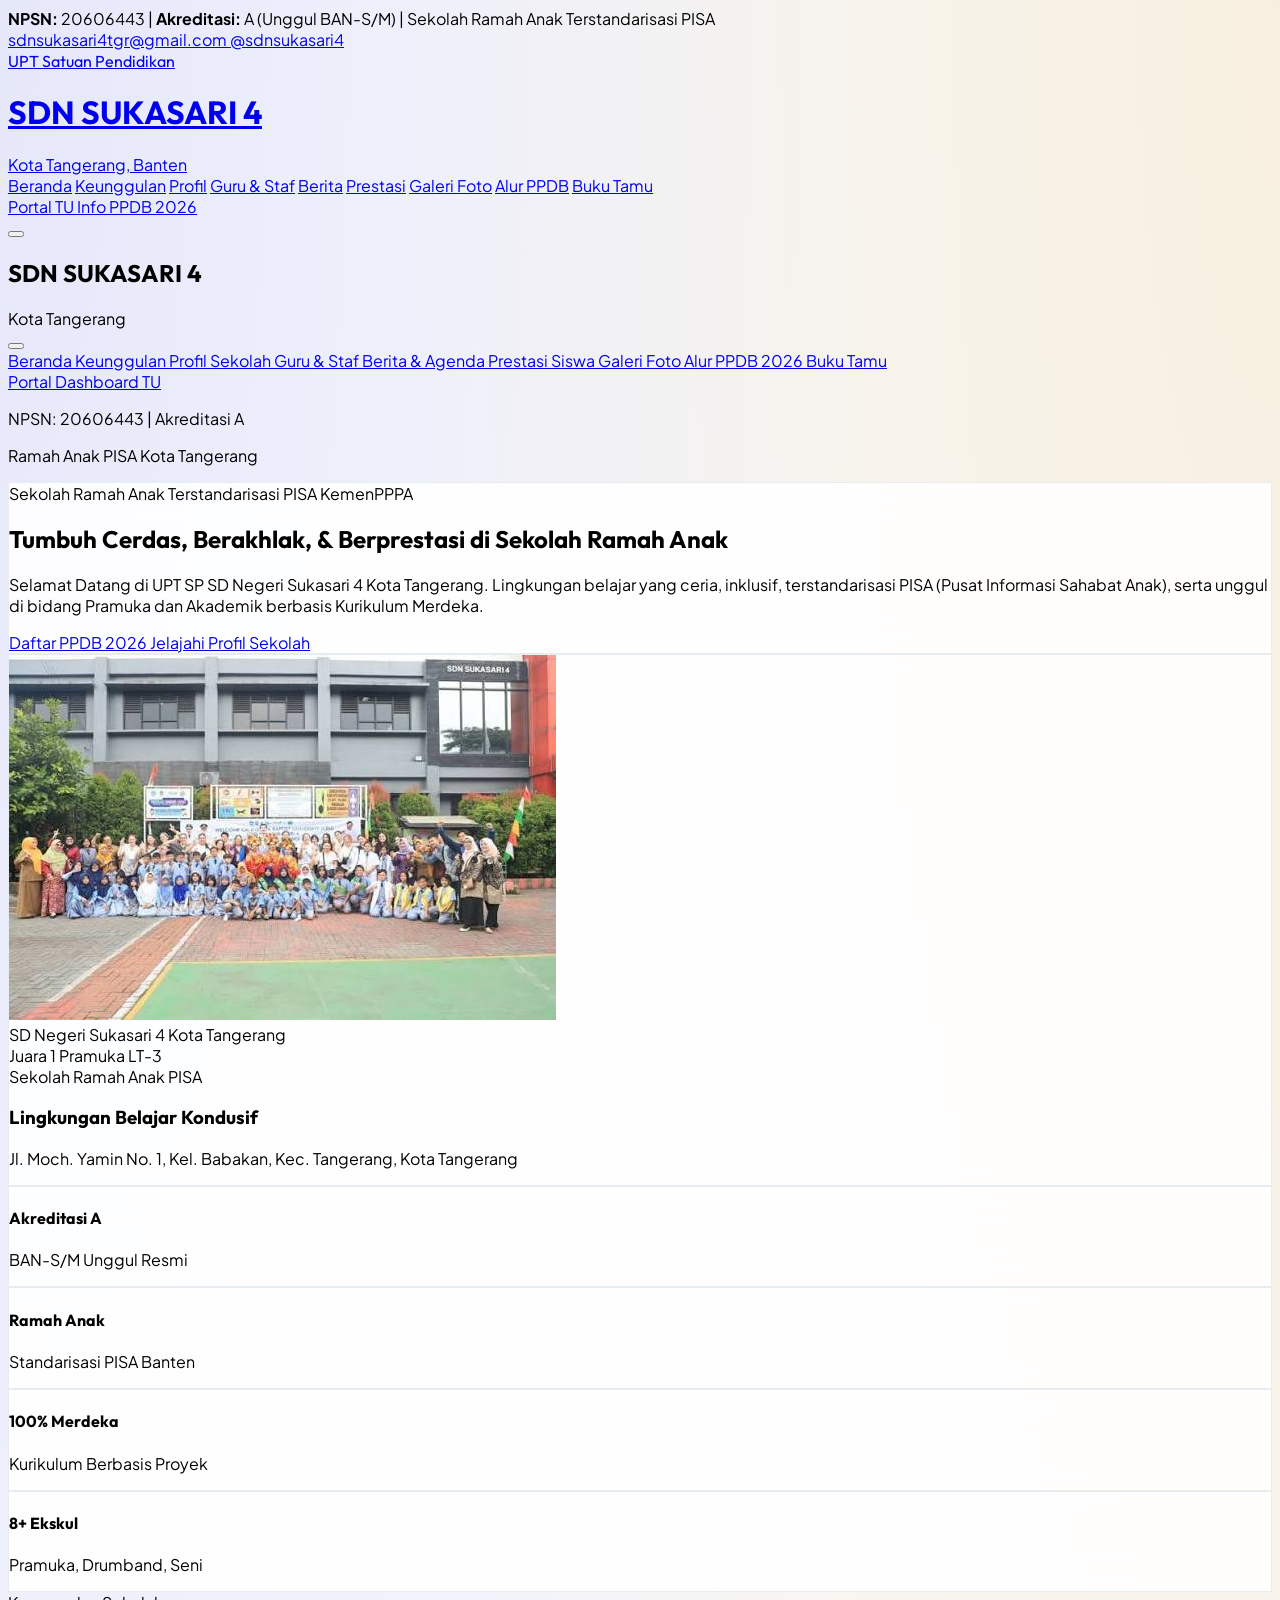
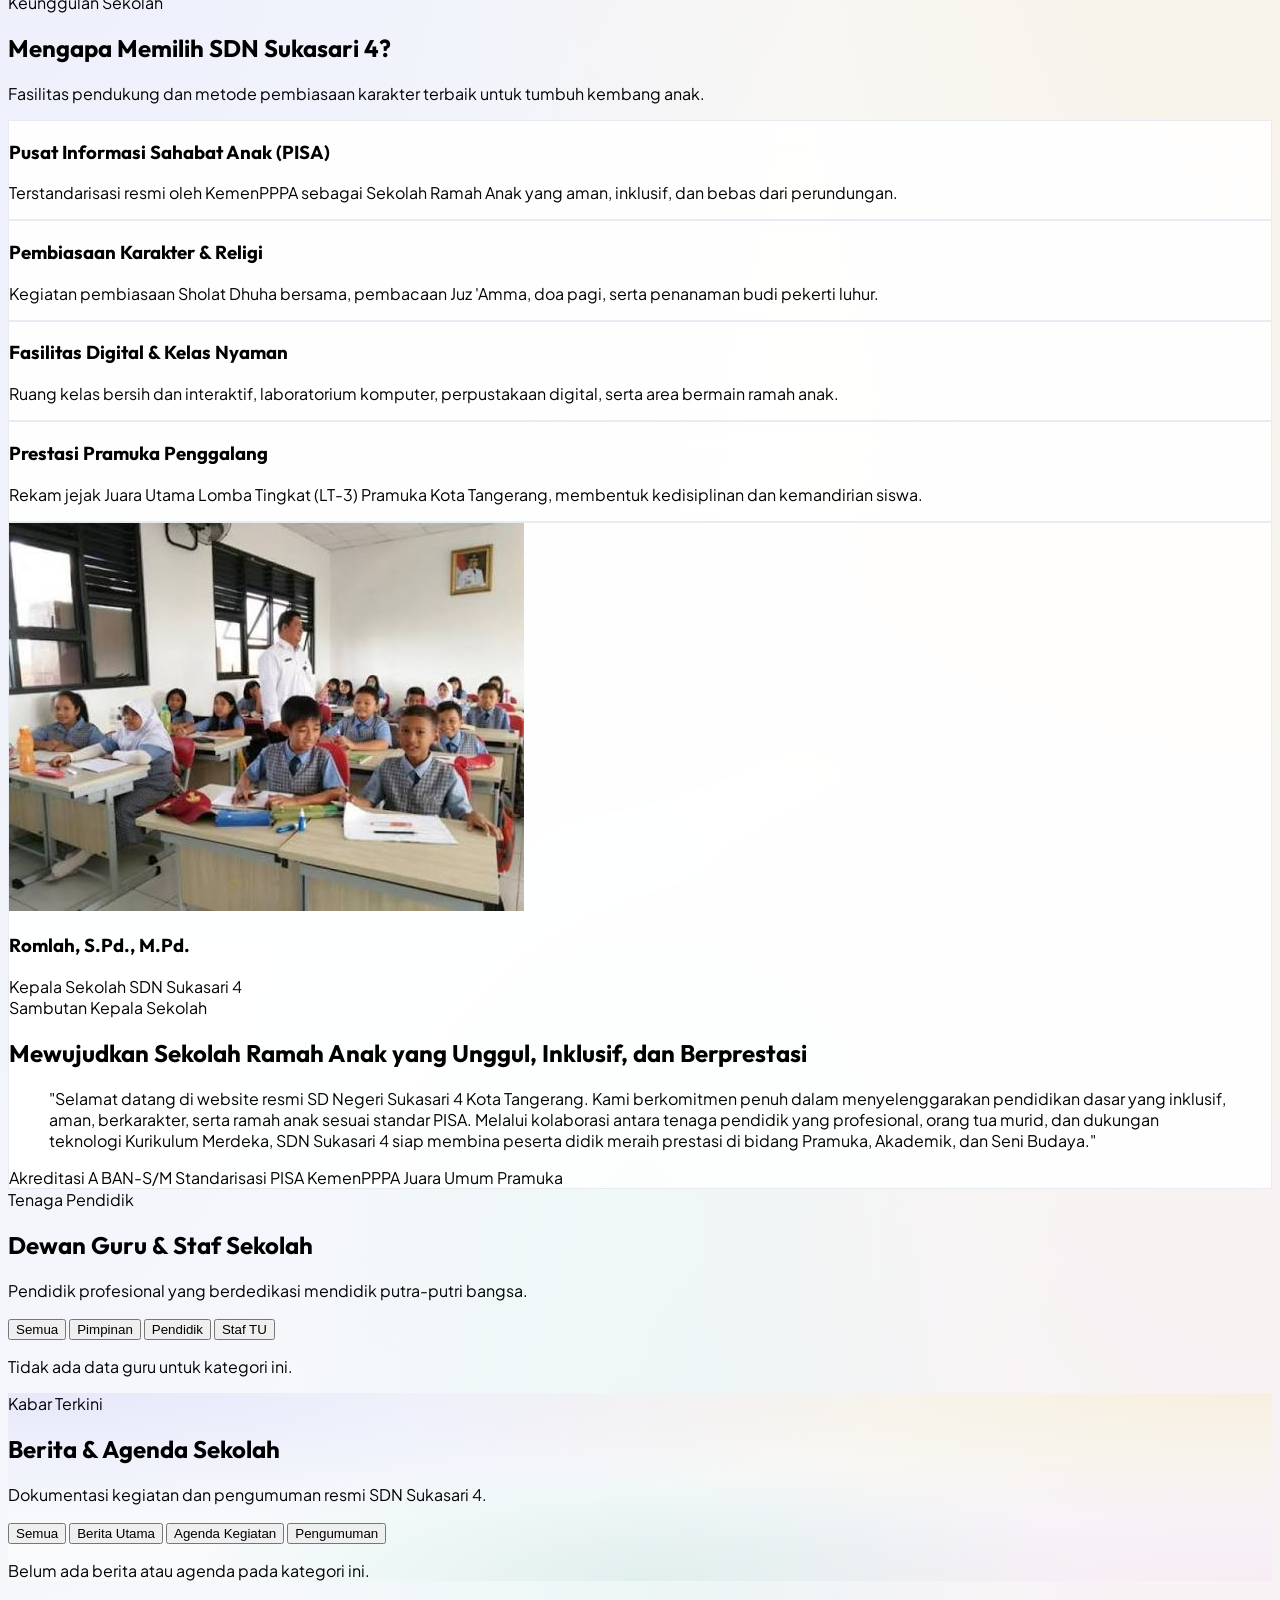
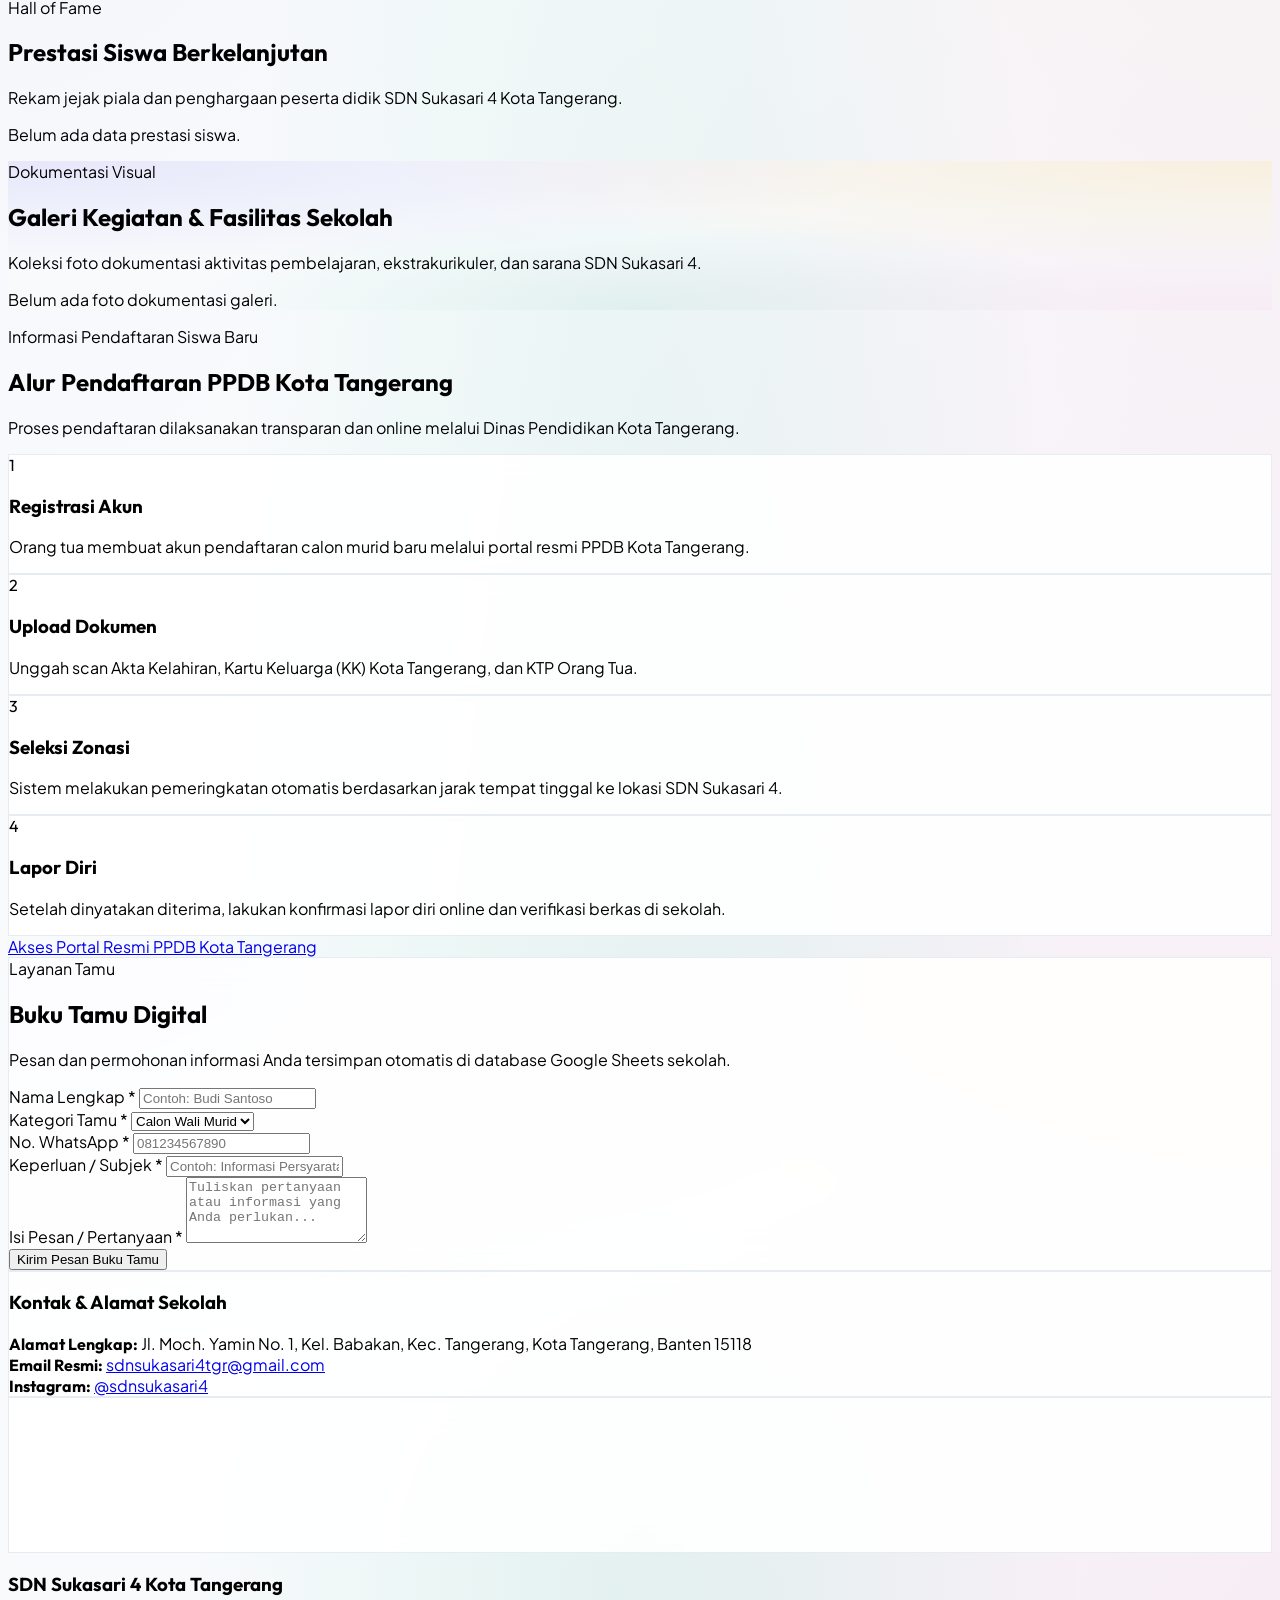
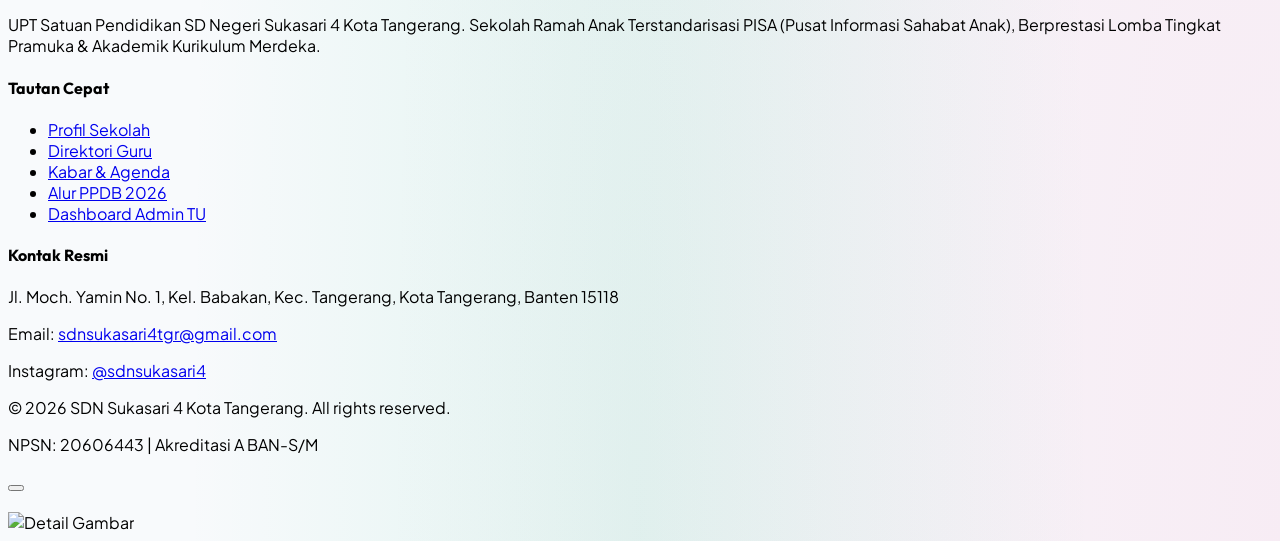
==== commit 811c0b09: "feat: perbaiki parsing API, filter kategori GTK & berita, seksi galeri foto, dan admin dashboard tab" ====
--- a/index.html
+++ b/index.html
@@ -121,6 +121,7 @@
                     <a href="#gtk" class="px-3.5 py-1.5 rounded-xl text-xs font-bold text-slate-700 hover:text-indigo-600 hover:bg-white transition">Guru & Staf</a>
                     <a href="#berita" class="px-3.5 py-1.5 rounded-xl text-xs font-bold text-slate-700 hover:text-indigo-600 hover:bg-white transition">Berita</a>
                     <a href="#prestasi" class="px-3.5 py-1.5 rounded-xl text-xs font-bold text-slate-700 hover:text-indigo-600 hover:bg-white transition">Prestasi</a>
+                    <a href="#galeri" class="px-3.5 py-1.5 rounded-xl text-xs font-bold text-slate-700 hover:text-indigo-600 hover:bg-white transition">Galeri Foto</a>
                     <a href="#ppdb" class="px-3.5 py-1.5 rounded-xl text-xs font-bold text-slate-700 hover:text-indigo-600 hover:bg-white transition">Alur PPDB</a>
                     <a href="#buku-tamu" class="px-3.5 py-1.5 rounded-xl text-xs font-bold text-slate-700 hover:text-indigo-600 hover:bg-white transition">Buku Tamu</a>
                 </nav>
@@ -185,6 +186,9 @@
             <a href="#prestasi" class="mobile-link flex items-center gap-3 px-4 py-3 rounded-xl text-sm font-bold text-slate-700 hover:bg-indigo-50 hover:text-indigo-600 transition">
                 <i data-lucide="trophy" class="w-4 h-4 text-amber-500"></i> Prestasi Siswa
             </a>
+            <a href="#galeri" class="mobile-link flex items-center gap-3 px-4 py-3 rounded-xl text-sm font-bold text-slate-700 hover:bg-indigo-50 hover:text-indigo-600 transition">
+                <i data-lucide="image" class="w-4 h-4 text-indigo-600"></i> Galeri Foto
+            </a>
             <a href="#ppdb" class="mobile-link flex items-center gap-3 px-4 py-3 rounded-xl text-sm font-bold text-slate-700 hover:bg-indigo-50 hover:text-indigo-600 transition">
                 <i data-lucide="user-plus" class="w-4 h-4 text-indigo-600"></i> Alur PPDB 2026
             </a>
@@ -517,6 +521,28 @@
                 <div class="bg-slate-100 animate-pulse h-64 rounded-3xl"></div>
                 <div class="bg-slate-100 animate-pulse h-64 rounded-3xl"></div>
                 <div class="bg-slate-100 animate-pulse h-64 rounded-3xl"></div>
+            </div>
+        </div>
+    </section>
+
+    <!-- SEKSI GALERI FOTO KEGIATAN & FASILITAS -->
+    <section id="galeri" class="py-16 bg-mesh-pastel border-t border-b border-slate-200/80">
+        <div class="max-w-7xl mx-auto px-4 sm:px-6 lg:px-8">
+            <div class="text-center max-w-2xl mx-auto mb-12 space-y-2">
+                <span class="px-3.5 py-1 rounded-full bg-indigo-50 text-indigo-600 text-xs font-extrabold uppercase tracking-wider border border-indigo-100">
+                    <i data-lucide="camera" class="w-3.5 h-3.5 inline mr-1 text-indigo-600"></i> Dokumentasi Visual
+                </span>
+                <h2 class="text-3xl sm:text-4xl font-extrabold text-slate-900 tracking-tight font-heading">
+                    Galeri Kegiatan & Fasilitas Sekolah
+                </h2>
+                <p class="text-slate-600 text-sm">Koleksi foto dokumentasi aktivitas pembelajaran, ekstrakurikuler, dan sarana SDN Sukasari 4.</p>
+            </div>
+
+            <!-- Dynamic Grid Container Galeri -->
+            <div id="galeriGrid" class="grid grid-cols-1 sm:grid-cols-2 lg:grid-cols-3 gap-6">
+                <div class="bg-slate-200 animate-pulse h-64 rounded-3xl"></div>
+                <div class="bg-slate-200 animate-pulse h-64 rounded-3xl"></div>
+                <div class="bg-slate-200 animate-pulse h-64 rounded-3xl"></div>
             </div>
         </div>
     </section>
@@ -756,7 +782,7 @@
 
     <!-- JavaScript Modules -->
     <script>
-        const GAS_API_URL = 'https://script.google.com/macros/s/AKfycbyuN3XdfHhmRDE6naGIXeWw7tDKL25maGO2ol-jYq1l5thX-TGX5BzuTgl0ROiY5QWQ/exec';
+        const GAS_API_URL = 'https://script.google.com/macros/s/AKfycbz2PtEtN6i7pSUOHIImG35YgHpk8168loeI3WObzkSVN4gMB-NpJNhVfKmz5HvKbX06/exec';
     </script>
     <script src="js/api.js"></script>
     <script src="js/app.js"></script>
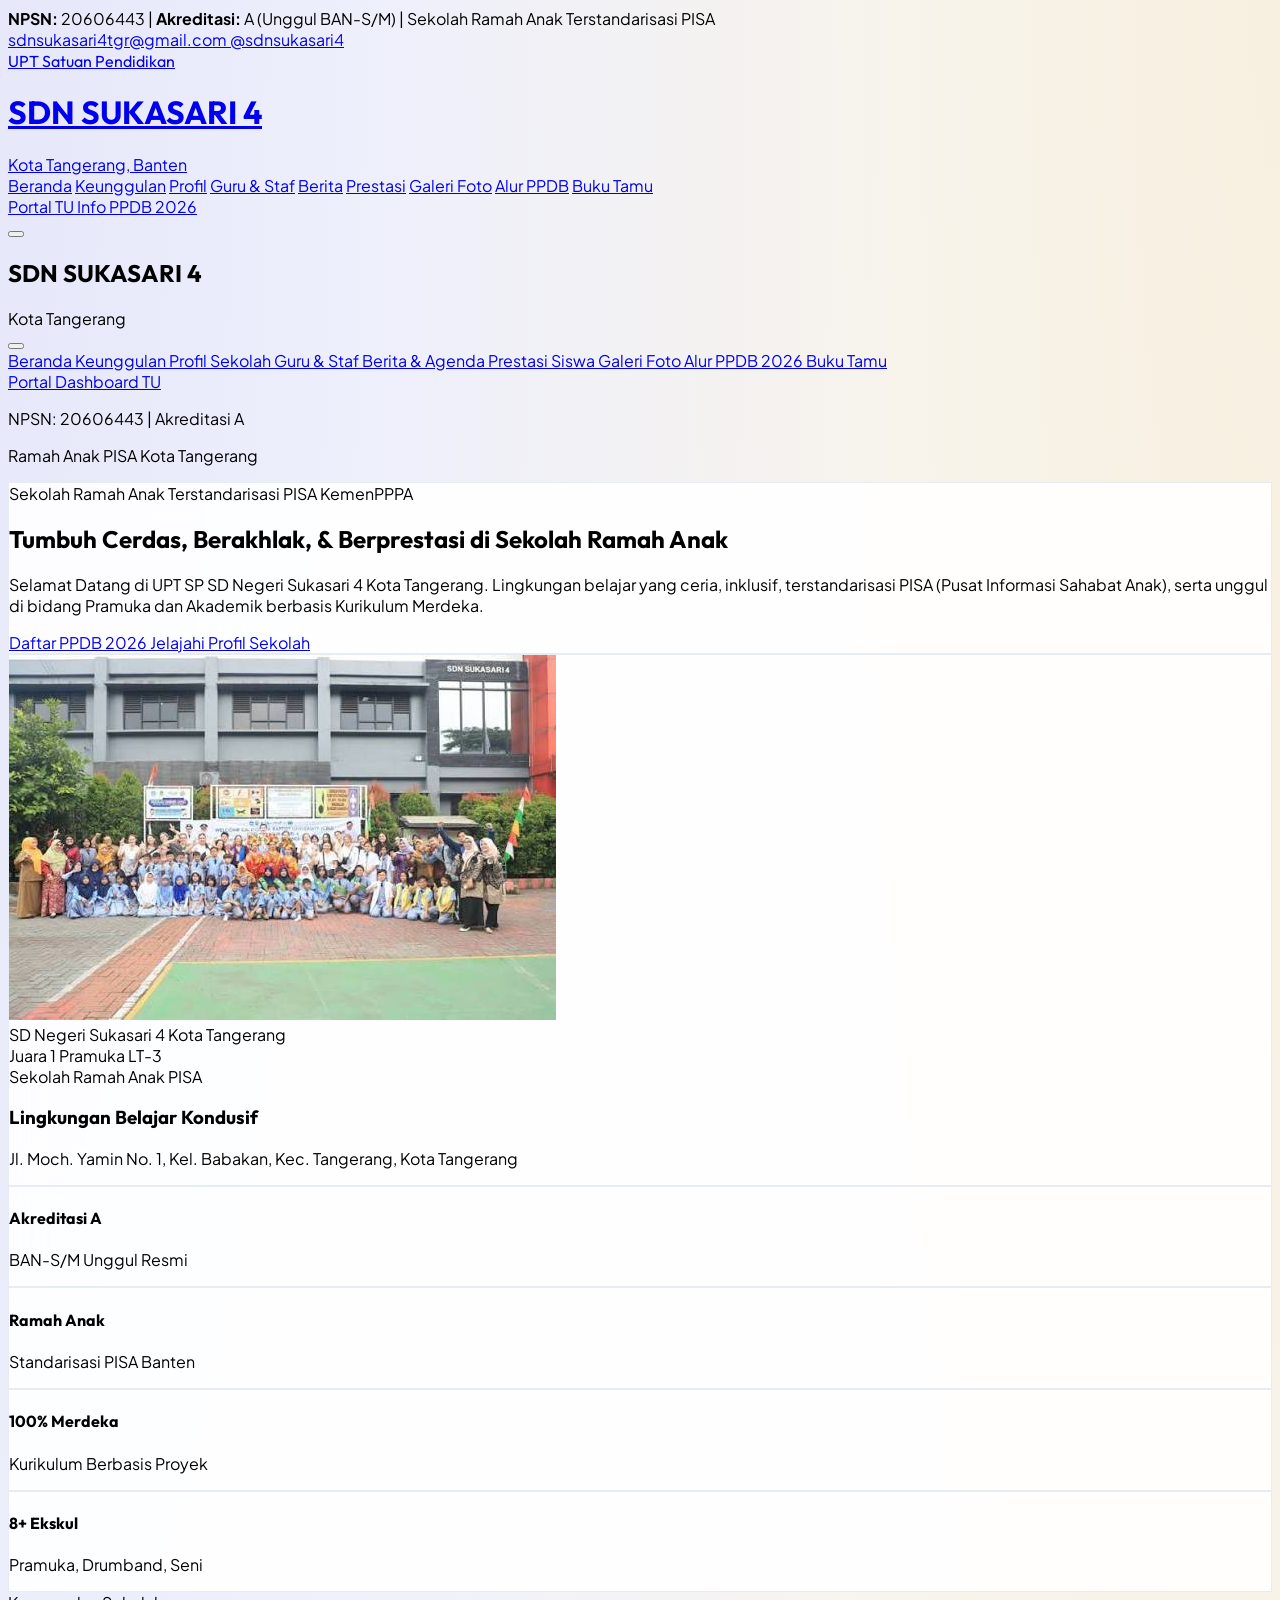
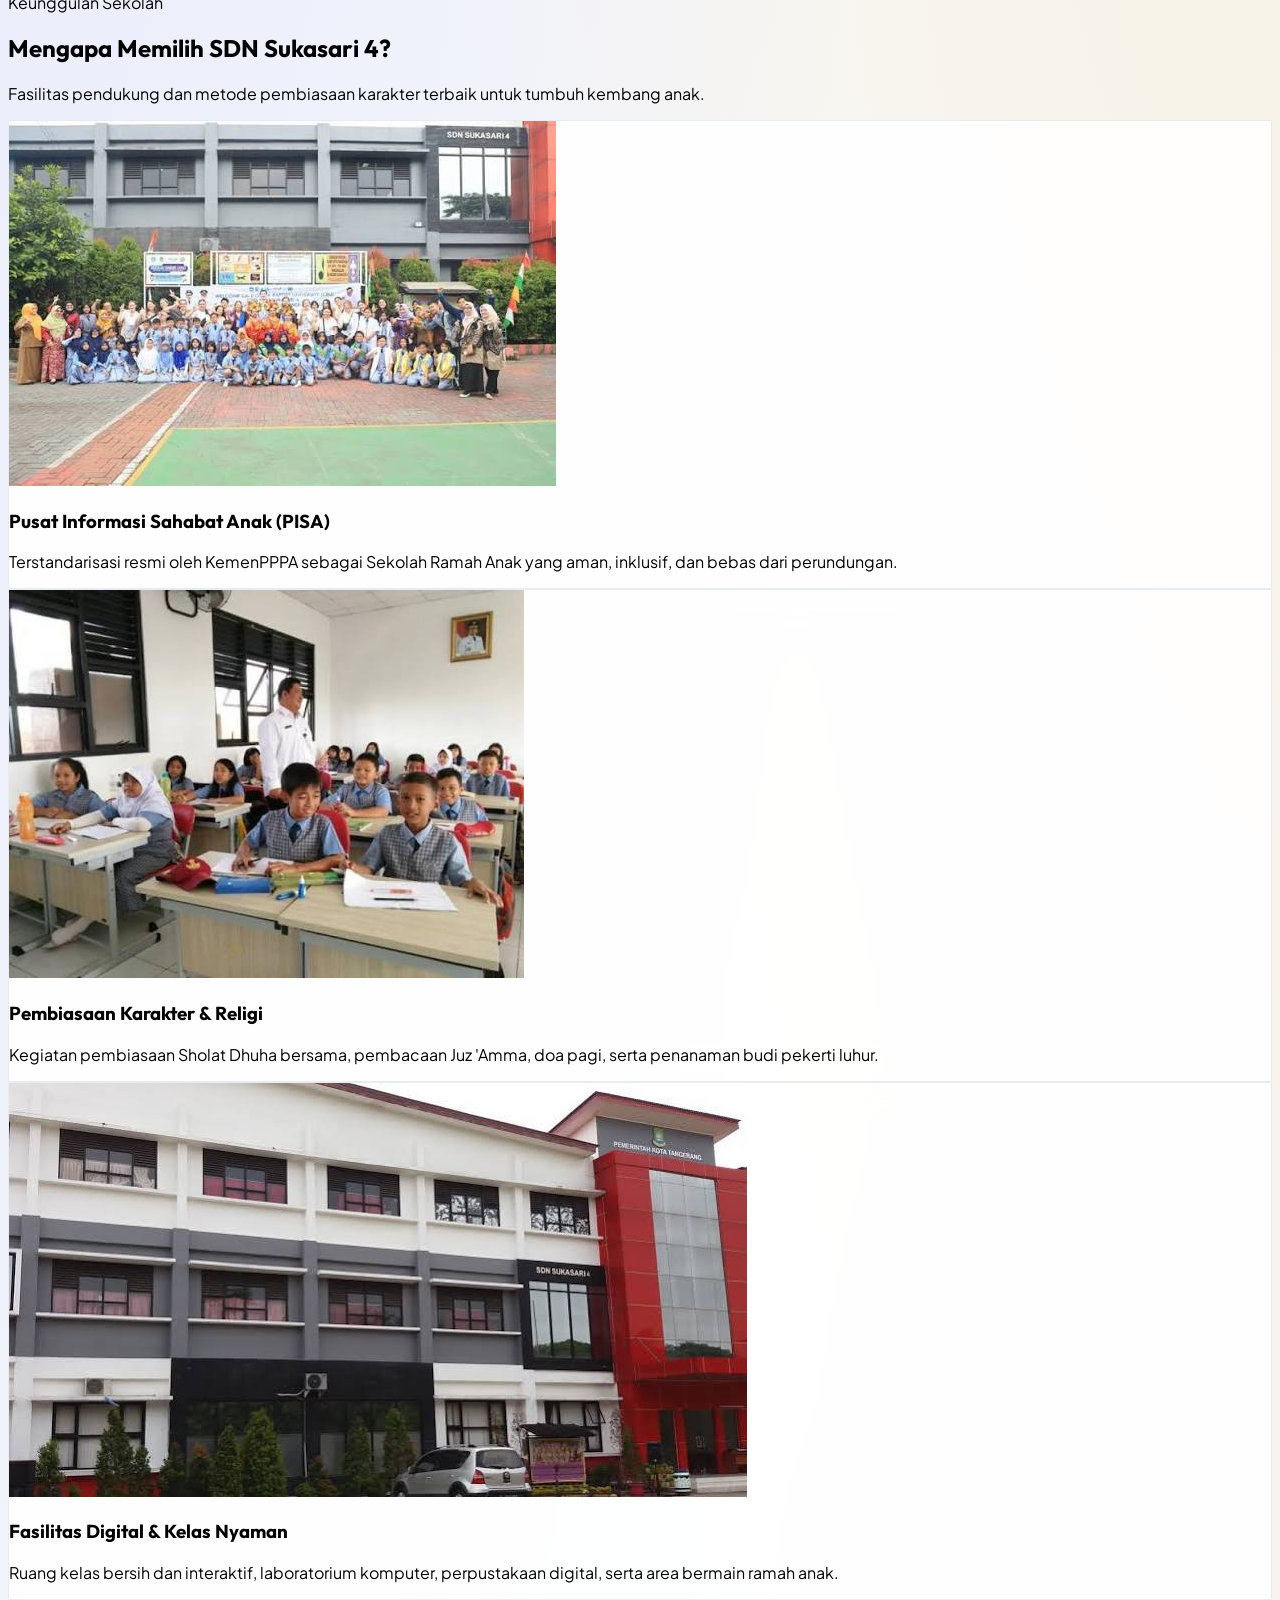
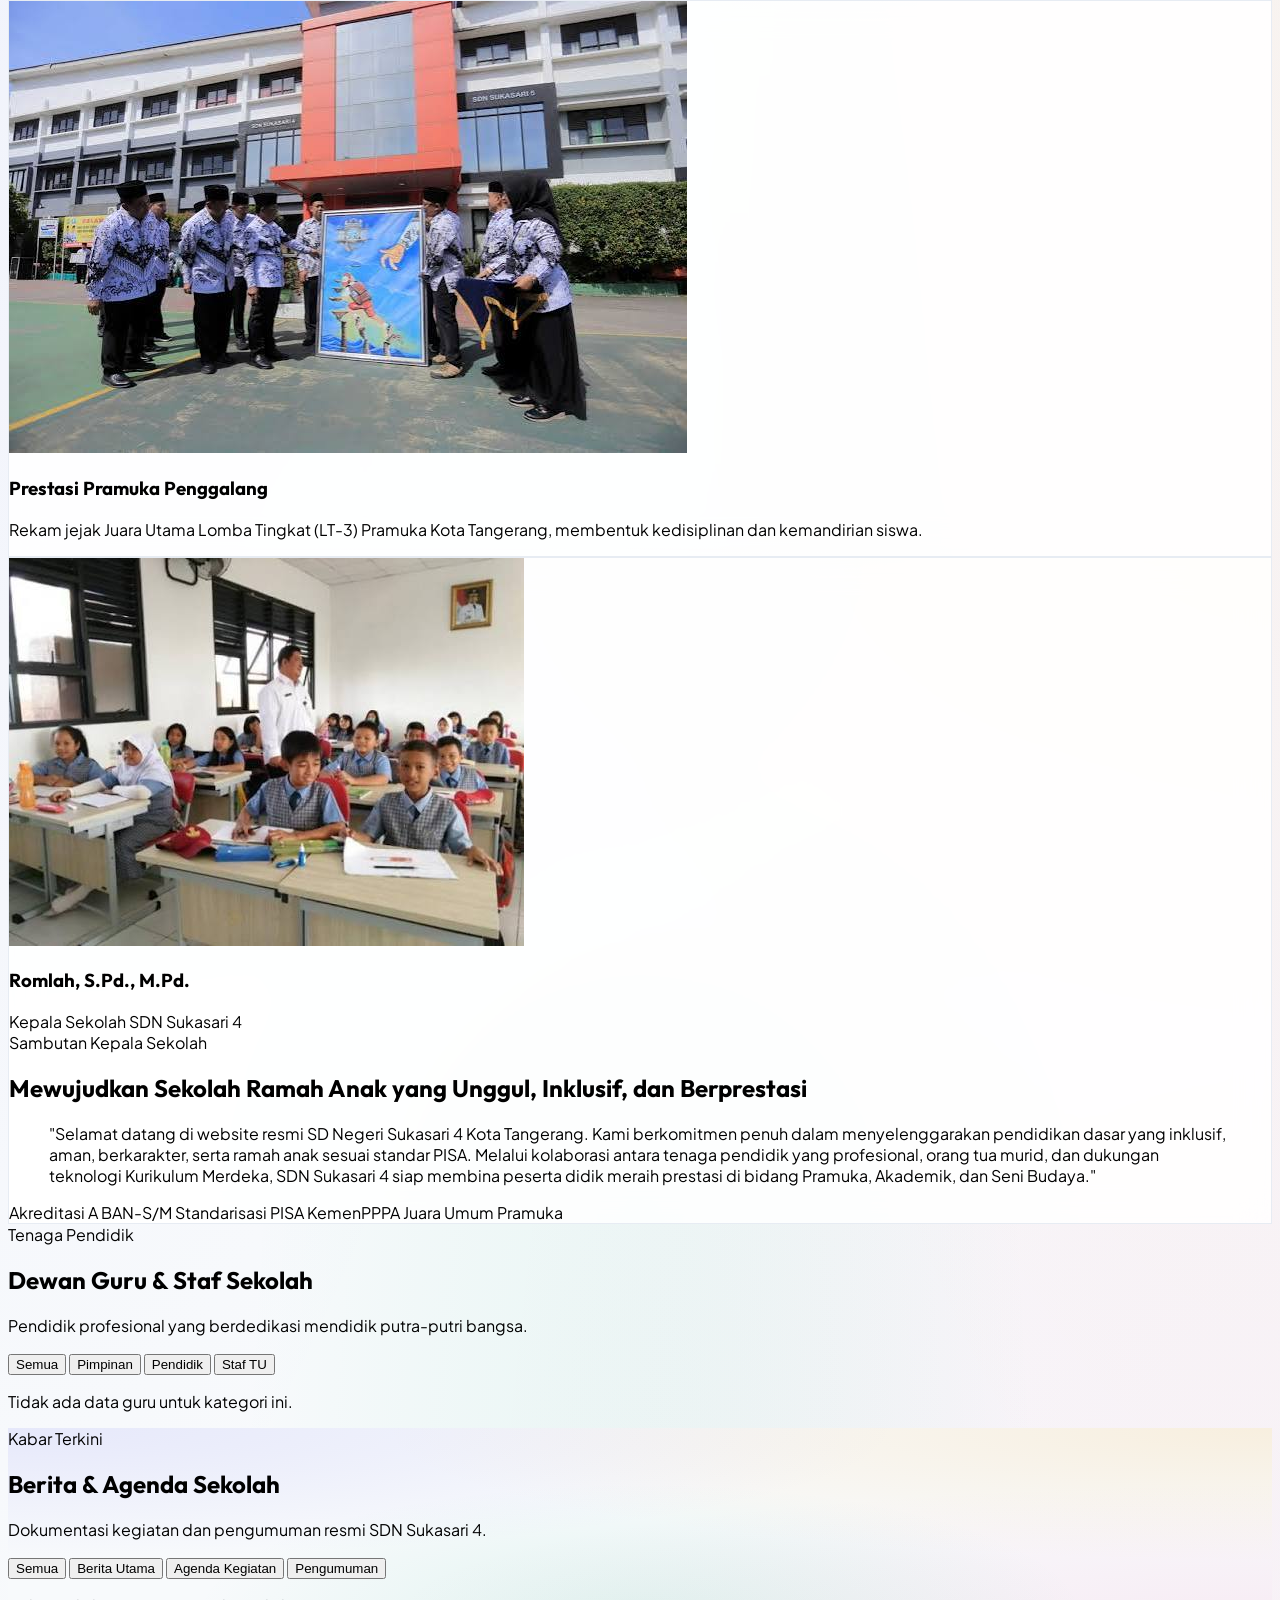
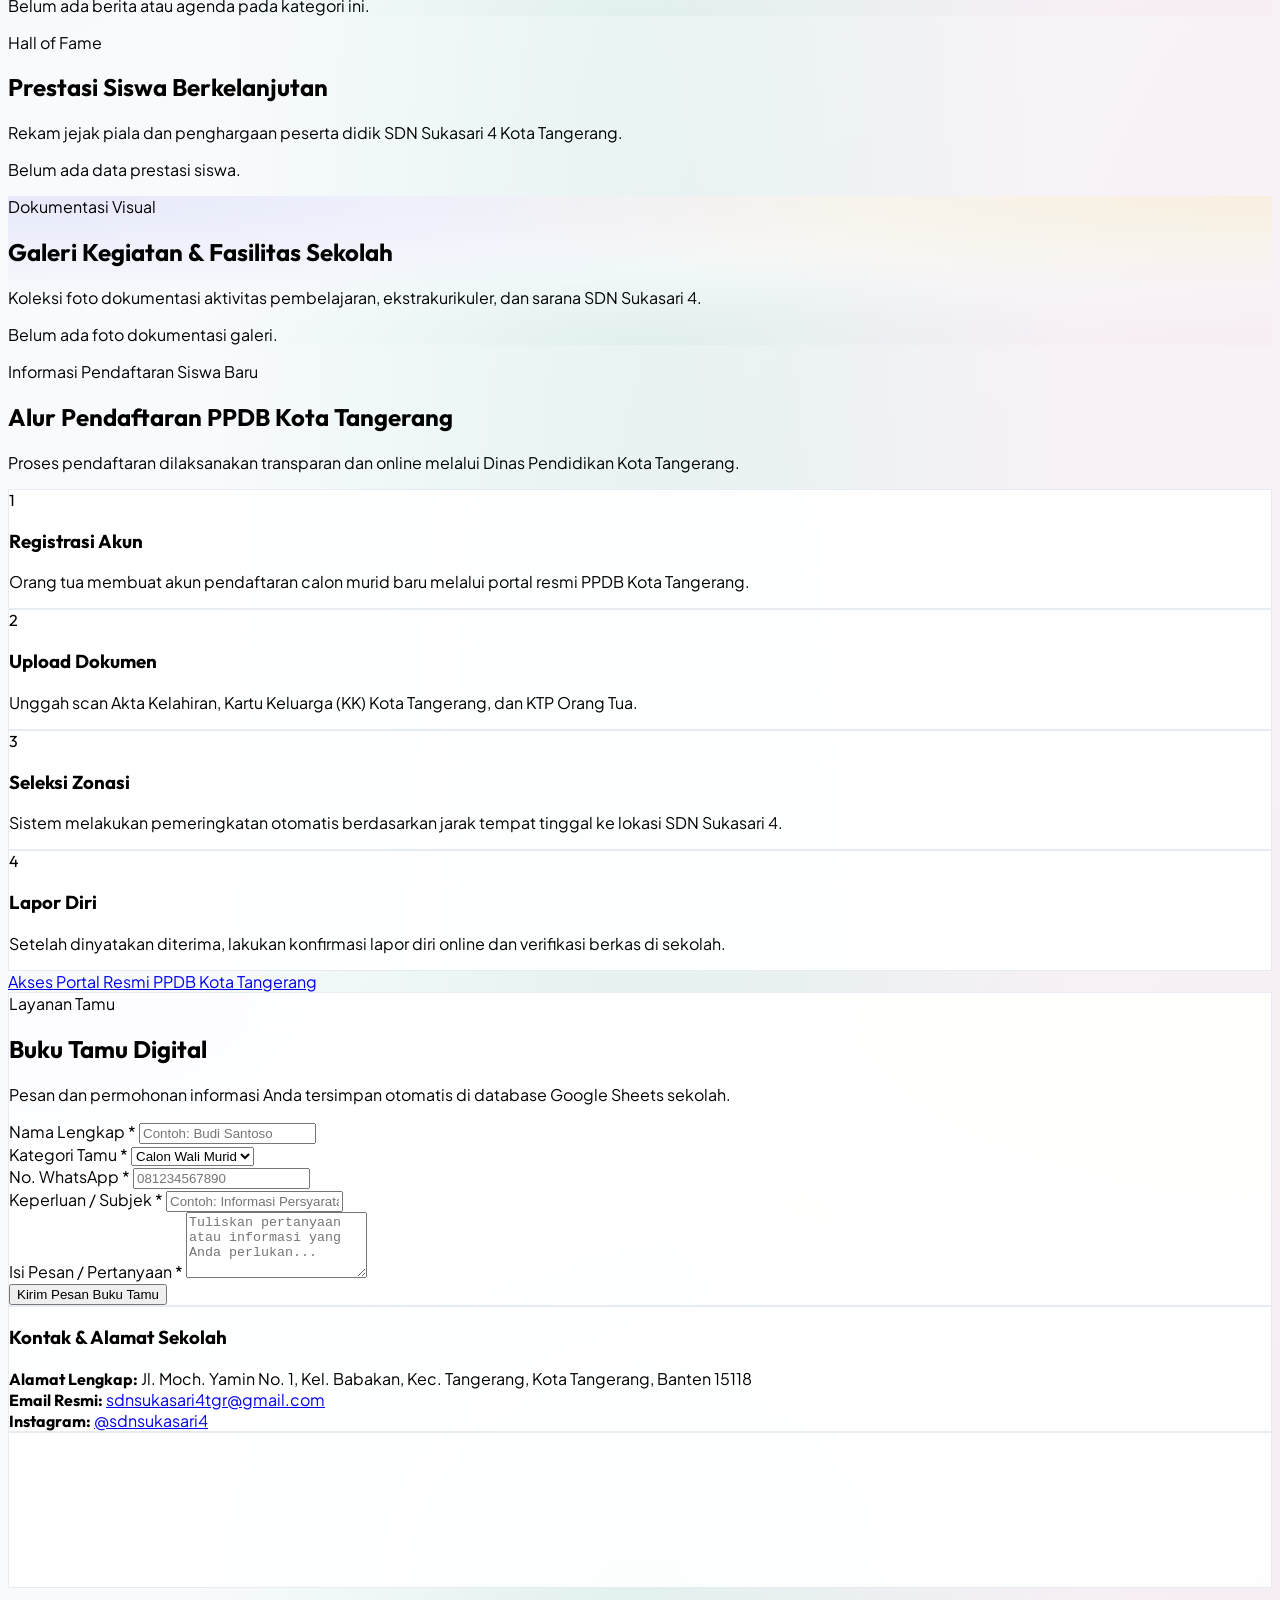
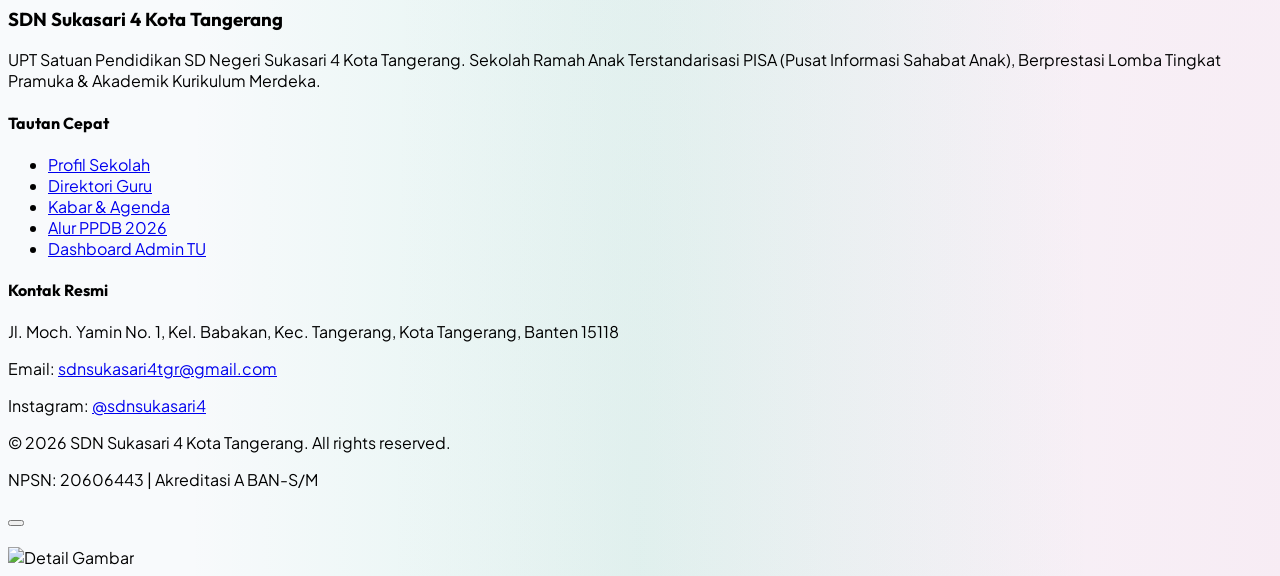
==== commit be7e3d34: "feat: sematkan seluruh foto lokal resmi di UI Bento Keunggulan" ====
--- a/index.html
+++ b/index.html
@@ -343,47 +343,67 @@
 
             <div class="grid grid-cols-1 md:grid-cols-2 lg:grid-cols-4 gap-6">
                 <!-- Bento 1: PISA Ramah Anak -->
-                <div class="bento-card p-6 rounded-3xl space-y-4 bg-gradient-to-b from-white to-emerald-50/30">
-                    <div class="w-12 h-12 rounded-2xl bg-emerald-500 text-white flex items-center justify-center shadow-md shadow-emerald-500/20">
-                        <i data-lucide="heart" class="w-6 h-6"></i>
-                    </div>
-                    <h3 class="text-lg font-bold text-slate-900 font-heading">Pusat Informasi Sahabat Anak (PISA)</h3>
-                    <p class="text-xs text-slate-600 leading-relaxed">
-                        Terstandarisasi resmi oleh KemenPPPA sebagai Sekolah Ramah Anak yang aman, inklusif, dan bebas dari perundungan.
-                    </p>
+                <div class="bento-card p-6 rounded-3xl space-y-4 bg-gradient-to-b from-white to-emerald-50/30 overflow-hidden flex flex-col justify-between">
+                    <div class="h-36 rounded-2xl overflow-hidden bg-slate-100 relative mb-1">
+                        <img src="asset/images/sdnsukasari4/images 1.jpg" alt="PISA Ramah Anak" class="w-full h-full object-cover hover:scale-105 transition duration-500">
+                        <div class="absolute top-3 left-3 w-10 h-10 rounded-xl bg-emerald-500 text-white flex items-center justify-center shadow-md">
+                            <i data-lucide="heart" class="w-5 h-5"></i>
+                        </div>
+                    </div>
+                    <div>
+                        <h3 class="text-lg font-bold text-slate-900 font-heading">Pusat Informasi Sahabat Anak (PISA)</h3>
+                        <p class="text-xs text-slate-600 leading-relaxed mt-2">
+                            Terstandarisasi resmi oleh KemenPPPA sebagai Sekolah Ramah Anak yang aman, inklusif, dan bebas dari perundungan.
+                        </p>
+                    </div>
                 </div>
 
                 <!-- Bento 2: Pembiasaan Karakter & Religi -->
-                <div class="bento-card p-6 rounded-3xl space-y-4 bg-gradient-to-b from-white to-amber-50/30">
-                    <div class="w-12 h-12 rounded-2xl bg-amber-500 text-white flex items-center justify-center shadow-md shadow-amber-500/20">
-                        <i data-lucide="sun" class="w-6 h-6"></i>
-                    </div>
-                    <h3 class="text-lg font-bold text-slate-900 font-heading">Pembiasaan Karakter & Religi</h3>
-                    <p class="text-xs text-slate-600 leading-relaxed">
-                        Kegiatan pembiasaan Sholat Dhuha bersama, pembacaan Juz 'Amma, doa pagi, serta penanaman budi pekerti luhur.
-                    </p>
+                <div class="bento-card p-6 rounded-3xl space-y-4 bg-gradient-to-b from-white to-amber-50/30 overflow-hidden flex flex-col justify-between">
+                    <div class="h-36 rounded-2xl overflow-hidden bg-slate-100 relative mb-1">
+                        <img src="asset/images/sdnsukasari4/images 2.jpg" alt="Pembiasaan Karakter & Religi" class="w-full h-full object-cover hover:scale-105 transition duration-500">
+                        <div class="absolute top-3 left-3 w-10 h-10 rounded-xl bg-amber-500 text-white flex items-center justify-center shadow-md">
+                            <i data-lucide="sun" class="w-5 h-5"></i>
+                        </div>
+                    </div>
+                    <div>
+                        <h3 class="text-lg font-bold text-slate-900 font-heading">Pembiasaan Karakter & Religi</h3>
+                        <p class="text-xs text-slate-600 leading-relaxed mt-2">
+                            Kegiatan pembiasaan Sholat Dhuha bersama, pembacaan Juz 'Amma, doa pagi, serta penanaman budi pekerti luhur.
+                        </p>
+                    </div>
                 </div>
 
                 <!-- Bento 3: Digital & Fasilitas -->
-                <div class="bento-card p-6 rounded-3xl space-y-4 bg-gradient-to-b from-white to-indigo-50/30">
-                    <div class="w-12 h-12 rounded-2xl bg-indigo-600 text-white flex items-center justify-center shadow-md shadow-indigo-600/20">
-                        <i data-lucide="laptop" class="w-6 h-6"></i>
-                    </div>
-                    <h3 class="text-lg font-bold text-slate-900 font-heading">Fasilitas Digital & Kelas Nyaman</h3>
-                    <p class="text-xs text-slate-600 leading-relaxed">
-                        Ruang kelas bersih dan interaktif, laboratorium komputer, perpustakaan digital, serta area bermain ramah anak.
-                    </p>
+                <div class="bento-card p-6 rounded-3xl space-y-4 bg-gradient-to-b from-white to-indigo-50/30 overflow-hidden flex flex-col justify-between">
+                    <div class="h-36 rounded-2xl overflow-hidden bg-slate-100 relative mb-1">
+                        <img src="asset/images/sdnsukasari4/images 3.jpg" alt="Fasilitas Digital & Kelas Nyaman" class="w-full h-full object-cover hover:scale-105 transition duration-500">
+                        <div class="absolute top-3 left-3 w-10 h-10 rounded-xl bg-indigo-600 text-white flex items-center justify-center shadow-md">
+                            <i data-lucide="laptop" class="w-5 h-5"></i>
+                        </div>
+                    </div>
+                    <div>
+                        <h3 class="text-lg font-bold text-slate-900 font-heading">Fasilitas Digital & Kelas Nyaman</h3>
+                        <p class="text-xs text-slate-600 leading-relaxed mt-2">
+                            Ruang kelas bersih dan interaktif, laboratorium komputer, perpustakaan digital, serta area bermain ramah anak.
+                        </p>
+                    </div>
                 </div>
 
                 <!-- Bento 4: Prestasi Pramuka -->
-                <div class="bento-card p-6 rounded-3xl space-y-4 bg-gradient-to-b from-white to-pink-50/30">
-                    <div class="w-12 h-12 rounded-2xl bg-pink-500 text-white flex items-center justify-center shadow-md shadow-pink-500/20">
-                        <i data-lucide="compass" class="w-6 h-6"></i>
-                    </div>
-                    <h3 class="text-lg font-bold text-slate-900 font-heading">Prestasi Pramuka Penggalang</h3>
-                    <p class="text-xs text-slate-600 leading-relaxed">
-                        Rekam jejak Juara Utama Lomba Tingkat (LT-3) Pramuka Kota Tangerang, membentuk kedisiplinan dan kemandirian siswa.
-                    </p>
+                <div class="bento-card p-6 rounded-3xl space-y-4 bg-gradient-to-b from-white to-pink-50/30 overflow-hidden flex flex-col justify-between">
+                    <div class="h-36 rounded-2xl overflow-hidden bg-slate-100 relative mb-1">
+                        <img src="asset/images/sdnsukasari4/images 4.jpg" alt="Prestasi Pramuka Penggalang" class="w-full h-full object-cover hover:scale-105 transition duration-500">
+                        <div class="absolute top-3 left-3 w-10 h-10 rounded-xl bg-pink-500 text-white flex items-center justify-center shadow-md">
+                            <i data-lucide="compass" class="w-5 h-5"></i>
+                        </div>
+                    </div>
+                    <div>
+                        <h3 class="text-lg font-bold text-slate-900 font-heading">Prestasi Pramuka Penggalang</h3>
+                        <p class="text-xs text-slate-600 leading-relaxed mt-2">
+                            Rekam jejak Juara Utama Lomba Tingkat (LT-3) Pramuka Kota Tangerang, membentuk kedisiplinan dan kemandirian siswa.
+                        </p>
+                    </div>
                 </div>
             </div>
         </div>
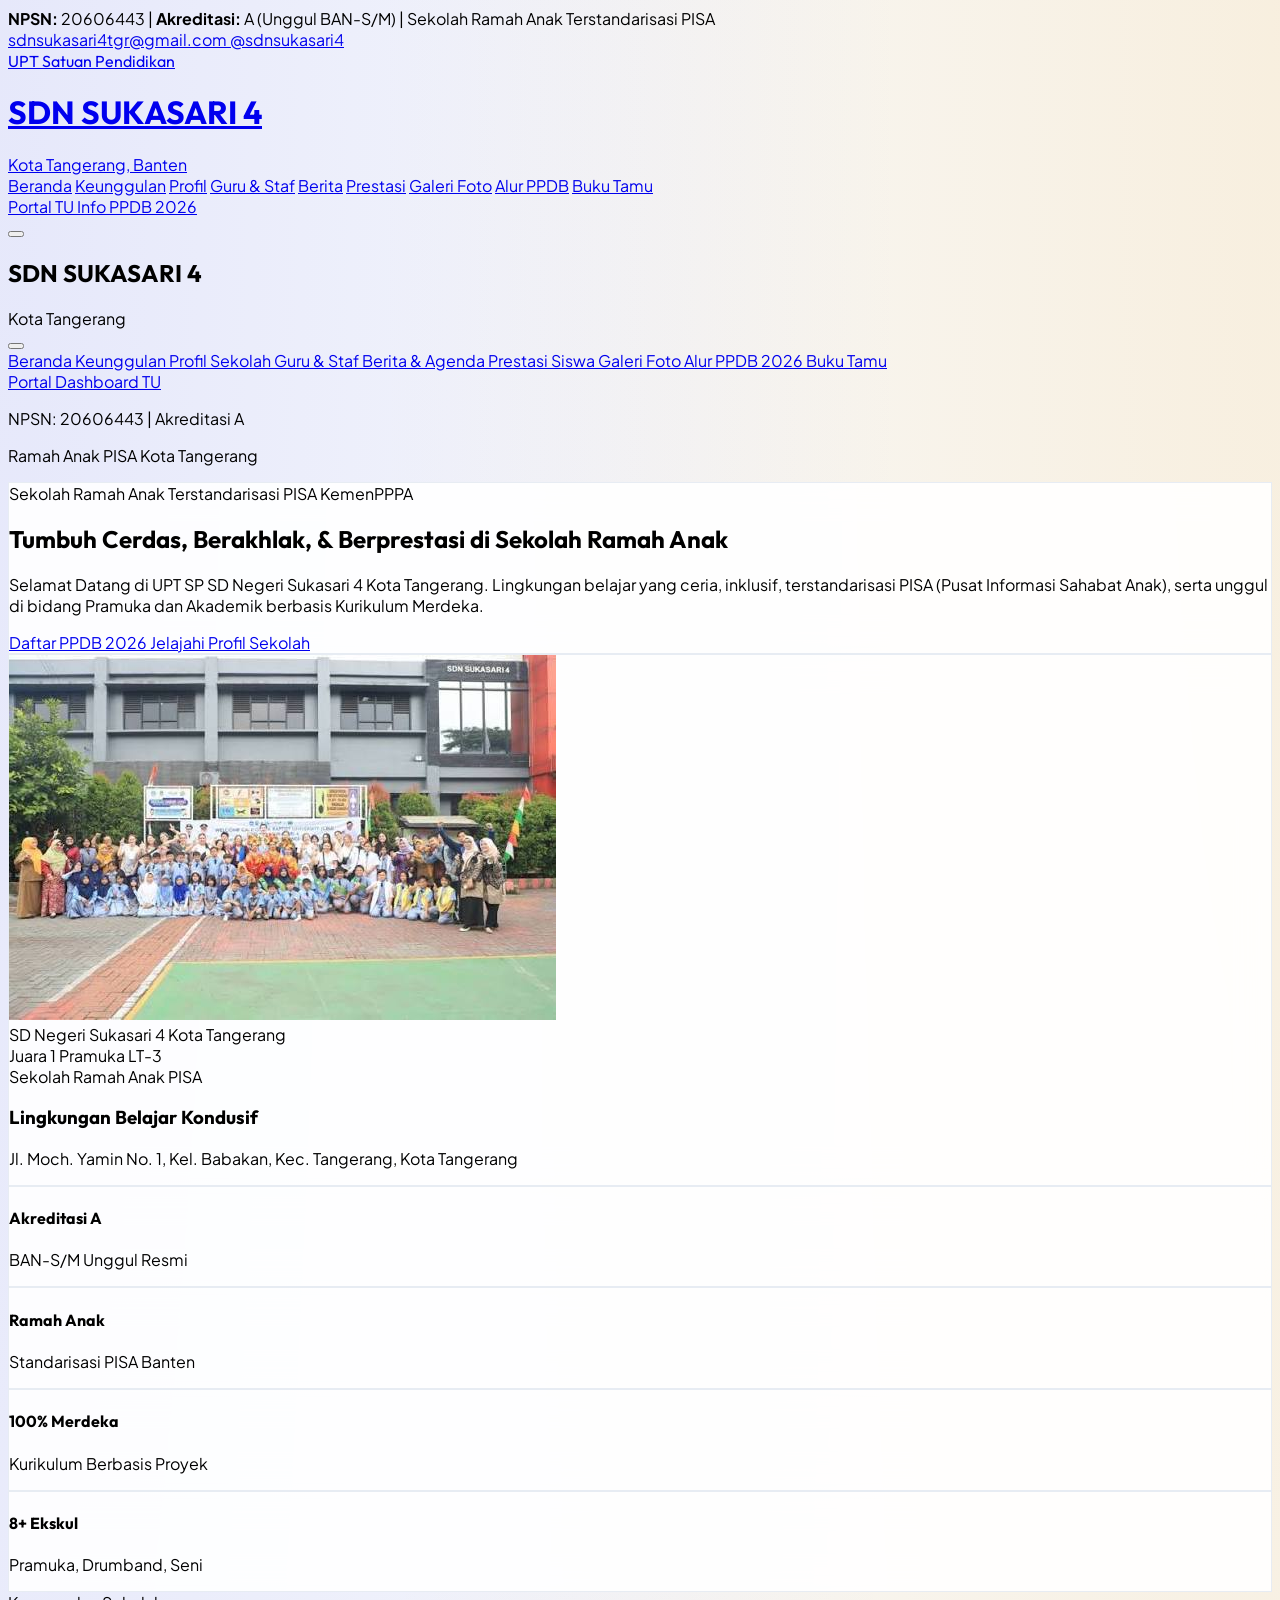
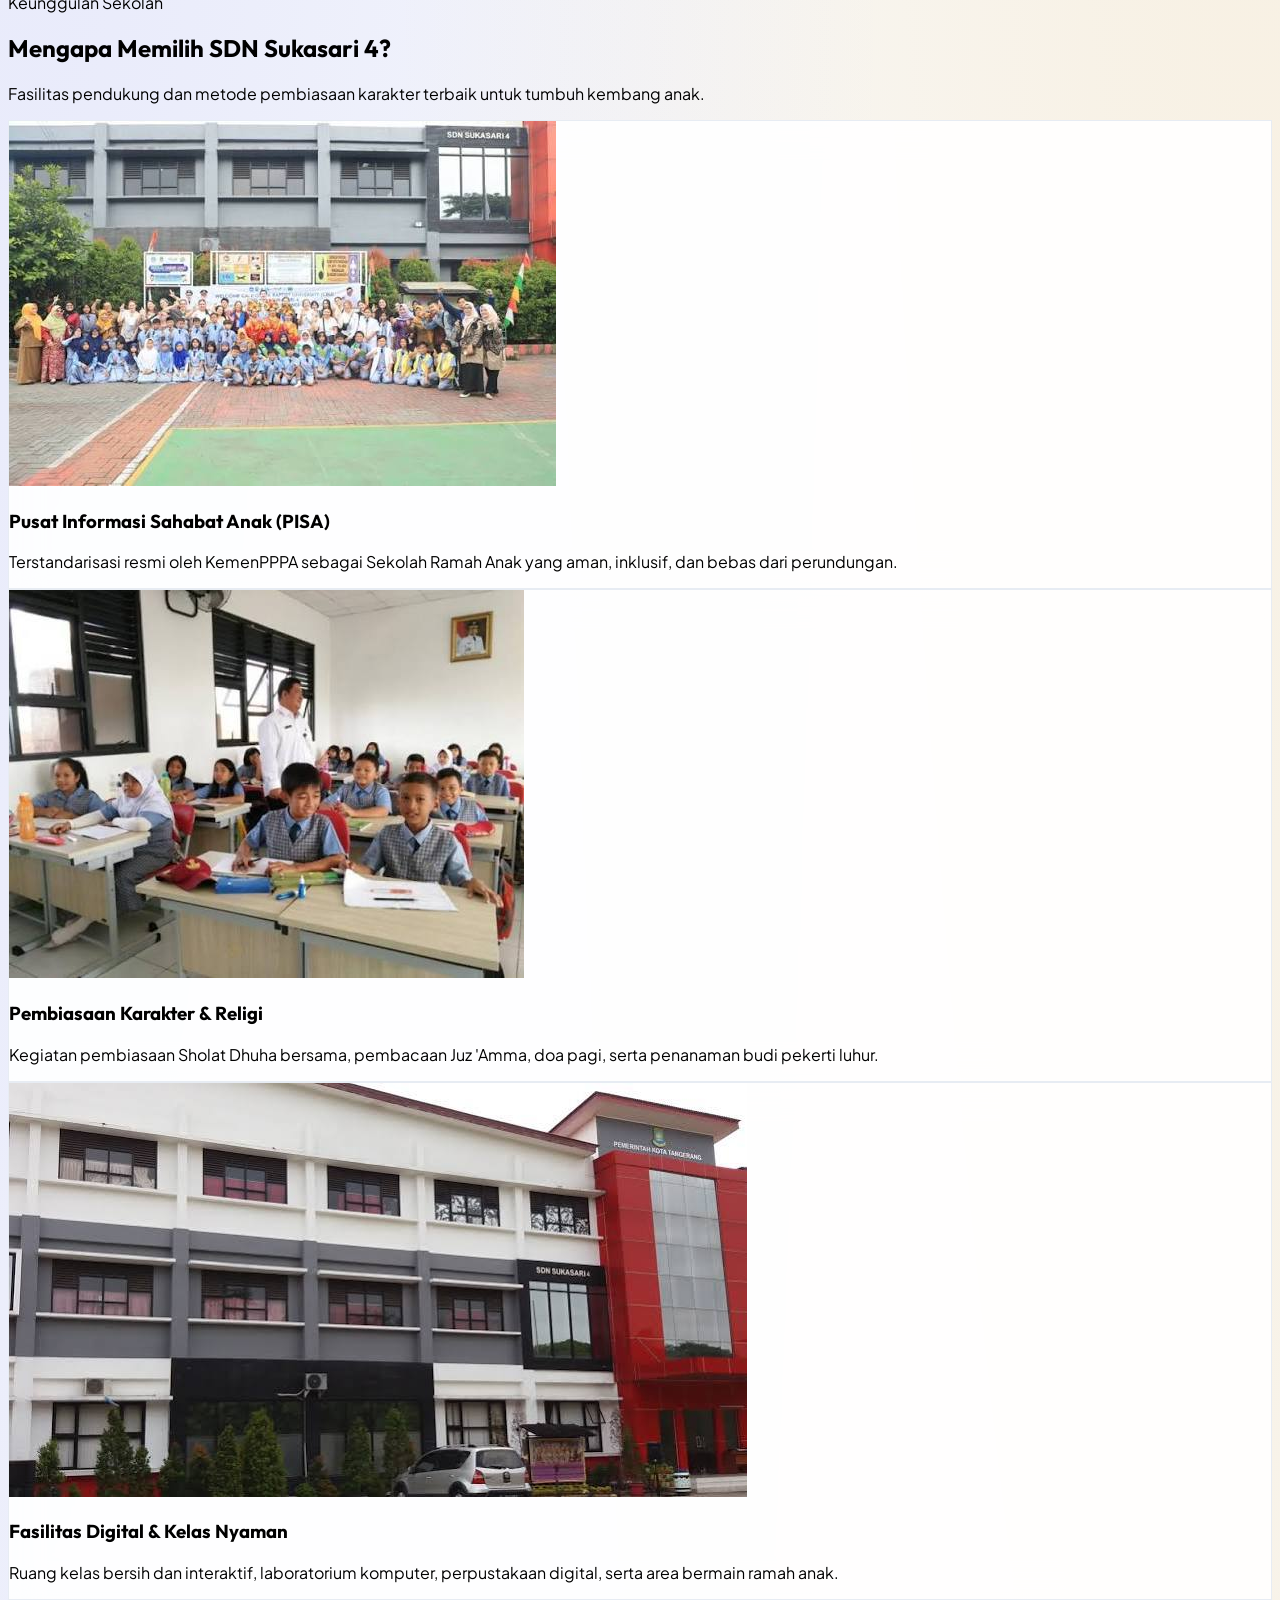
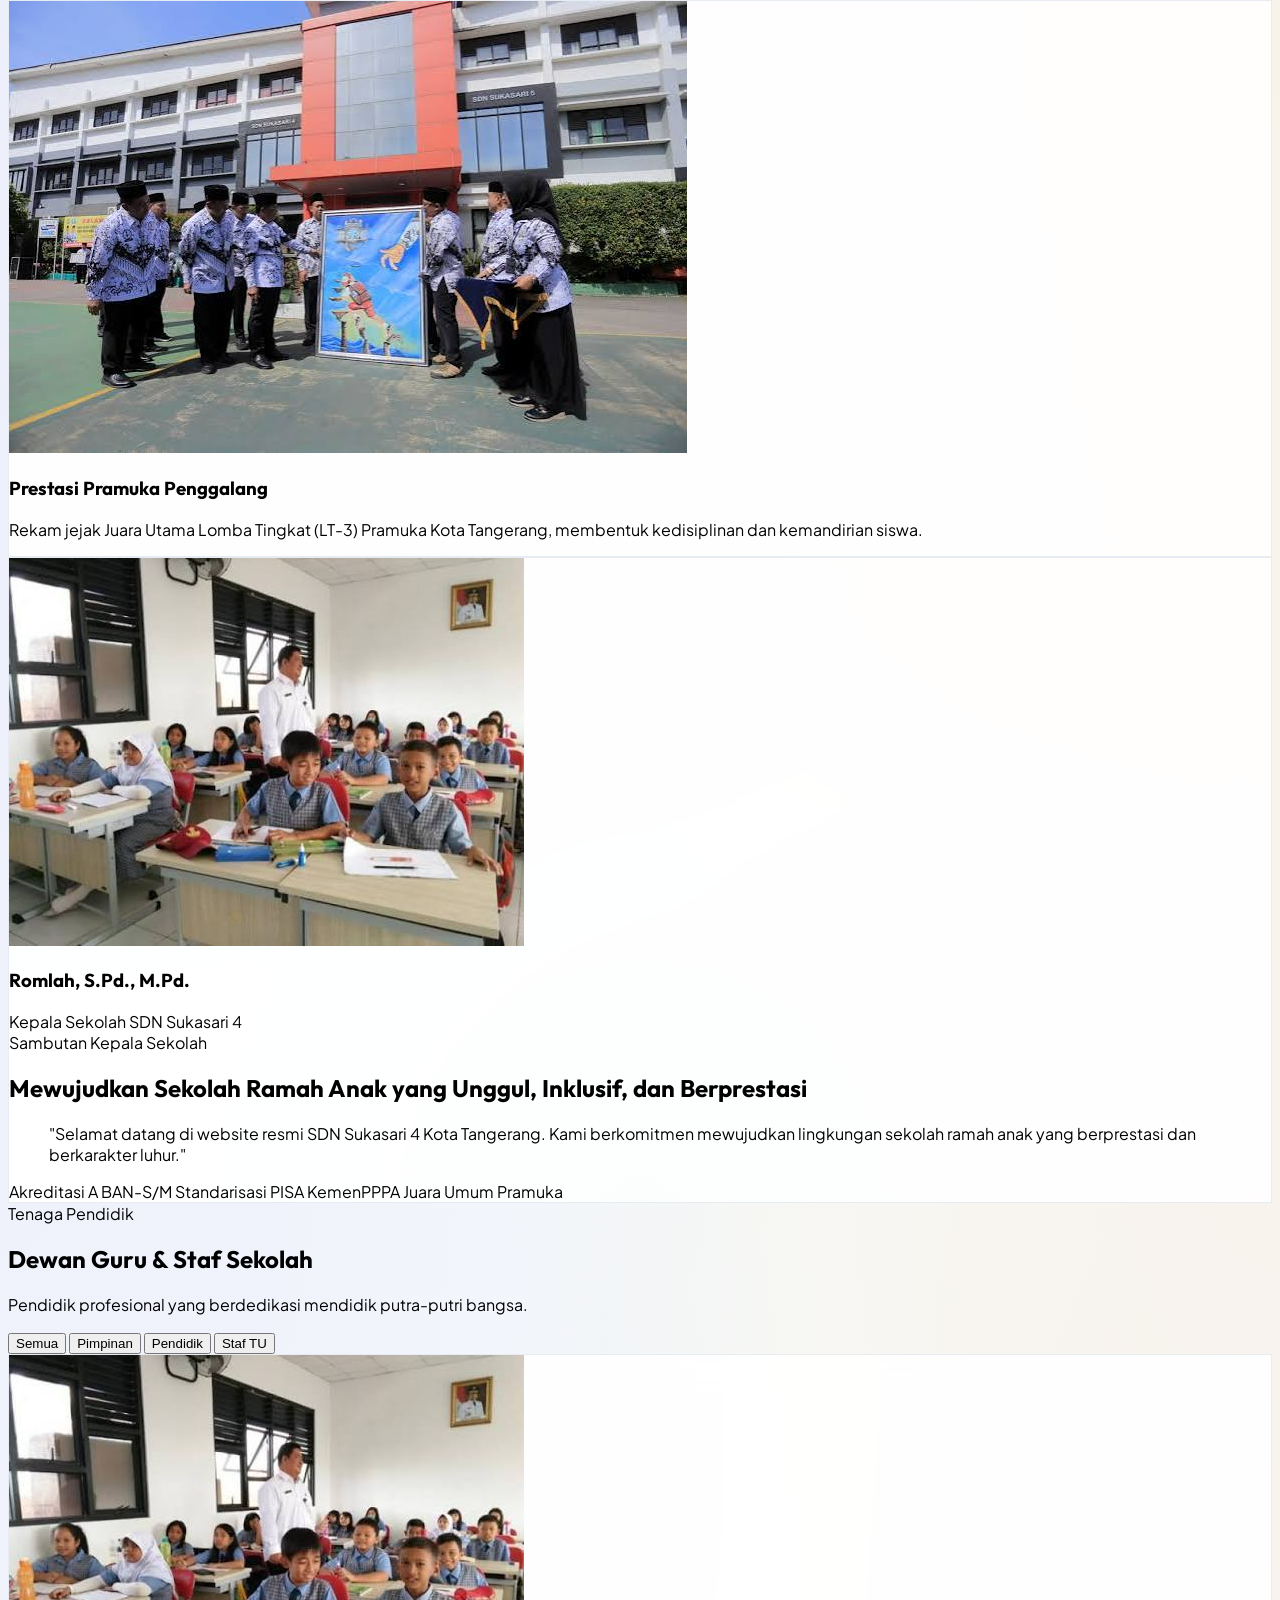
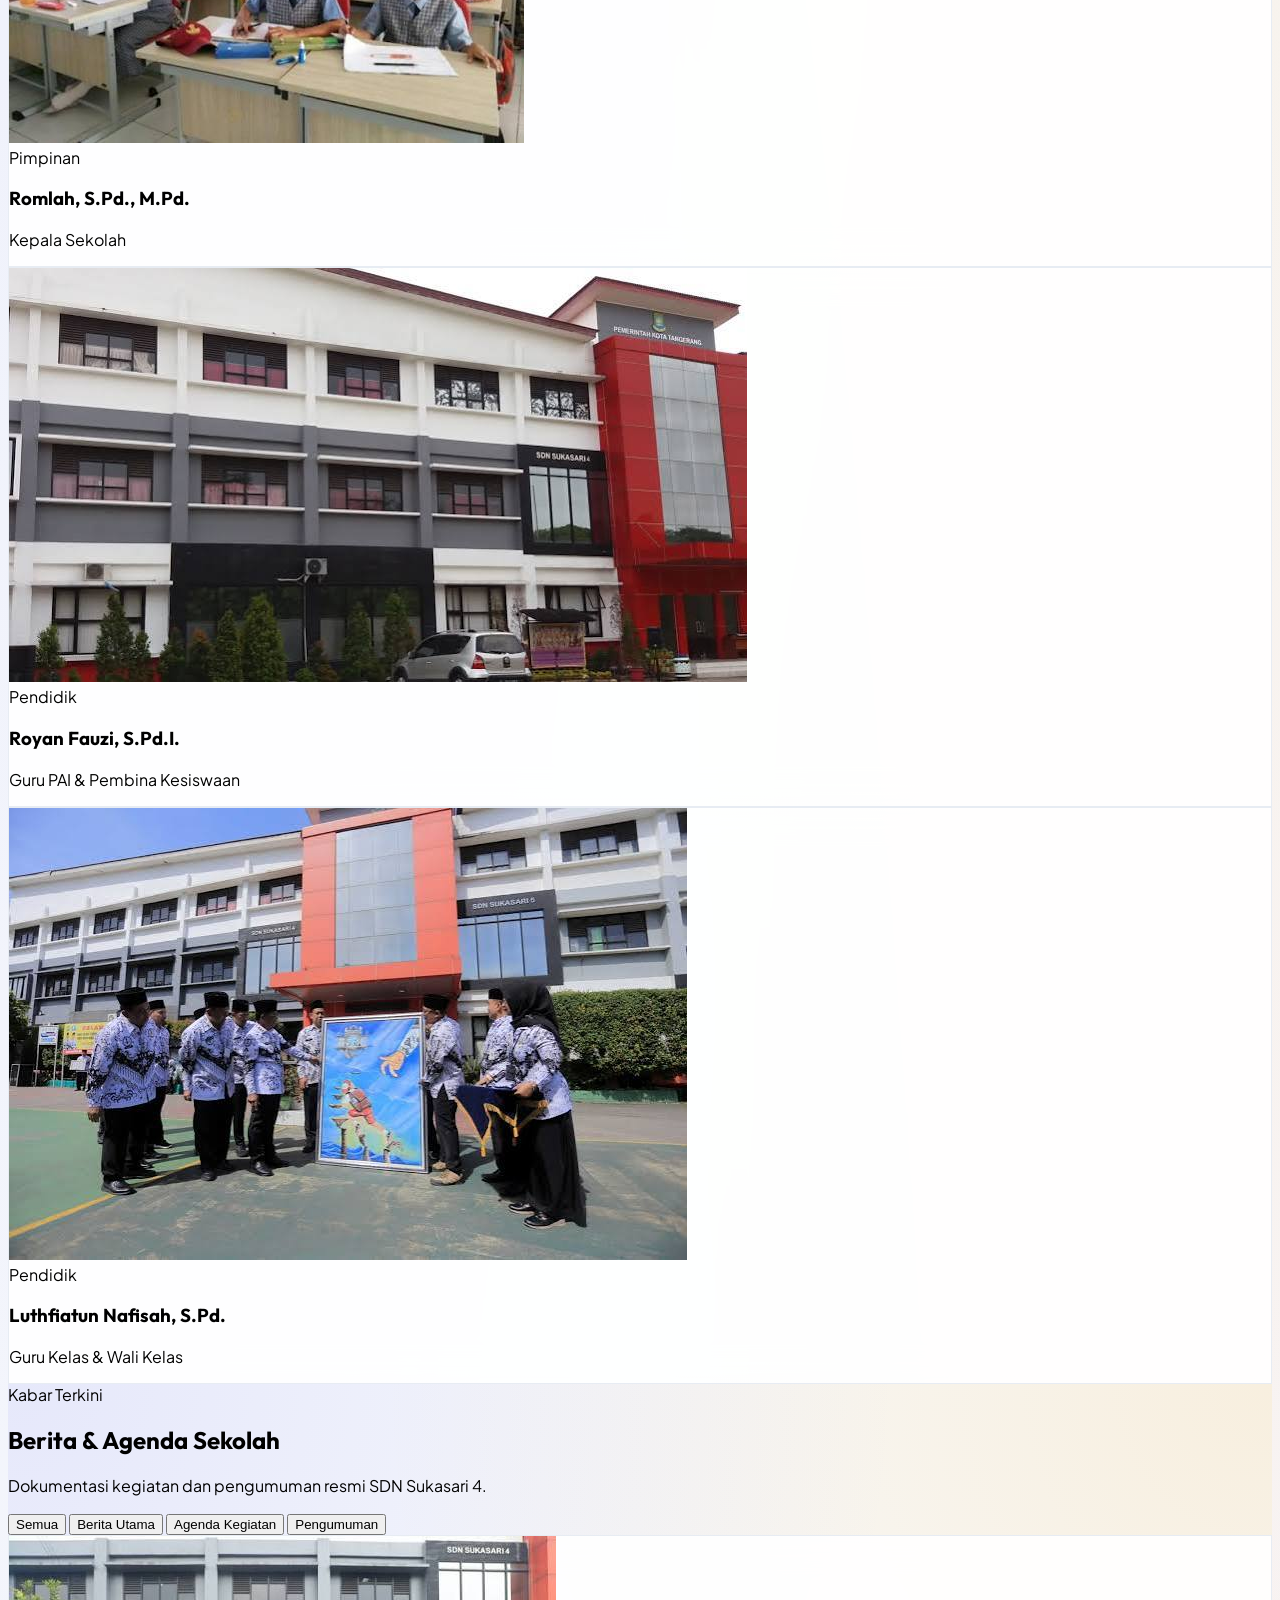
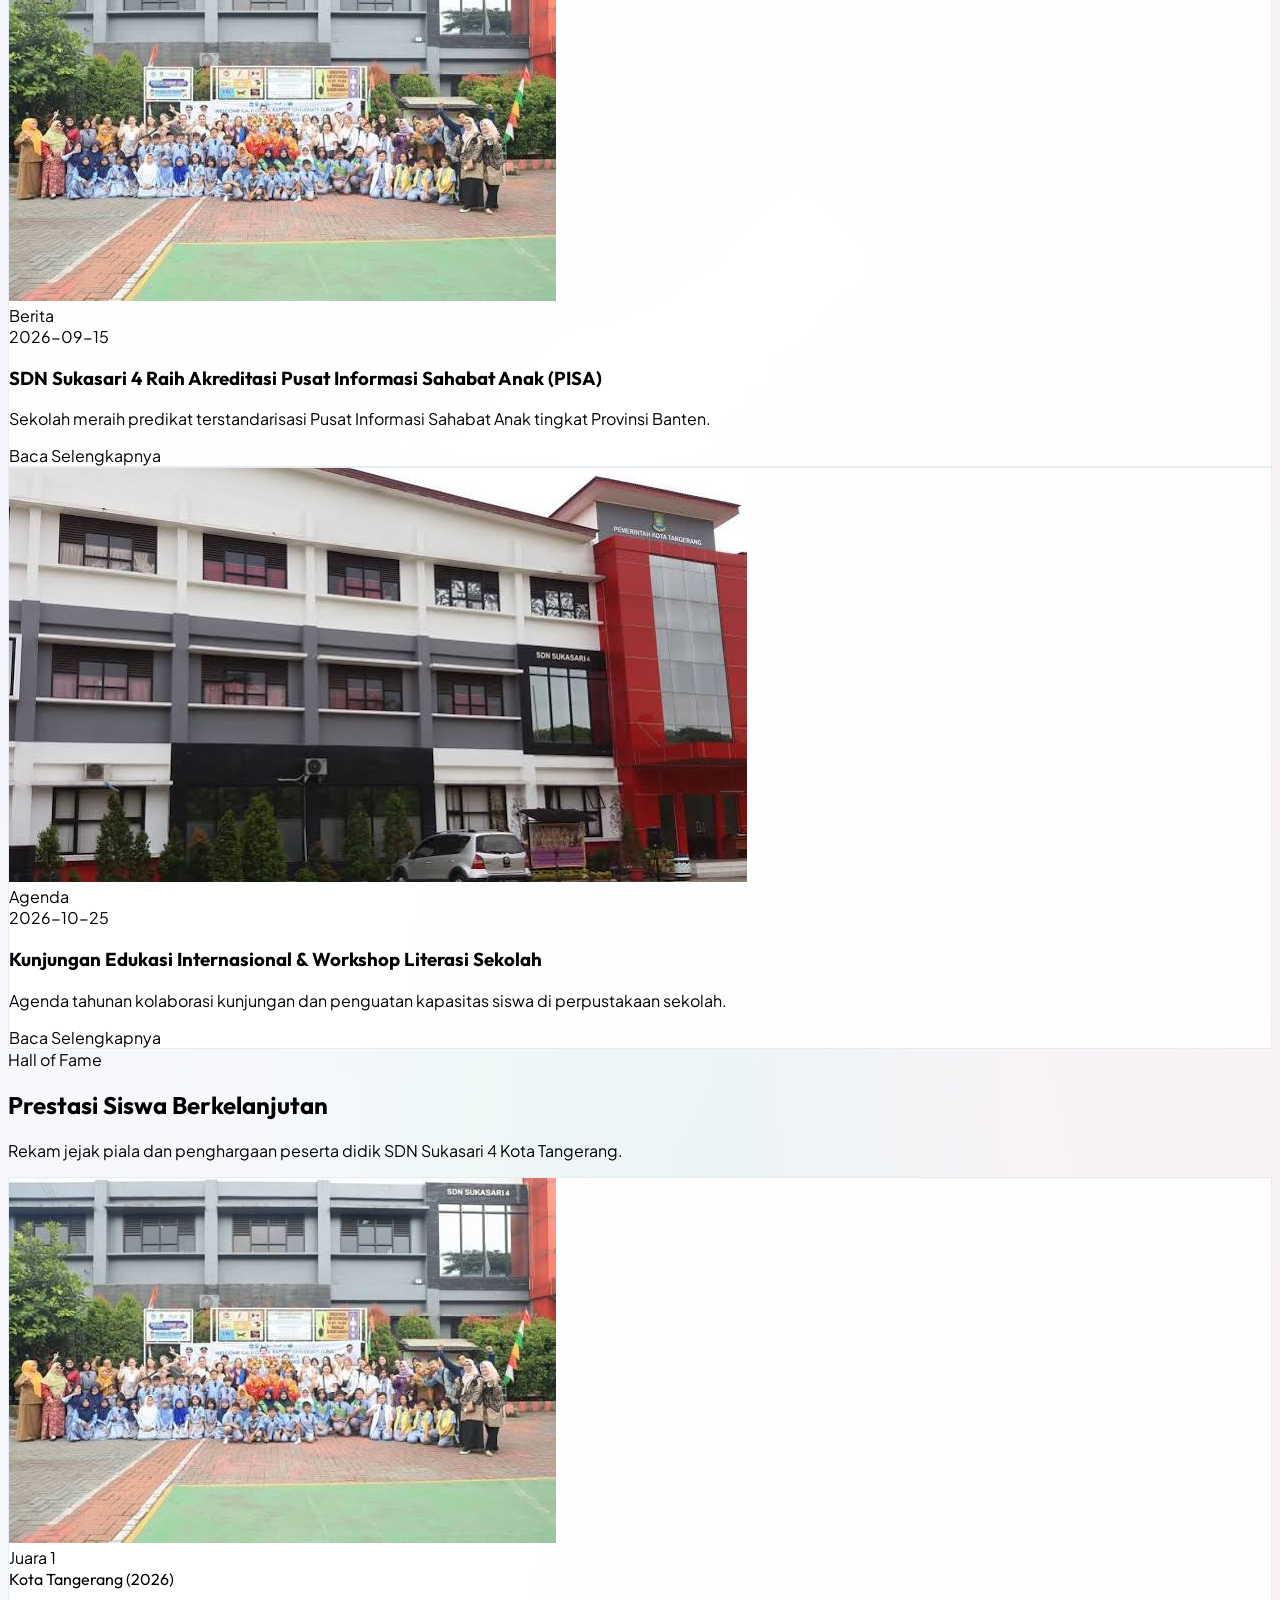
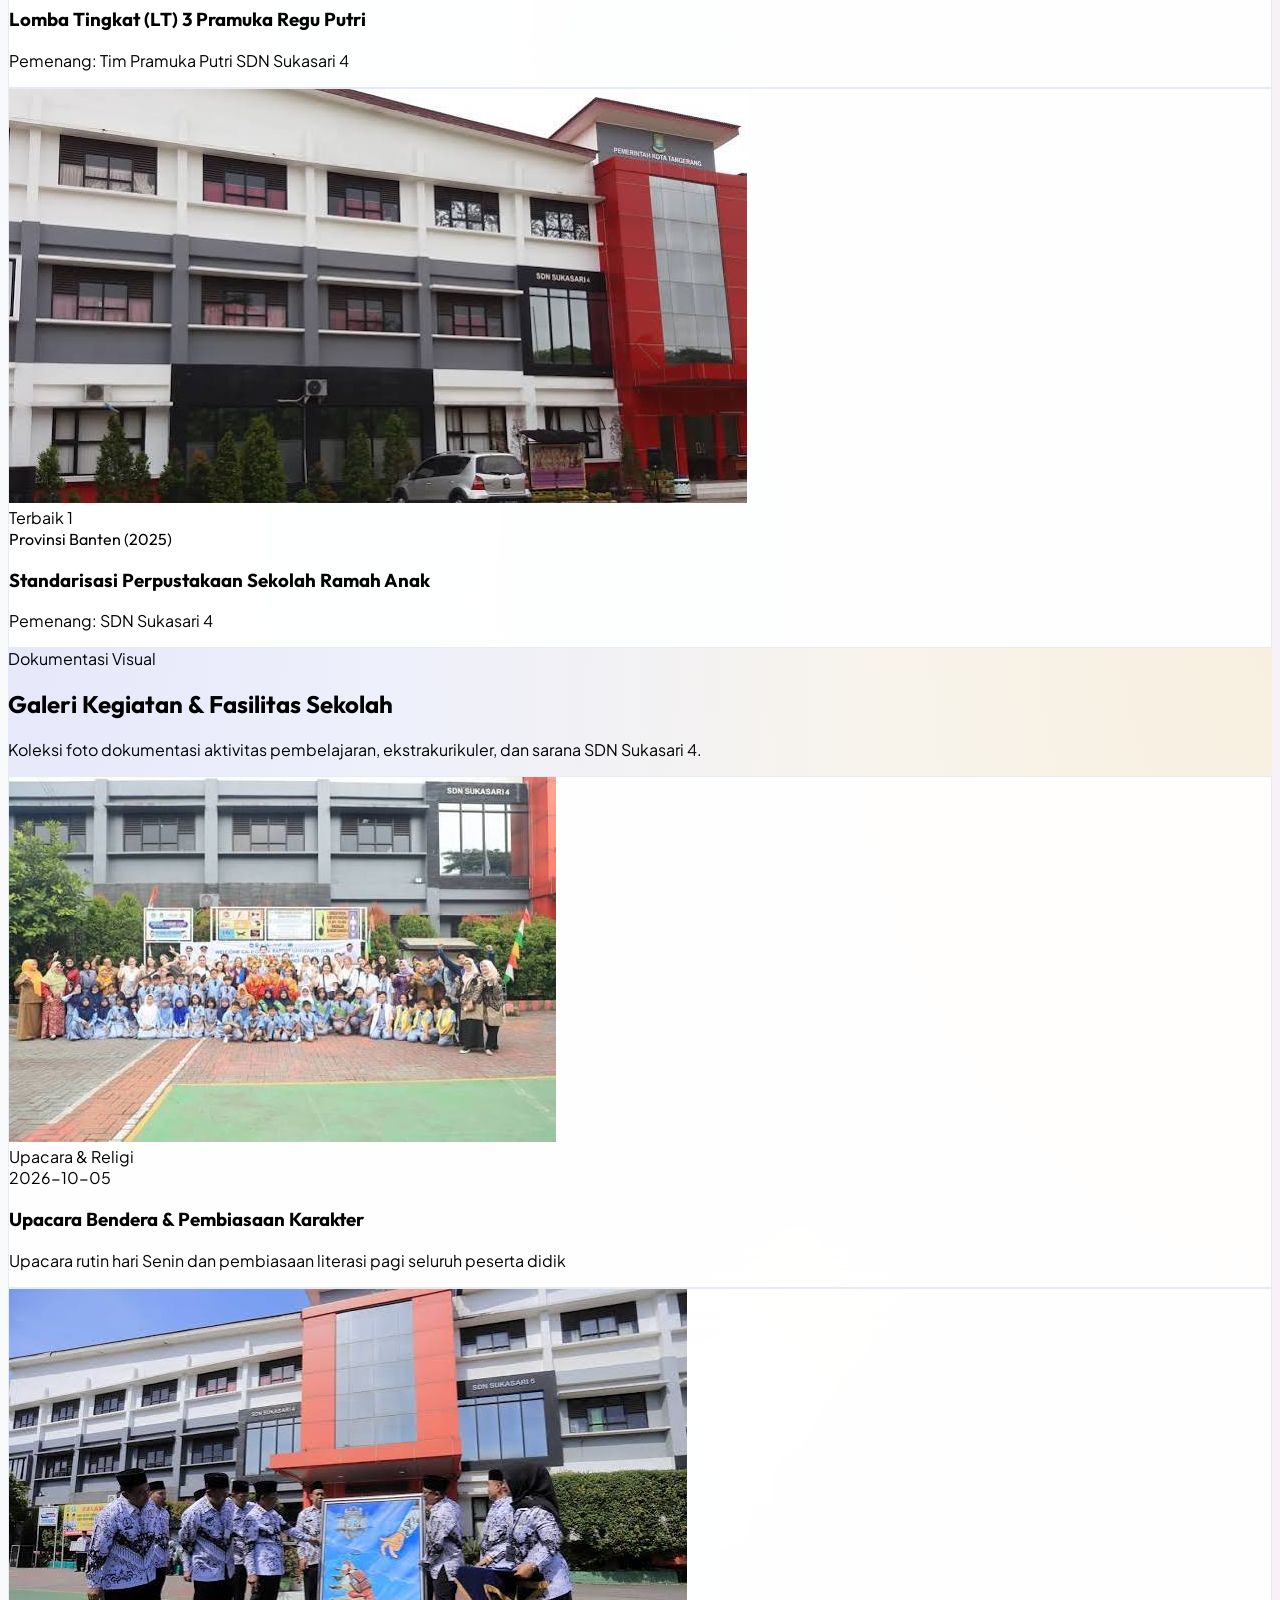
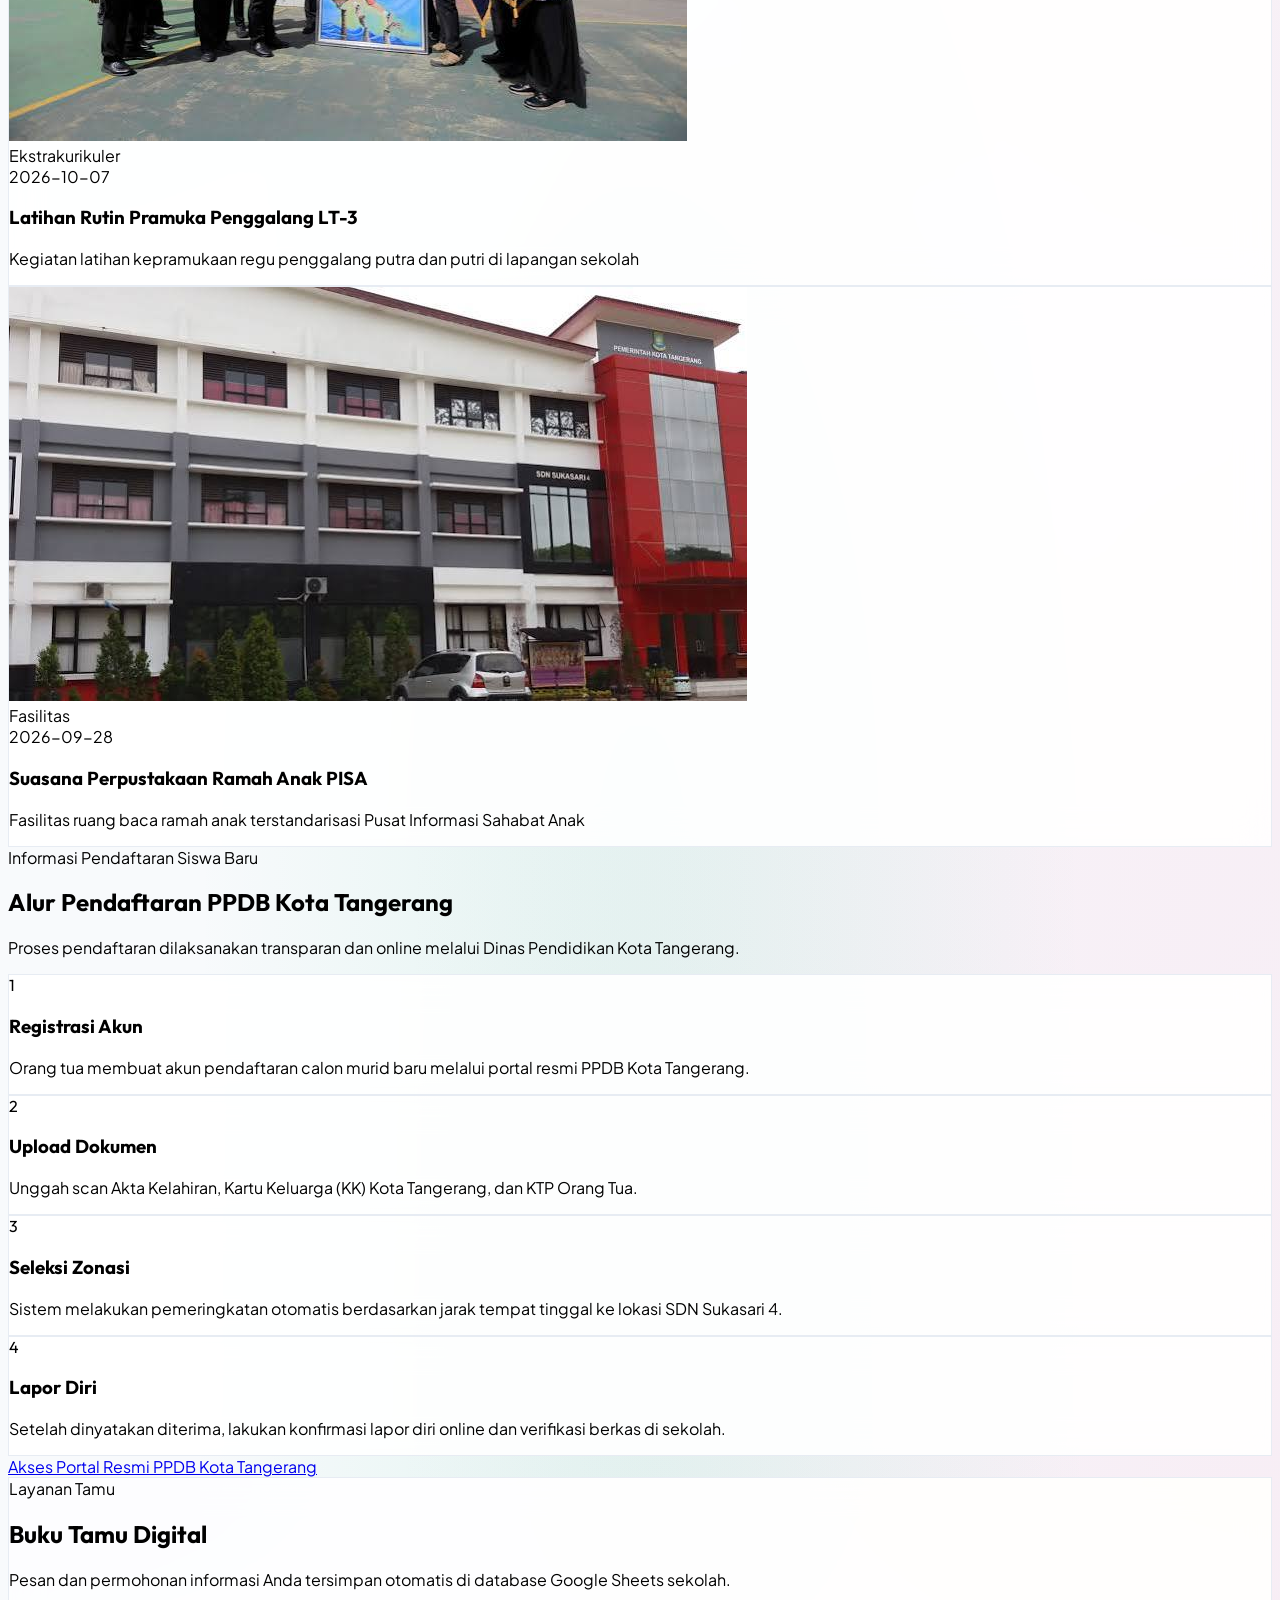
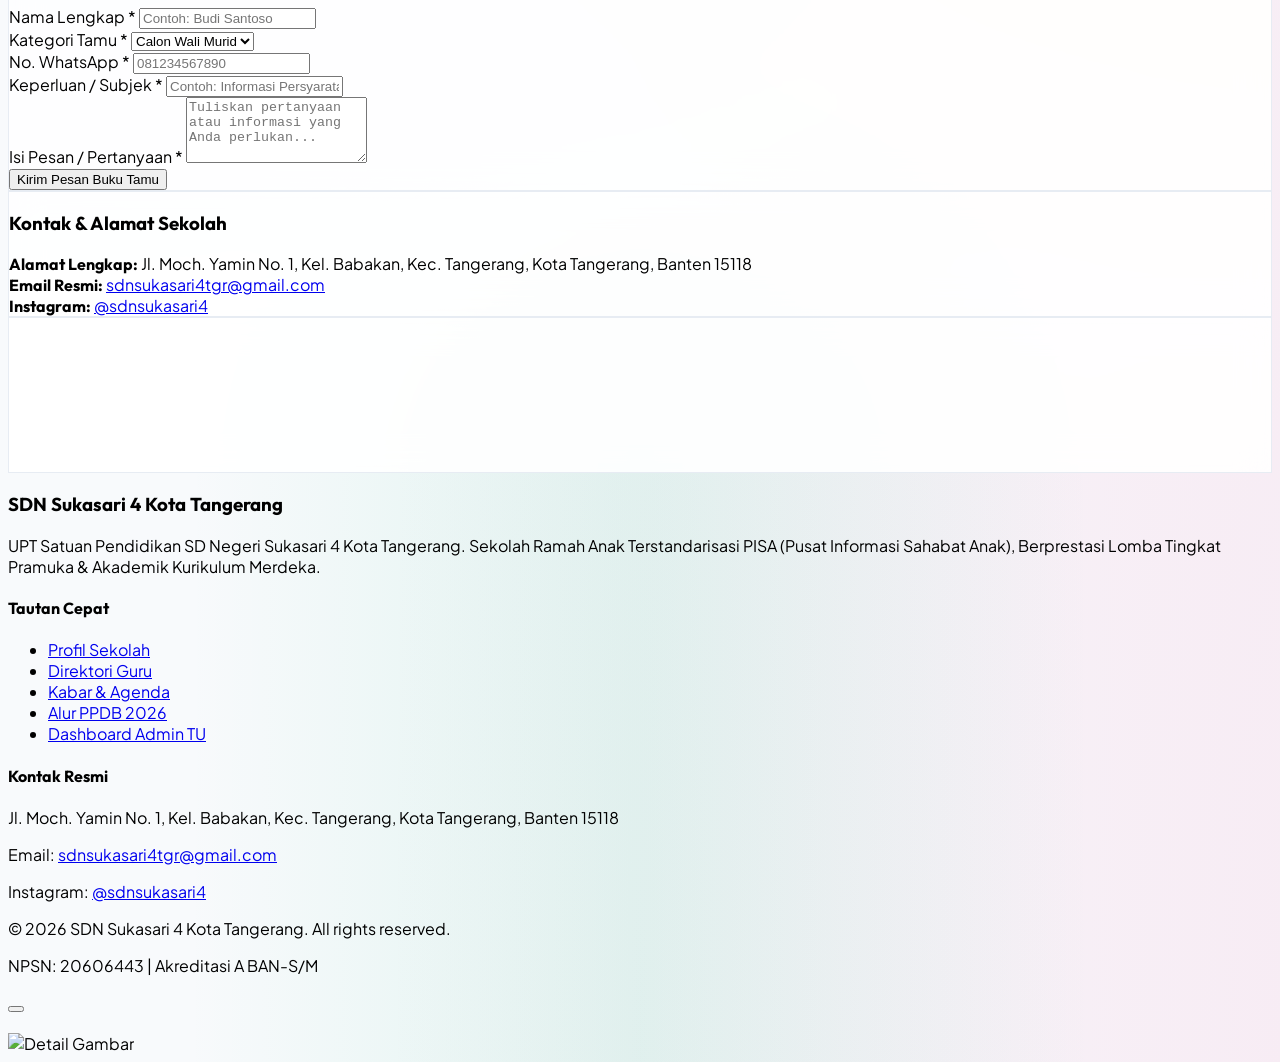
==== commit 42fef04f: "fix: gunakan window.GAS_API_URL dan var untuk cegah Uncaught SyntaxError re-declaration" ====
--- a/index.html
+++ b/index.html
@@ -802,7 +802,7 @@
 
     <!-- JavaScript Modules -->
     <script>
-        const GAS_API_URL = 'https://script.google.com/macros/s/AKfycbz2PtEtN6i7pSUOHIImG35YgHpk8168loeI3WObzkSVN4gMB-NpJNhVfKmz5HvKbX06/exec';
+        window.GAS_API_URL = 'https://script.google.com/macros/s/AKfycbz--zxXLrNqQHe5XiU93bDKP0vqnGEyXUNcAlELZqFSgA1JMrqvJEh6oHNU2TPaEyv3/exec';
     </script>
     <script src="js/api.js"></script>
     <script src="js/app.js"></script>
